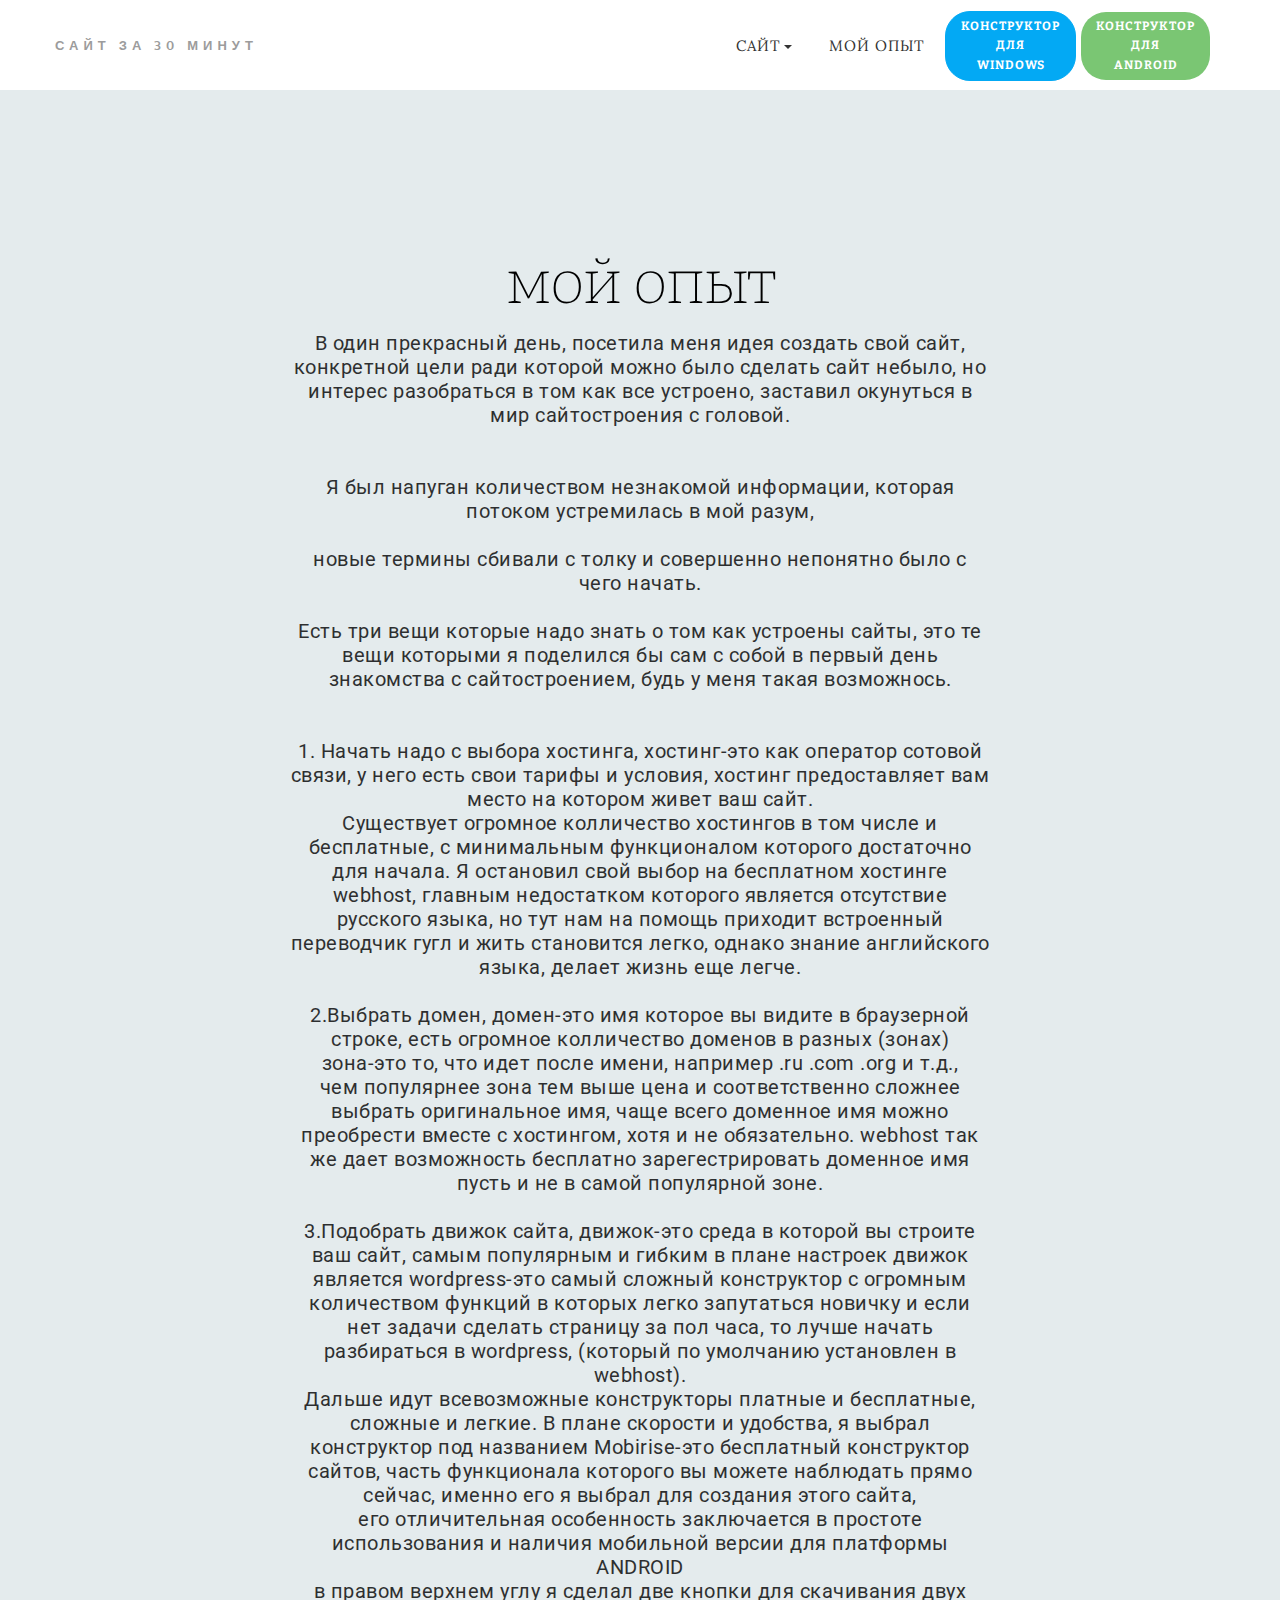
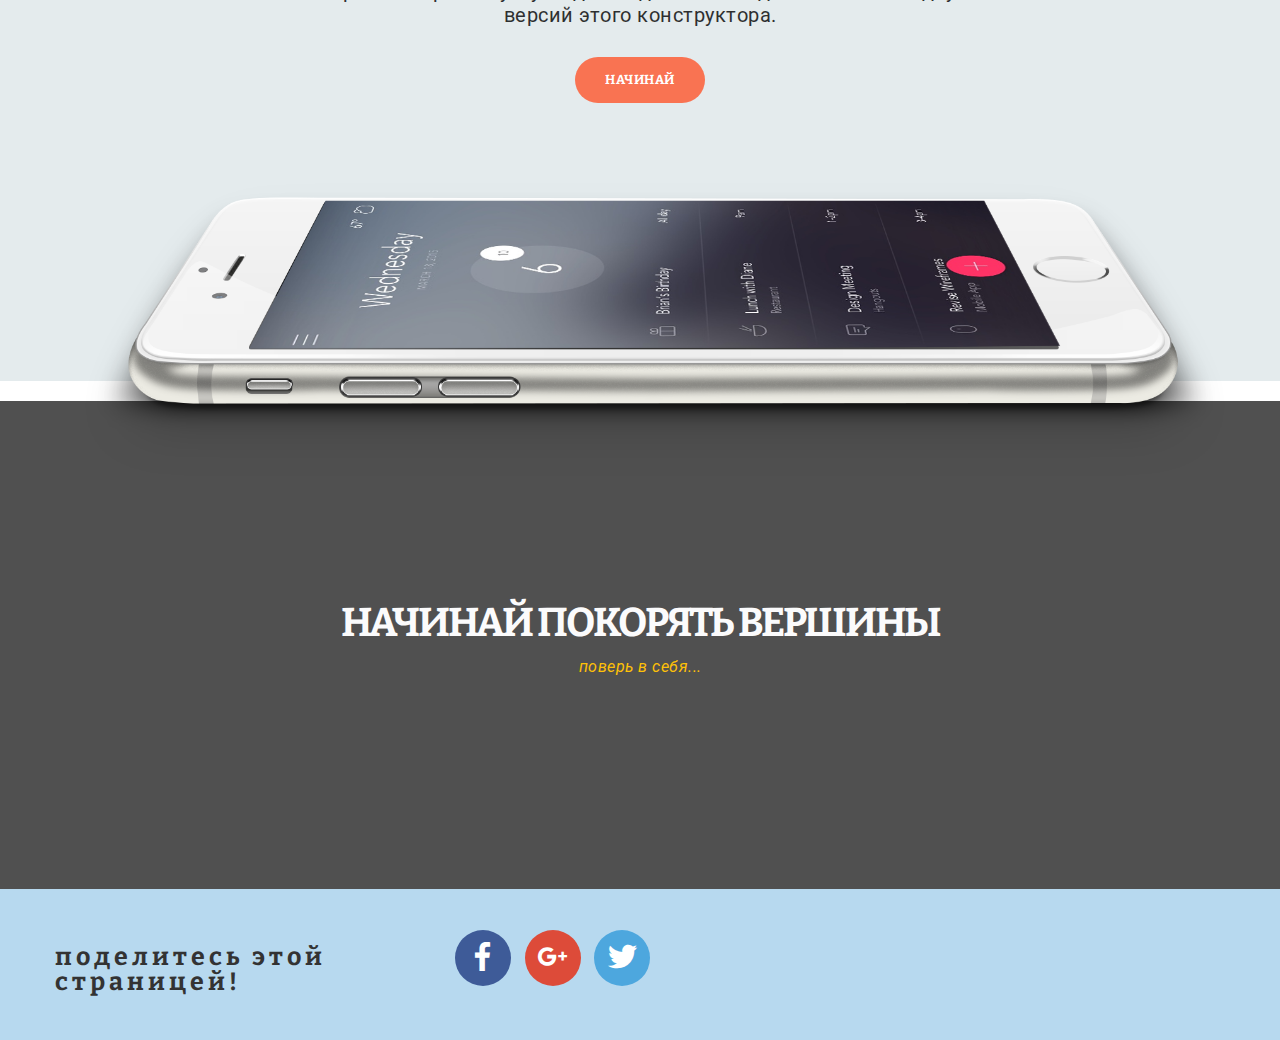
==== page1.html @ 686a281e "create github pages" ====
<!DOCTYPE html>
<html>
<head>
  <!-- Site made with Mobirise Website Builder v3.12.1, https://mobirise.com -->
  <meta charset="UTF-8">
  <meta http-equiv="X-UA-Compatible" content="IE=edge">
  <meta name="generator" content="Mobirise v3.12.1, mobirise.com">
  <meta name="viewport" content="width=device-width, initial-scale=1">
  <link rel="shortcut icon" href="assets/images/logo.png" type="image/x-icon">
  <meta name="description" content="">
  
  <link rel="stylesheet" href="https://fonts.googleapis.com/css?family=Raleway:400,100,200,300,500,600,700,800,900">
  <link rel="stylesheet" href="assets/bootstrap/css/bootstrap.min.css">
  <link rel="stylesheet" href="assets/socicon/css/socicon.min.css">
  <link rel="stylesheet" href="assets/font-un/css/style.css">
  <link rel="stylesheet" href="assets/unicore/css/style.css">
  <link rel="stylesheet" href="assets/dropdown-menu/style.light.css">
  <link rel="stylesheet" href="assets/mobirise/css/mbr-additional.css" type="text/css">
  
  
  
</head>
<body>
<section id="dropdown-menu1-g">

    <nav class="navbar navbar-dropdown mbr-title-font navbar-fixed-top">

        <div class="container">

            <div class="navbar-brand">
                
                <a class="text-gray" href="index.html">сайт за 30 минут</a>
            </div>

            <button class="navbar-toggler pull-xs-right hidden-md-up" type="button" data-toggle="collapse" data-target="#exCollapsingNavbar">
                ☰
            </button>

            <ul class="nav-dropdown collapse pull-xs-right navbar-toggleable-sm nav navbar-nav" id="exCollapsingNavbar"><li class="nav-item dropdown"><a class="nav-link link dropdown-toggle" data-toggle="dropdown-submenu" href="https://mobirise.com/" aria-expanded="false">Сайт</a><div class="dropdown-menu"><a class="dropdown-item" href="page2.html">способ монетизации</a><a class="dropdown-item" href="https://goo.gl/9ppjQy">бесплатный хостинг</a></div></li><li class="nav-item"><a class="nav-link link" href="page1.html">мой опыт</a></li><li class="nav-item nav-btn"><a class="nav-link btn btn-primary mbr-title-font" href="https://drive.google.com/open?id=0B-AIk7GVX3BUVmp4UUJ1UHZKY2c">конструктор<br>для<br>windows<br></a></li><li class="nav-item nav-btn"><a class="nav-link btn mbr-title-font btn-success" href="https://drive.google.com/open?id=0B-AIk7GVX3BUYUpDV1F5eVZ1LVE">конструктор<br>для<br>android<br></a></li></ul>

        </div>

    </nav>

</section>

<section class="mbr-section--bg-adapted mbr-after-navbar" id="header15-v" style="background-color: rgb(228, 235, 237);">
    <div class="intro intro4" style="padding-top: 220px; padding-bottom: 0px;">
        
        <div class="container">
            <div class="row center-content">
                <div class="col-md-10 col-md-offset-1 text-center">
                    <h2 class="mbr-title-font">мой опыт</h2>
                    <p>В один прекрасный день, посетила меня идея создать свой сайт, конкретной цели ради которой можно было сделать сайт небыло, но интерес разобраться в том как все устроено, заставил окунуться в мир сайтостроения с головой.<br><br><br>Я был напуган количеством незнакомой информации, которая потоком устремилась в мой разум,<br><br>новые термины сбивали с толку и совершенно непонятно было с чего начать. <br><br>Есть три вещи которые надо знать о том как устроены сайты, это те вещи которыми я поделился бы сам с собой в первый день знакомства с сайтостроением, будь у меня такая возможнось.<br><br><br>1. Начать надо с выбора хостинга, хостинг-это как оператор сотовой связи, у него есть свои тарифы и условия, хостинг предоставляет вам место на котором живет ваш сайт.<br>Существует огромное колличество хостингов в том числе и бесплатные, с минимальным функционалом которого достаточно для начала. Я остановил свой выбор на бесплатном хостинге webhost, главным недостатком которого является отсутствие русского языка, но тут нам на помощь приходит встроенный переводчик гугл и жить становится легко, однако знание английского языка, делает жизнь еще легче.<br><br>2.Выбрать домен, домен-это имя которое вы видите в браузерной строке, есть огромное колличество доменов в разных (зонах)<br>зона-это то, что идет после имени, например .ru .com .org и т.д.,<br>чем популярнее зона тем выше цена и соответственно сложнее выбрать оригинальное имя, чаще всего доменное имя можно преобрести вместе с хостингом, хотя и не обязательно. webhost так же дает возможность бесплатно зарегестрировать доменное имя пусть и не в самой популярной зоне.<br><br>3.Подобрать движок сайта, движок-это среда в которой вы строите ваш сайт, самым популярным и гибким в плане настроек движок является wordpress-это самый сложный конструктор с огромным количеством функций в которых легко запутаться новичку и если нет задачи сделать страницу за пол часа, то лучше начать разбираться в wordpress, (который по умолчанию установлен в webhost).<br>Дальше идут всевозможные конструкторы платные и бесплатные, сложные и легкие. В плане скорости и удобства, я выбрал конструктор под названием Mobirise-это бесплатный конструктор сайтов, часть функционала которого вы можете наблюдать прямо сейчас, именно его я выбрал для создания этого сайта,<br>его отличительная особенность заключается в простоте использования и наличия мобильной версии для платформы ANDROID<br>в правом верхнем углу я сделал две кнопки для скачивания двух версий этого конструктора.</p>
                    <div class="space30"></div>

                    <div><a href="https://goo.gl/9ppjQy" class="btn mbr-title-font btn-lg btn-danger">начинай</a></div>
                </div>
            </div>

            <div class="intro4-image container">
                <figure class="mbr-figure mbr-figure--adapted mbr-figure--caption-inside-bottom"><img src="assets/images/9.png" class="mbr-figure__img img-responsive center-block"></figure>
            </div>
        </div>
    </div>
</section>

<section class="parallax-content text-center" data-stellar-background-ratio="0.4" id="parallax1-r" style="background-image: url(assets/images/116.jpg); padding-top: 200px; padding-bottom: 200px;">
    <div class="mbr-overlay" style="opacity: 0.75; background-color: rgb(21, 21, 21);"></div>
    <div class="parallax container">
        <h4 class="mbr-title-font">начинай покорять вершины</h4>
        <p>поверь в себя...</p>
    </div>
</section>

<section class="mbr-section mbr-section--relative mbr-section--fixed-size" id="social-buttons1-11" style="background-color: rgb(183, 217, 239);">
    

    <div class="mbr-section__container container">
        <div class="mbr-header mbr-header--inline row" style="padding-top: 40.8px; padding-bottom: 40.8px;">
            <div class="col-sm-4">
                <h3 class="mbr-header__text mbr-title-font">поделитесь этой страницей!</h3>
            </div>
            <div class="mbr-social-icons col-sm-8">
                <div class="mbr-social-likes social-likes_style-1" data-counters="true">
                    <div class="mbr-social-icons__icon social-likes__icon facebook socicon-bg-facebook" title="Share link on Facebook">
                        <i class="socicon socicon-facebook"></i>
                        
                    </div>
                    <div class="mbr-social-icons__icon social-likes__icon plusone socicon-bg-googleplus" title="Share link on Google+">
                        <i class="socicon socicon-googleplus"></i>
                        
                    </div>
                    <div class="mbr-social-icons__icon social-likes__icon twitter socicon-bg-twitter" title="Share link on Twitter">
                        <i class="socicon socicon-twitter"></i>
                    </div>
                </div>
            </div>
        </div>
    </div>
</section>


  <script src="assets/web/assets/jquery/jquery.min.js"></script>
  <script src="assets/bootstrap/js/bootstrap.min.js"></script>
  <script src="assets/smooth-scroll/SmoothScroll.js"></script>
  <script src="assets/stellar/stellar.js"></script>
  <script src="assets/social-likes/social-likes.js"></script>
  <script src="assets/unicore/js/script.js"></script>
  <script src="assets/dropdown-menu/script.js"></script>
  
  
</body>
</html>
---- assets/socicon/css/socicon.min.css ----
@charset "UTF-8";@font-face{font-family:"socicon";src:url("../fonts/socicon.eot");src:url("../fonts/socicon.eot?#iefix") format("embedded-opentype"),url("../fonts/socicon.woff") format("woff"),url("../fonts/socicon.ttf") format("truetype"),url("../fonts/socicon.svg#sociconregular") format("svg");font-weight:normal;font-style:normal}.socicon:before{position:relative;top:1px;display:inline-block;font-family:"socicon";font-style:normal;font-weight:normal;line-height:1;text-transform:none !important;-webkit-font-smoothing:antialiased;-moz-osx-font-smoothing:grayscale}.socicon-twitter:before{content:"\e040"}.socicon-facebook:before{content:"\e041"}.socicon-googleplus:before{content:"\e042"}.socicon-pinterest:before{content:"\e043"}.socicon-foursquare:before{content:"\e044"}.socicon-yahoo:before{content:"\e045"}.socicon-skype:before{content:"\e046"}.socicon-yelp:before{content:"\e047"}.socicon-feedburner:before{content:"\e048"}.socicon-linkedin:before{content:"\e049"}.socicon-viadeo:before{content:"\e04a"}.socicon-xing:before{content:"\e04b"}.socicon-myspace:before{content:"\e04c"}.socicon-soundcloud:before{content:"\e04d"}.socicon-spotify:before{content:"\e04e"}.socicon-grooveshark:before{content:"\e04f"}.socicon-mixcloud:before{content:"\e001"}.socicon-lastfm:before{content:"\e050"}.socicon-youtube:before{content:"\e051"}.socicon-vimeo:before{content:"\e052"}.socicon-dailymotion:before{content:"\e053"}.socicon-vine:before{content:"\e054"}.socicon-flickr:before{content:"\e055"}.socicon-500px:before{content:"\e056"}.socicon-instagram:before{content:"\e057"}.socicon-wordpress:before{content:"\e058"}.socicon-tumblr:before{content:"\e059"}.socicon-blogger:before{content:"\e020"}.socicon-technorati:before{content:"\e021"}.socicon-reddit:before{content:"\e022"}.socicon-dribbble:before{content:"\e023"}.socicon-stumbleupon:before{content:"\e024"}.socicon-digg:before{content:"\e025"}.socicon-envato:before{content:"\e026"}.socicon-behance:before{content:"\e027"}.socicon-delicious:before{content:"\e028"}.socicon-deviantart:before{content:"\e029"}.socicon-forrst:before{content:"\e02a"}.socicon-play:before{content:"\e02b"}.socicon-zerply:before{content:"\e02c"}.socicon-wikipedia:before{content:"\e02d"}.socicon-apple:before{content:"\e02e"}.socicon-flattr:before{content:"\e02f"}.socicon-github:before{content:"\e030"}.socicon-friendfeed:before{content:"\e032"}.socicon-newsvine:before{content:"\e033"}.socicon-identica:before{content:"\e034"}.socicon-bebo:before{content:"\e035"}.socicon-zynga:before{content:"\e036"}.socicon-steam:before{content:"\e037"}.socicon-xbox:before{content:"\e038"}.socicon-windows:before{content:"\e039"}.socicon-outlook:before{content:"\e010"}.socicon-coderwall:before{content:"\e011"}.socicon-tripadvisor:before{content:"\e012"}.socicon-appnet:before{content:"\e013"}.socicon-goodreads:before{content:"\e014"}.socicon-tripit:before{content:"\e015"}.socicon-lanyrd:before{content:"\e016"}.socicon-slideshare:before{content:"\e017"}.socicon-buffer:before{content:"\e018"}.socicon-rss:before{content:"\e00b"}.socicon-vkontakte:before{content:"\e01a"}.socicon-disqus:before{content:"\e019"}.socicon-houzz:before{content:"\e00a"}.socicon-mail:before{content:"\e01f"}.socicon-patreon:before{content:"\e01c"}.socicon-paypal:before{content:"\e00c"}.socicon-playstation:before{content:"\e03d"}.socicon-smugmug:before{content:"\e05e"}.socicon-swarm:before{content:"\e003"}.socicon-triplej:before{content:"\e009"}.socicon-yammer:before{content:"\e005"}.socicon-stackoverflow:before{content:"\e007"}.socicon-drupal:before{content:"\e002"}.socicon-odnoklassniki:before{content:"\e00d"}.socicon-android:before{content:"\e03e"}.socicon-meetup:before{content:"\e03c"}.socicon-persona:before{content:"\e008"}.socicon-amazon:before{content:"\e05c"}.socicon-ello:before{content:"\e006"}.socicon-8tracks:before{content:"\e05b"}.socicon-twitch:before{content:"\e05a"}.socicon-airbnb:before{content:"\e00e"}.socicon-pocket:before{content:"\e01e"}.socicon-whatsapp:before{content:"\e01b"}.socicon-storehouse:before{content:"\e01d"}.socicon-icq:before{content:"\e05d"}.socicon-modelmayhem:before{content:"\e000"}.socicon-istock:before{content:"\e004"}.socicon-angellist:before{content:"\e062"}.socicon-periscope:before{content:"\e00f"}.socicon-ravelry:before{content:"\e05f"}.socicon-snapchat:before{content:"\e03f"}.socicon-weibo:before{content:"\e060"}.socicon-douban:before{content:"\e03b"}.socicon-baidu:before{content:"\e061"}.socicon-qq:before{content:"\e03a"}.socicon-renren:before{content:"\e031"}.socicon-ebay:before{content:"\e063"}.socicon-imdb:before{content:"\e064"}.socicon-stayfriends:before{content:"\e065"}.socicon-residentadvisor:before{content:"\e066"}.socicon-google:before{content:"\e067"}.socicon-yandex:before{content:"\e068"}.socicon-sharethis:before{content:"\e069"}.socicon-bandcamp:before{content:"\e06a"}.socicon-itunes:before{content:"\e06b"}.socicon-deezer:before{content:"\e06c"}.socicon-medium:before{content:"\e06d"}.socicon-telegram:before{content:"\e06e"}.socicon-openid:before{content:"\e06f"}.socicon-amplement:before{content:"\e070"}.socicon-bg-twitter{background:#4da7de}.socicon-bg-twitter:hover{background:#4da7de !important}.socicon-bg-facebook{background:#3e5b98}.socicon-bg-facebook:hover{background:#3e5b98 !important}.socicon-bg-googleplus{background:#dd4b39}.socicon-bg-googleplus:hover{background:#dd4b39 !important}.socicon-bg-pinterest{background:#c92619}.socicon-bg-pinterest:hover{background:#c92619 !important}.socicon-bg-foursquare{background:#f94877}.socicon-bg-foursquare:hover{background:#f94877 !important}.socicon-bg-yahoo{background:#6e2a85}.socicon-bg-yahoo:hover{background:#6e2a85 !important}.socicon-bg-skype{background:#28abe3}.socicon-bg-skype:hover{background:#28abe3 !important}.socicon-bg-yelp{background:#c83218}.socicon-bg-yelp:hover{background:#c83218 !important}.socicon-bg-feedburner{background:#fc0}.socicon-bg-feedburner:hover{background:#fc0 !important}.socicon-bg-linkedin{background:#3371b7}.socicon-bg-linkedin:hover{background:#3371b7 !important}.socicon-bg-viadeo{background:#e4a000}.socicon-bg-viadeo:hover{background:#e4a000 !important}.socicon-bg-xing{background:#005a60}.socicon-bg-xing:hover{background:#005a60 !important}.socicon-bg-myspace{background:#323232}.socicon-bg-myspace:hover{background:#323232 !important}.socicon-bg-soundcloud{background:#fe3801}.socicon-bg-soundcloud:hover{background:#fe3801 !important}.socicon-bg-spotify{background:#7bb342}.socicon-bg-spotify:hover{background:#7bb342 !important}.socicon-bg-grooveshark{background:#000}.socicon-bg-grooveshark:hover{background:#000 !important}.socicon-bg-mixcloud{background:#000}.socicon-bg-mixcloud:hover{background:#000 !important}.socicon-bg-lastfm{background:#d41316}.socicon-bg-lastfm:hover{background:#d41316 !important}.socicon-bg-youtube{background:#e02a20}.socicon-bg-youtube:hover{background:#e02a20 !important}.socicon-bg-vimeo{background:#51b5e7}.socicon-bg-vimeo:hover{background:#51b5e7 !important}.socicon-bg-dailymotion{background:#004e72}.socicon-bg-dailymotion:hover{background:#004e72 !important}.socicon-bg-vine{background:#00b389}.socicon-bg-vine:hover{background:#00b389 !important}.socicon-bg-flickr{background:#1e1e1b}.socicon-bg-flickr:hover{background:#1e1e1b !important}.socicon-bg-500px{background:#58a9de}.socicon-bg-500px:hover{background:#58a9de !important}.socicon-bg-instagram{background:#9c7c6e}.socicon-bg-instagram:hover{background:#9c7c6e !important}.socicon-bg-wordpress{background:#464646}.socicon-bg-wordpress:hover{background:#464646 !important}.socicon-bg-tumblr{background:#45556c}.socicon-bg-tumblr:hover{background:#45556c !important}.socicon-bg-blogger{background:#ec661c}.socicon-bg-blogger:hover{background:#ec661c !important}.socicon-bg-technorati{background:#5cb030}.socicon-bg-technorati:hover{background:#5cb030 !important}.socicon-bg-reddit{background:#e74a1e}.socicon-bg-reddit:hover{background:#e74a1e !important}.socicon-bg-dribbble{background:#e84d88}.socicon-bg-dribbble:hover{background:#e84d88 !important}.socicon-bg-stumbleupon{background:#e64011}.socicon-bg-stumbleupon:hover{background:#e64011 !important}.socicon-bg-digg{background:#1d1d1b}.socicon-bg-digg:hover{background:#1d1d1b !important}.socicon-bg-envato{background:#597c3a}.socicon-bg-envato:hover{background:#597c3a !important}.socicon-bg-behance{background:#000}.socicon-bg-behance:hover{background:#000 !important}.socicon-bg-delicious{background:#020202}.socicon-bg-delicious:hover{background:#020202 !important}.socicon-bg-deviantart{background:#c5d200}.socicon-bg-deviantart:hover{background:#c5d200 !important}.socicon-bg-forrst{background:#5b9a68}.socicon-bg-forrst:hover{background:#5b9a68 !important}.socicon-bg-play{background:#000}.socicon-bg-play:hover{background:#000 !important}.socicon-bg-zerply{background:#9dbc7a}.socicon-bg-zerply:hover{background:#9dbc7a !important}.socicon-bg-wikipedia{background:#000}.socicon-bg-wikipedia:hover{background:#000 !important}.socicon-bg-apple{background:#b9bfc1}.socicon-bg-apple:hover{background:#b9bfc1 !important}.socicon-bg-flattr{background:#f67c1a}.socicon-bg-flattr:hover{background:#f67c1a !important}.socicon-bg-github{background:#221e1b}.socicon-bg-github:hover{background:#221e1b !important}.socicon-bg-friendfeed{background:#2f72c4}.socicon-bg-friendfeed:hover{background:#2f72c4 !important}.socicon-bg-newsvine{background:#075b2f}.socicon-bg-newsvine:hover{background:#075b2f !important}.socicon-bg-identica{background:#000}.socicon-bg-identica:hover{background:#000 !important}.socicon-bg-bebo{background:#ef1011}.socicon-bg-bebo:hover{background:#ef1011 !important}.socicon-bg-zynga{background:#dc0606}.socicon-bg-zynga:hover{background:#dc0606 !important}.socicon-bg-steam{background:#171a21}.socicon-bg-steam:hover{background:#171a21 !important}.socicon-bg-xbox{background:#92c83e}.socicon-bg-xbox:hover{background:#92c83e !important}.socicon-bg-windows{background:#00bdf6}.socicon-bg-windows:hover{background:#00bdf6 !important}.socicon-bg-outlook{background:#0072c6}.socicon-bg-outlook:hover{background:#0072c6 !important}.socicon-bg-coderwall{background:#3e8dcc}.socicon-bg-coderwall:hover{background:#3e8dcc !important}.socicon-bg-tripadvisor{background:#4b7e37}.socicon-bg-tripadvisor:hover{background:#4b7e37 !important}.socicon-bg-appnet{background:#494949}.socicon-bg-appnet:hover{background:#494949 !important}.socicon-bg-goodreads{background:#463020}.socicon-bg-goodreads:hover{background:#463020 !important}.socicon-bg-tripit{background:#1982c3}.socicon-bg-tripit:hover{background:#1982c3 !important}.socicon-bg-lanyrd{background:#3c80c9}.socicon-bg-lanyrd:hover{background:#3c80c9 !important}.socicon-bg-slideshare{background:#4ba3a6}.socicon-bg-slideshare:hover{background:#4ba3a6 !important}.socicon-bg-buffer{background:#000}.socicon-bg-buffer:hover{background:#000 !important}.socicon-bg-rss{background:#f26109}.socicon-bg-rss:hover{background:#f26109 !important}.socicon-bg-vkontakte{background:#5a7fa6}.socicon-bg-vkontakte:hover{background:#5a7fa6 !important}.socicon-bg-disqus{background:#2e9fff}.socicon-bg-disqus:hover{background:#2e9fff !important}.socicon-bg-houzz{background:#7cc04b}.socicon-bg-houzz:hover{background:#7cc04b !important}.socicon-bg-mail{background:#000}.socicon-bg-mail:hover{background:#000 !important}.socicon-bg-patreon{background:#e44727}.socicon-bg-patreon:hover{background:#e44727 !important}.socicon-bg-paypal{background:#009cde}.socicon-bg-paypal:hover{background:#009cde !important}.socicon-bg-playstation{background:#000}.socicon-bg-playstation:hover{background:#000 !important}.socicon-bg-smugmug{background:#acfd32}.socicon-bg-smugmug:hover{background:#acfd32 !important}.socicon-bg-swarm{background:#fc9d3c}.socicon-bg-swarm:hover{background:#fc9d3c !important}.socicon-bg-triplej{background:#e53531}.socicon-bg-triplej:hover{background:#e53531 !important}.socicon-bg-yammer{background:#1175c4}.socicon-bg-yammer:hover{background:#1175c4 !important}.socicon-bg-stackoverflow{background:#fd9827}.socicon-bg-stackoverflow:hover{background:#fd9827 !important}.socicon-bg-drupal{background:#00598e}.socicon-bg-drupal:hover{background:#00598e !important}.socicon-bg-odnoklassniki{background:#f48420}.socicon-bg-odnoklassniki:hover{background:#f48420 !important}.socicon-bg-android{background:#8ec047}.socicon-bg-android:hover{background:#8ec047 !important}.socicon-bg-meetup{background:#e2373c}.socicon-bg-meetup:hover{background:#e2373c !important}.socicon-bg-persona{background:#e6753d}.socicon-bg-persona:hover{background:#e6753d !important}.socicon-bg-amazon{background:#f90}.socicon-bg-amazon:hover{background:#f90 !important}.socicon-bg-ello{background:#000}.socicon-bg-ello:hover{background:#000 !important}.socicon-bg-8tracks{background:#122c4b}.socicon-bg-8tracks:hover{background:#122c4b !important}.socicon-bg-twitch{background:#6441a5}.socicon-bg-twitch:hover{background:#6441a5 !important}.socicon-bg-airbnb{background:#ff5a5f}.socicon-bg-airbnb:hover{background:#ff5a5f !important}.socicon-bg-pocket{background:#ed4055}.socicon-bg-pocket:hover{background:#ed4055 !important}.socicon-bg-whatsapp{background:#20b038}.socicon-bg-whatsapp:hover{background:#20b038 !important}.socicon-bg-storehouse{background:#25b0e6}.socicon-bg-storehouse:hover{background:#25b0e6 !important}.socicon-bg-icq{background:#7ebd00}.socicon-bg-icq:hover{background:#7ebd00 !important}.socicon-bg-modelmayhem{background:#000}.socicon-bg-modelmayhem:hover{background:#000 !important}.socicon-bg-istock{background:#000}.socicon-bg-istock:hover{background:#000 !important}.socicon-bg-angellist{background:#000}.socicon-bg-angellist:hover{background:#000 !important}.socicon-bg-periscope{background:#3aa4c6}.socicon-bg-periscope:hover{background:#3aa4c6 !important}.socicon-bg-ravelry{background:#b6014c}.socicon-bg-ravelry:hover{background:#b6014c !important}.socicon-bg-snapchat{background:#fffa37}.socicon-bg-snapchat:hover{background:#fffa37 !important}.socicon-bg-weibo{background:#e31c34}.socicon-bg-weibo:hover{background:#e31c34 !important}.socicon-bg-douban{background:#3ca353}.socicon-bg-douban:hover{background:#3ca353 !important}.socicon-bg-baidu{background:#2629d9}.socicon-bg-baidu:hover{background:#2629d9 !important}.socicon-bg-qq{background:#4297d3}.socicon-bg-qq:hover{background:#4297d3 !important}.socicon-bg-renren{background:#2266b0}.socicon-bg-renren:hover{background:#2266b0 !important}.socicon-bg-ebay{background:#333}.socicon-bg-ebay:hover{background:#333 !important}.socicon-bg-imdb{background:#e8ba00}.socicon-bg-imdb:hover{background:#e8ba00 !important}.socicon-bg-stayfriends{background:#f08a1c}.socicon-bg-stayfriends:hover{background:#f08a1c !important}.socicon-bg-residentadvisor{background:#b3be1b}.socicon-bg-residentadvisor:hover{background:#b3be1b !important}.socicon-bg-google{background:#4285f4}.socicon-bg-google:hover{background:#4285f4 !important}.socicon-bg-yandex{background:#f00}.socicon-bg-yandex:hover{background:#f00 !important}.socicon-bg-sharethis{background:#01bf01}.socicon-bg-sharethis:hover{background:#01bf01 !important}.socicon-bg-bandcamp{background:#619aa9}.socicon-bg-bandcamp:hover{background:#619aa9 !important}.socicon-bg-itunes{background:#ff5e51}.socicon-bg-itunes:hover{background:#ff5e51 !important}.socicon-bg-deezer{background:#32323d}.socicon-bg-deezer:hover{background:#32323d !important}.socicon-bg-medium{background:#000}.socicon-bg-medium:hover{background:#000 !important}.socicon-bg-telegram{background:#08c}.socicon-bg-telegram:hover{background:#08c !important}.socicon-bg-openid{background:#f78c40}.socicon-bg-openid:hover{background:#f78c40 !important}.socicon-bg-amplement{background:#0996c3}.socicon-bg-amplement:hover{background:#0996c3 !important}
---- assets/font-un/css/style.css ----
@font-face {
    font-family: 'un';
    src:    url('../fonts/un.eot?jzbwqt');
    src:    url('../fonts/un.eot?jzbwqt#iefix') format('embedded-opentype'),
        url('../fonts/un.ttf?jzbwqt') format('truetype'),
        url('../fonts/un.woff?jzbwqt') format('woff'),
        url('../fonts/un.svg?jzbwqt#un') format('svg');
    font-weight: normal;
    font-style: normal;
}

[class^="icon-"], [class*=" icon-"] {
    /* use !important to prevent issues with browser extensions that change fonts */
    font-family: 'un' !important;
    speak: none;
    font-style: normal;
    font-weight: normal;
    font-variant: normal;
    text-transform: none;
    line-height: 1;

    /* Better Font Rendering =========== */
    -webkit-font-smoothing: antialiased;
    -moz-osx-font-smoothing: grayscale;
}

.icon-mobile:before {
    content: "\e00a";
}
.icon-laptop:before {
    content: "\e00b";
}
.icon-desktop:before {
    content: "\e00c";
}
.icon-tablet:before {
    content: "\e00d";
}
.icon-phone2:before {
    content: "\e00e";
}
.icon-document:before {
    content: "\e00f";
}
.icon-documents:before {
    content: "\e01a";
}
.icon-search3:before {
    content: "\e01b";
}
.icon-clipboard5:before {
    content: "\e01c";
}
.icon-newspaper:before {
    content: "\e01d";
}
.icon-notebook2:before {
    content: "\e01e";
}
.icon-book-open:before {
    content: "\e01f";
}
.icon-browser2:before {
    content: "\e02a";
}
.icon-calendar:before {
    content: "\e02b";
}
.icon-presentation2:before {
    content: "\e02c";
}
.icon-picture2:before {
    content: "\e02d";
}
.icon-pictures4:before {
    content: "\e02e";
}
.icon-video3:before {
    content: "\e02f";
}
.icon-camera6:before {
    content: "\e03a";
}
.icon-printer3:before {
    content: "\e03b";
}
.icon-toolbox:before {
    content: "\e03c";
}
.icon-briefcase2:before {
    content: "\e03d";
}
.icon-wallet3:before {
    content: "\e03e";
}
.icon-gift2:before {
    content: "\e03f";
}
.icon-bargraph:before {
    content: "\e04a";
}
.icon-grid4:before {
    content: "\e04b";
}
.icon-expand3:before {
    content: "\e04c";
}
.icon-focus:before {
    content: "\e04d";
}
.icon-edit2:before {
    content: "\e04e";
}
.icon-adjustments:before {
    content: "\e04f";
}
.icon-ribbon3:before {
    content: "\e05a";
}
.icon-hourglass3:before {
    content: "\e05b";
}
.icon-lock3:before {
    content: "\e05c";
}
.icon-megaphone3:before {
    content: "\e05d";
}
.icon-shield2:before {
    content: "\e05e";
}
.icon-trophy:before {
    content: "\e05f";
}
.icon-flag3:before {
    content: "\e06a";
}
.icon-map4:before {
    content: "\e06b";
}
.icon-puzzle:before {
    content: "\e06c";
}
.icon-basket2:before {
    content: "\e06d";
}
.icon-envelope:before {
    content: "\e06e";
}
.icon-streetsign:before {
    content: "\e06f";
}
.icon-telescope:before {
    content: "\e07a";
}
.icon-gears:before {
    content: "\e07b";
}
.icon-key3:before {
    content: "\e07c";
}
.icon-paperclip2:before {
    content: "\e07d";
}
.icon-attachment:before {
    content: "\e07e";
}
.icon-pricetags:before {
    content: "\e07f";
}
.icon-lightbulb:before {
    content: "\e08a";
}
.icon-layers2:before {
    content: "\e08b";
}
.icon-pencil:before {
    content: "\e08c";
}
.icon-tools3:before {
    content: "\e08d";
}
.icon-tools-2:before {
    content: "\e08e";
}
.icon-scissors3:before {
    content: "\e08f";
}
.icon-paintbrush:before {
    content: "\e09a";
}
.icon-magnifying-glass:before {
    content: "\e09b";
}
.icon-circle-compass:before {
    content: "\e09c";
}
.icon-linegraph:before {
    content: "\e09d";
}
.icon-mic:before {
    content: "\e09e";
}
.icon-strategy:before {
    content: "\e09f";
}
.icon-beaker:before {
    content: "\e0a0";
}
.icon-caution:before {
    content: "\e0a1";
}
.icon-recycle:before {
    content: "\e0a2";
}
.icon-anchor3:before {
    content: "\e0a3";
}
.icon-profile-male:before {
    content: "\e0a4";
}
.icon-profile-female:before {
    content: "\e0a5";
}
.icon-bike3:before {
    content: "\e0a6";
}
.icon-wine2:before {
    content: "\e0a7";
}
.icon-hotairballoon:before {
    content: "\e0a8";
}
.icon-globe4:before {
    content: "\e0a9";
}
.icon-genius:before {
    content: "\e0aa";
}
.icon-map-pin:before {
    content: "\e0ab";
}
.icon-dial:before {
    content: "\e0ac";
}
.icon-chat5:before {
    content: "\e0ad";
}
.icon-heart5:before {
    content: "\e0ae";
}
.icon-cloud4:before {
    content: "\e0af";
}
.icon-upload4:before {
    content: "\e0b0";
}
.icon-download5:before {
    content: "\e0b1";
}
.icon-target3:before {
    content: "\e0b2";
}
.icon-hazardous:before {
    content: "\e0b3";
}
.icon-piechart:before {
    content: "\e0b4";
}
.icon-speedometer:before {
    content: "\e0b5";
}
.icon-global2:before {
    content: "\e0b6";
}
.icon-compass3:before {
    content: "\e0b7";
}
.icon-lifesaver:before {
    content: "\e0b8";
}
.icon-clock3:before {
    content: "\e0b9";
}
.icon-aperture:before {
    content: "\e0ba";
}
.icon-quote3:before {
    content: "\e0bb";
}
.icon-scope:before {
    content: "\e0bc";
}
.icon-alarmclock2:before {
    content: "\e0bd";
}
.icon-refresh2:before {
    content: "\e0be";
}
.icon-happy:before {
    content: "\e0bf";
}
.icon-sad2:before {
    content: "\e0c0";
}
.icon-facebook:before {
    content: "\e0c1";
}
.icon-twitter:before {
    content: "\e0c2";
}
.icon-googleplus:before {
    content: "\e0c3";
}
.icon-rss:before {
    content: "\e0c4";
}
.icon-tumblr:before {
    content: "\e0c5";
}
.icon-linkedin:before {
    content: "\e0c6";
}
.icon-dribbble:before {
    content: "\e0c7";
}
.icon-number:before {
    content: "\e9ca";
}
.icon-number2:before {
    content: "\e9cb";
}
.icon-number3:before {
    content: "\e9cc";
}
.icon-number4:before {
    content: "\e9cd";
}
.icon-number5:before {
    content: "\e9ce";
}
.icon-number6:before {
    content: "\e9cf";
}
.icon-number7:before {
    content: "\e9d0";
}
.icon-number8:before {
    content: "\e9d1";
}
.icon-number9:before {
    content: "\e9d2";
}
.icon-number10:before {
    content: "\e9d3";
}
.icon-number11:before {
    content: "\e9d4";
}
.icon-number12:before {
    content: "\e9d5";
}
.icon-number13:before {
    content: "\e9d6";
}
.icon-number14:before {
    content: "\e9d7";
}
.icon-number15:before {
    content: "\e9d8";
}
.icon-number16:before {
    content: "\e9d9";
}
.icon-number17:before {
    content: "\e9da";
}
.icon-number18:before {
    content: "\e9db";
}
.icon-number19:before {
    content: "\e9dc";
}
.icon-number20:before {
    content: "\e9dd";
}
.icon-quote:before {
    content: "\e9de";
}
.icon-quote2:before {
    content: "\e9df";
}
.icon-tag2:before {
    content: "\e9e0";
}
.icon-tag3:before {
    content: "\e9e1";
}
.icon-link3:before {
    content: "\e9e2";
}
.icon-link4:before {
    content: "\e9e3";
}
.icon-cabinet:before {
    content: "\e9e4";
}
.icon-cabinet2:before {
    content: "\e9e5";
}
.icon-calendar2:before {
    content: "\e9e6";
}
.icon-calendar3:before {
    content: "\e9e7";
}
.icon-calendar4:before {
    content: "\e9e8";
}
.icon-file2:before {
    content: "\e9e9";
}
.icon-file3:before {
    content: "\e9ea";
}
.icon-file4:before {
    content: "\e9eb";
}
.icon-files:before {
    content: "\e9ec";
}
.icon-phone3:before {
    content: "\e9ed";
}
.icon-tablet3:before {
    content: "\e9ee";
}
.icon-window:before {
    content: "\e9ef";
}
.icon-monitor2:before {
    content: "\e9f0";
}
.icon-ipod:before {
    content: "\e9f1";
}
.icon-tv3:before {
    content: "\e9f2";
}
.icon-camera3:before {
    content: "\e9f3";
}
.icon-camera4:before {
    content: "\e9f4";
}
.icon-camera5:before {
    content: "\e9f5";
}
.icon-film2:before {
    content: "\e9f6";
}
.icon-film3:before {
    content: "\e9f7";
}
.icon-film4:before {
    content: "\e9f8";
}
.icon-microphone2:before {
    content: "\e9f9";
}
.icon-microphone3:before {
    content: "\e9fa";
}
.icon-microphone4:before {
    content: "\e9fb";
}
.icon-drink:before {
    content: "\e9fc";
}
.icon-drink2:before {
    content: "\e9fd";
}
.icon-drink3:before {
    content: "\e9fe";
}
.icon-drink4:before {
    content: "\e9ff";
}
.icon-coffee2:before {
    content: "\ea00";
}
.icon-mug:before {
    content: "\ea01";
}
.icon-icecream:before {
    content: "\ea02";
}
.icon-cake2:before {
    content: "\ea03";
}
.icon-inbox3:before {
    content: "\ea04";
}
.icon-download2:before {
    content: "\ea05";
}
.icon-upload2:before {
    content: "\ea06";
}
.icon-inbox4:before {
    content: "\ea07";
}
.icon-checkmark:before {
    content: "\ea08";
}
.icon-checkmark2:before {
    content: "\ea09";
}
.icon-cancel2:before {
    content: "\ea0a";
}
.icon-cancel3:before {
    content: "\ea0b";
}
.icon-plus2:before {
    content: "\ea0c";
}
.icon-plus3:before {
    content: "\ea0d";
}
.icon-minus2:before {
    content: "\ea0e";
}
.icon-minus3:before {
    content: "\ea0f";
}
.icon-notice:before {
    content: "\ea10";
}
.icon-notice2:before {
    content: "\ea11";
}
.icon-cog2:before {
    content: "\ea12";
}
.icon-cogs2:before {
    content: "\ea13";
}
.icon-cog3:before {
    content: "\ea14";
}
.icon-warning3:before {
    content: "\ea15";
}
.icon-health:before {
    content: "\ea16";
}
.icon-suitcase2:before {
    content: "\ea17";
}
.icon-suitcase3:before {
    content: "\ea18";
}
.icon-suitcase4:before {
    content: "\ea19";
}
.icon-picture:before {
    content: "\ea1a";
}
.icon-pictures:before {
    content: "\ea1b";
}
.icon-pictures2:before {
    content: "\ea1c";
}
.icon-android3:before {
    content: "\ea1d";
}
.icon-marvin:before {
    content: "\ea1e";
}
.icon-pacman:before {
    content: "\ea1f";
}
.icon-cassette:before {
    content: "\ea20";
}
.icon-watch2:before {
    content: "\ea21";
}
.icon-chronometer:before {
    content: "\ea22";
}
.icon-watch3:before {
    content: "\ea23";
}
.icon-alarmclock:before {
    content: "\ea24";
}
.icon-time:before {
    content: "\ea25";
}
.icon-time2:before {
    content: "\ea26";
}
.icon-headphones2:before {
    content: "\ea27";
}
.icon-wallet2:before {
    content: "\ea28";
}
.icon-checkmark3:before {
    content: "\ea29";
}
.icon-cancel4:before {
    content: "\ea2a";
}
.icon-eye2:before {
    content: "\ea2b";
}
.icon-position:before {
    content: "\ea2c";
}
.icon-sitemap2:before {
    content: "\ea2d";
}
.icon-sitemap3:before {
    content: "\ea2e";
}
.icon-cloud3:before {
    content: "\ea2f";
}
.icon-upload3:before {
    content: "\ea30";
}
.icon-chart:before {
    content: "\ea31";
}
.icon-chart2:before {
    content: "\ea32";
}
.icon-chart3:before {
    content: "\ea33";
}
.icon-chart4:before {
    content: "\ea34";
}
.icon-chart5:before {
    content: "\ea35";
}
.icon-chart6:before {
    content: "\ea36";
}
.icon-location:before {
    content: "\ea37";
}
.icon-download3:before {
    content: "\ea38";
}
.icon-basket:before {
    content: "\ea39";
}
.icon-folder3:before {
    content: "\ea3a";
}
.icon-gamepad3:before {
    content: "\ea3b";
}
.icon-alarm2:before {
    content: "\ea3c";
}
.icon-alarm-cancel:before {
    content: "\ea3d";
}
.icon-phone4:before {
    content: "\ea3e";
}
.icon-phone5:before {
    content: "\ea3f";
}
.icon-image3:before {
    content: "\ea40";
}
.icon-open:before {
    content: "\ea41";
}
.icon-sale:before {
    content: "\ea42";
}
.icon-direction:before {
    content: "\ea43";
}
.icon-map3:before {
    content: "\ea44";
}
.icon-trashcan:before {
    content: "\ea45";
}
.icon-vote:before {
    content: "\ea46";
}
.icon-graduate:before {
    content: "\ea47";
}
.icon-lab:before {
    content: "\ea48";
}
.icon-tie:before {
    content: "\ea49";
}
.icon-football:before {
    content: "\ea4a";
}
.icon-eightball:before {
    content: "\ea4b";
}
.icon-bowling:before {
    content: "\ea4c";
}
.icon-bowlingpin:before {
    content: "\ea4d";
}
.icon-baseball:before {
    content: "\ea4e";
}
.icon-soccer:before {
    content: "\ea4f";
}
.icon-3dglasses:before {
    content: "\ea50";
}
.icon-microwave:before {
    content: "\ea51";
}
.icon-refrigerator:before {
    content: "\ea52";
}
.icon-oven:before {
    content: "\ea53";
}
.icon-washingmachine:before {
    content: "\ea54";
}
.icon-mouse2:before {
    content: "\ea55";
}
.icon-smiley:before {
    content: "\ea56";
}
.icon-sad:before {
    content: "\ea57";
}
.icon-mute2:before {
    content: "\ea58";
}
.icon-hand:before {
    content: "\ea59";
}
.icon-radio2:before {
    content: "\ea5a";
}
.icon-satellite2:before {
    content: "\ea5b";
}
.icon-medal2:before {
    content: "\ea5c";
}
.icon-medal22:before {
    content: "\ea5d";
}
.icon-switch2:before {
    content: "\ea5e";
}
.icon-key2:before {
    content: "\ea5f";
}
.icon-cord:before {
    content: "\ea60";
}
.icon-locked:before {
    content: "\ea61";
}
.icon-unlocked:before {
    content: "\ea62";
}
.icon-locked2:before {
    content: "\ea63";
}
.icon-unlocked2:before {
    content: "\ea64";
}
.icon-magnifier:before {
    content: "\ea65";
}
.icon-zoomin:before {
    content: "\ea66";
}
.icon-zoomout:before {
    content: "\ea67";
}
.icon-stack:before {
    content: "\ea68";
}
.icon-stack2:before {
    content: "\ea69";
}
.icon-stack3:before {
    content: "\ea6a";
}
.icon-davidstar:before {
    content: "\ea6b";
}
.icon-cross:before {
    content: "\ea6c";
}
.icon-moonandstar:before {
    content: "\ea6d";
}
.icon-transformers:before {
    content: "\ea6e";
}
.icon-batman:before {
    content: "\ea6f";
}
.icon-spaceinvaders:before {
    content: "\ea70";
}
.icon-skeletor:before {
    content: "\ea71";
}
.icon-lamp:before {
    content: "\ea72";
}
.icon-lamp2:before {
    content: "\ea73";
}
.icon-umbrella2:before {
    content: "\ea74";
}
.icon-streetlight:before {
    content: "\ea75";
}
.icon-bomb2:before {
    content: "\ea76";
}
.icon-archive3:before {
    content: "\ea77";
}
.icon-battery2:before {
    content: "\ea78";
}
.icon-battery22:before {
    content: "\ea79";
}
.icon-battery3:before {
    content: "\ea7a";
}
.icon-battery4:before {
    content: "\ea7b";
}
.icon-battery5:before {
    content: "\ea7c";
}
.icon-megaphone:before {
    content: "\ea7d";
}
.icon-megaphone2:before {
    content: "\ea7e";
}
.icon-patch:before {
    content: "\ea7f";
}
.icon-pil:before {
    content: "\ea80";
}
.icon-injection:before {
    content: "\ea81";
}
.icon-thermometer:before {
    content: "\ea82";
}
.icon-lamp3:before {
    content: "\ea83";
}
.icon-lamp4:before {
    content: "\ea84";
}
.icon-lamp5:before {
    content: "\ea85";
}
.icon-cube2:before {
    content: "\ea86";
}
.icon-box:before {
    content: "\ea87";
}
.icon-box22:before {
    content: "\ea88";
}
.icon-diamond2:before {
    content: "\ea89";
}
.icon-bag:before {
    content: "\ea8a";
}
.icon-moneybag:before {
    content: "\ea8b";
}
.icon-grid:before {
    content: "\ea8c";
}
.icon-grid2:before {
    content: "\ea8d";
}
.icon-list3:before {
    content: "\ea8e";
}
.icon-list4:before {
    content: "\ea8f";
}
.icon-ruler:before {
    content: "\ea90";
}
.icon-ruler2:before {
    content: "\ea91";
}
.icon-layout:before {
    content: "\ea92";
}
.icon-layout2:before {
    content: "\ea93";
}
.icon-layout3:before {
    content: "\ea94";
}
.icon-layout4:before {
    content: "\ea95";
}
.icon-layout5:before {
    content: "\ea96";
}
.icon-layout6:before {
    content: "\ea97";
}
.icon-layout7:before {
    content: "\ea98";
}
.icon-layout8:before {
    content: "\ea99";
}
.icon-layout9:before {
    content: "\ea9a";
}
.icon-layout10:before {
    content: "\ea9b";
}
.icon-layout11:before {
    content: "\ea9c";
}
.icon-layout12:before {
    content: "\ea9d";
}
.icon-layout13:before {
    content: "\ea9e";
}
.icon-layout14:before {
    content: "\ea9f";
}
.icon-tools2:before {
    content: "\eaa0";
}
.icon-screwdriver:before {
    content: "\eaa1";
}
.icon-paint2:before {
    content: "\eaa2";
}
.icon-hammer2:before {
    content: "\eaa3";
}
.icon-brush2:before {
    content: "\eaa4";
}
.icon-pen2:before {
    content: "\eaa5";
}
.icon-chat2:before {
    content: "\eaa6";
}
.icon-comments2:before {
    content: "\eaa7";
}
.icon-chat3:before {
    content: "\eaa8";
}
.icon-chat4:before {
    content: "\eaa9";
}
.icon-volume3:before {
    content: "\eaaa";
}
.icon-volume22:before {
    content: "\eaab";
}
.icon-volume32:before {
    content: "\eaac";
}
.icon-equalizer2:before {
    content: "\eaad";
}
.icon-resize:before {
    content: "\eaae";
}
.icon-resize2:before {
    content: "\eaaf";
}
.icon-stretch:before {
    content: "\eab0";
}
.icon-narrow:before {
    content: "\eab1";
}
.icon-resize3:before {
    content: "\eab2";
}
.icon-download4:before {
    content: "\eab3";
}
.icon-calculator2:before {
    content: "\eab4";
}
.icon-library:before {
    content: "\eab5";
}
.icon-auction:before {
    content: "\eab6";
}
.icon-justice:before {
    content: "\eab7";
}
.icon-stats:before {
    content: "\eab8";
}
.icon-stats2:before {
    content: "\eab9";
}
.icon-attachment2:before {
    content: "\eaba";
}
.icon-hourglass2:before {
    content: "\eabb";
}
.icon-abacus:before {
    content: "\eabc";
}
.icon-pencil2:before {
    content: "\eabd";
}
.icon-pen22:before {
    content: "\eabe";
}
.icon-pin2:before {
    content: "\eabf";
}
.icon-pin22:before {
    content: "\eac0";
}
.icon-discout:before {
    content: "\eac1";
}
.icon-edit3:before {
    content: "\eac2";
}
.icon-scissors2:before {
    content: "\eac3";
}
.icon-profile:before {
    content: "\eac4";
}
.icon-profile2:before {
    content: "\eac5";
}
.icon-profile3:before {
    content: "\eac6";
}
.icon-rotate:before {
    content: "\eac7";
}
.icon-rotate2:before {
    content: "\eac8";
}
.icon-reply3:before {
    content: "\eac9";
}
.icon-forward3:before {
    content: "\eaca";
}
.icon-retweet2:before {
    content: "\eacb";
}
.icon-shuffle2:before {
    content: "\eacc";
}
.icon-loop2:before {
    content: "\eacd";
}
.icon-crop3:before {
    content: "\eace";
}
.icon-square2:before {
    content: "\eacf";
}
.icon-square3:before {
    content: "\ead0";
}
.icon-circle2:before {
    content: "\ead1";
}
.icon-dollar2:before {
    content: "\ead2";
}
.icon-dollar3:before {
    content: "\ead3";
}
.icon-coins:before {
    content: "\ead4";
}
.icon-pig:before {
    content: "\ead5";
}
.icon-bookmark3:before {
    content: "\ead6";
}
.icon-bookmark4:before {
    content: "\ead7";
}
.icon-addressbook:before {
    content: "\ead8";
}
.icon-addressbook2:before {
    content: "\ead9";
}
.icon-safe2:before {
    content: "\eada";
}
.icon-envelope2:before {
    content: "\eadb";
}
.icon-envelope3:before {
    content: "\eadc";
}
.icon-radioactive:before {
    content: "\eadd";
}
.icon-music2:before {
    content: "\eade";
}
.icon-presentation:before {
    content: "\eadf";
}
.icon-male2:before {
    content: "\eae0";
}
.icon-female2:before {
    content: "\eae1";
}
.icon-aids:before {
    content: "\eae2";
}
.icon-heart2:before {
    content: "\eae3";
}
.icon-info3:before {
    content: "\eae4";
}
.icon-info4:before {
    content: "\eae5";
}
.icon-piano:before {
    content: "\eae6";
}
.icon-rain:before {
    content: "\eae7";
}
.icon-snow:before {
    content: "\eae8";
}
.icon-lightning:before {
    content: "\eae9";
}
.icon-sun2:before {
    content: "\eaea";
}
.icon-moon2:before {
    content: "\eaeb";
}
.icon-cloudy:before {
    content: "\eaec";
}
.icon-cloudy2:before {
    content: "\eaed";
}
.icon-car2:before {
    content: "\eaee";
}
.icon-bike:before {
    content: "\eaef";
}
.icon-truck2:before {
    content: "\eaf0";
}
.icon-bus2:before {
    content: "\eaf1";
}
.icon-bike2:before {
    content: "\eaf2";
}
.icon-plane2:before {
    content: "\eaf3";
}
.icon-paperplane:before {
    content: "\eaf4";
}
.icon-rocket2:before {
    content: "\eaf5";
}
.icon-book3:before {
    content: "\eaf6";
}
.icon-book4:before {
    content: "\eaf7";
}
.icon-barcode2:before {
    content: "\eaf8";
}
.icon-barcode3:before {
    content: "\eaf9";
}
.icon-expand2:before {
    content: "\eafa";
}
.icon-collapse:before {
    content: "\eafb";
}
.icon-popout:before {
    content: "\eafc";
}
.icon-popin:before {
    content: "\eafd";
}
.icon-target2:before {
    content: "\eafe";
}
.icon-badge:before {
    content: "\eaff";
}
.icon-badge2:before {
    content: "\eb00";
}
.icon-ticket2:before {
    content: "\eb01";
}
.icon-ticket3:before {
    content: "\eb02";
}
.icon-ticket4:before {
    content: "\eb03";
}
.icon-microphone5:before {
    content: "\eb04";
}
.icon-cone:before {
    content: "\eb05";
}
.icon-blocked:before {
    content: "\eb06";
}
.icon-stop3:before {
    content: "\eb07";
}
.icon-keyboard2:before {
    content: "\eb08";
}
.icon-keyboard3:before {
    content: "\eb09";
}
.icon-radio3:before {
    content: "\eb0a";
}
.icon-printer:before {
    content: "\eb0b";
}
.icon-checked:before {
    content: "\eb0c";
}
.icon-error2:before {
    content: "\eb0d";
}
.icon-add2:before {
    content: "\eb0e";
}
.icon-minus4:before {
    content: "\eb0f";
}
.icon-alert:before {
    content: "\eb10";
}
.icon-pictures3:before {
    content: "\eb11";
}
.icon-atom:before {
    content: "\eb12";
}
.icon-eyedropper2:before {
    content: "\eb13";
}
.icon-globe2:before {
    content: "\eb14";
}
.icon-globe3:before {
    content: "\eb15";
}
.icon-shipping:before {
    content: "\eb16";
}
.icon-yingyang:before {
    content: "\eb17";
}
.icon-compass2:before {
    content: "\eb18";
}
.icon-zip:before {
    content: "\eb19";
}
.icon-zip2:before {
    content: "\eb1a";
}
.icon-anchor2:before {
    content: "\eb1b";
}
.icon-lockedheart:before {
    content: "\eb1c";
}
.icon-magnet2:before {
    content: "\eb1d";
}
.icon-navigation2:before {
    content: "\eb1e";
}
.icon-tags2:before {
    content: "\eb1f";
}
.icon-heart3:before {
    content: "\eb20";
}
.icon-heart4:before {
    content: "\eb21";
}
.icon-usb3:before {
    content: "\eb22";
}
.icon-clipboard2:before {
    content: "\eb23";
}
.icon-clipboard3:before {
    content: "\eb24";
}
.icon-clipboard4:before {
    content: "\eb25";
}
.icon-switch22:before {
    content: "\eb26";
}
.icon-ruler3:before {
    content: "\eb27";
}
.icon-add-user:before {
    content: "\e900";
}
.icon-airplay:before {
    content: "\e901";
}
.icon-alarm:before {
    content: "\e902";
}
.icon-album:before {
    content: "\e903";
}
.icon-albums:before {
    content: "\e904";
}
.icon-anchor:before {
    content: "\e905";
}
.icon-angle-down:before {
    content: "\e906";
}
.icon-angle-down-circle:before {
    content: "\e907";
}
.icon-angle-left:before {
    content: "\e908";
}
.icon-angle-left-circle:before {
    content: "\e909";
}
.icon-angle-right:before {
    content: "\e90a";
}
.icon-angle-right-circle:before {
    content: "\e90b";
}
.icon-angle-up:before {
    content: "\e90c";
}
.icon-angle-up-circle:before {
    content: "\e90d";
}
.icon-arc:before {
    content: "\e90e";
}
.icon-attention:before {
    content: "\e90f";
}
.icon-back:before {
    content: "\e910";
}
.icon-back-2:before {
    content: "\e911";
}
.icon-ball:before {
    content: "\e912";
}
.icon-bandaid:before {
    content: "\e913";
}
.icon-battery:before {
    content: "\e914";
}
.icon-bell:before {
    content: "\e915";
}
.icon-bicycle:before {
    content: "\e916";
}
.icon-bluetooth:before {
    content: "\e917";
}
.icon-bookmarks:before {
    content: "\e918";
}
.icon-bottom-arrow:before {
    content: "\e919";
}
.icon-box1:before {
    content: "\e91a";
}
.icon-box2:before {
    content: "\e91b";
}
.icon-browser:before {
    content: "\e91c";
}
.icon-calculator:before {
    content: "\e91d";
}
.icon-call:before {
    content: "\e91e";
}
.icon-camera:before {
    content: "\e91f";
}
.icon-car:before {
    content: "\e920";
}
.icon-cart:before {
    content: "\e921";
}
.icon-cash:before {
    content: "\e922";
}
.icon-chat:before {
    content: "\e923";
}
.icon-check:before {
    content: "\e924";
}
.icon-clock:before {
    content: "\e925";
}
.icon-close:before {
    content: "\e926";
}
.icon-close-circle:before {
    content: "\e927";
}
.icon-cloud:before {
    content: "\e928";
}
.icon-cloud-download:before {
    content: "\e929";
}
.icon-cloud-upload:before {
    content: "\e92a";
}
.icon-coffee:before {
    content: "\e92b";
}
.icon-comment:before {
    content: "\e92c";
}
.icon-compass:before {
    content: "\e92d";
}
.icon-config:before {
    content: "\e92e";
}
.icon-copy-file:before {
    content: "\e92f";
}
.icon-credit:before {
    content: "\e930";
}
.icon-crop:before {
    content: "\e931";
}
.icon-culture:before {
    content: "\e932";
}
.icon-cup:before {
    content: "\e933";
}
.icon-date:before {
    content: "\e934";
}
.icon-delete-user:before {
    content: "\e935";
}
.icon-diamond:before {
    content: "\e936";
}
.icon-disk:before {
    content: "\e937";
}
.icon-diskette:before {
    content: "\e938";
}
.icon-display1:before {
    content: "\e939";
}
.icon-display2:before {
    content: "\e93a";
}
.icon-door-lock:before {
    content: "\e93b";
}
.icon-download:before {
    content: "\e93c";
}
.icon-drawer:before {
    content: "\e93d";
}
.icon-drop:before {
    content: "\e93e";
}
.icon-edit:before {
    content: "\e93f";
}
.icon-exapnd2:before {
    content: "\e940";
}
.icon-expand1:before {
    content: "\e941";
}
.icon-eyedropper:before {
    content: "\e942";
}
.icon-female:before {
    content: "\e943";
}
.icon-file:before {
    content: "\e944";
}
.icon-film:before {
    content: "\e945";
}
.icon-filter:before {
    content: "\e946";
}
.icon-flag:before {
    content: "\e947";
}
.icon-folder:before {
    content: "\e948";
}
.icon-gift:before {
    content: "\e949";
}
.icon-glasses:before {
    content: "\e94a";
}
.icon-gleam:before {
    content: "\e94b";
}
.icon-global:before {
    content: "\e94c";
}
.icon-graph:before {
    content: "\e94d";
}
.icon-graph1:before {
    content: "\e94e";
}
.icon-graph2:before {
    content: "\e94f";
}
.icon-graph3:before {
    content: "\e950";
}
.icon-gym:before {
    content: "\e951";
}
.icon-hammer:before {
    content: "\e952";
}
.icon-headphones:before {
    content: "\e953";
}
.icon-helm:before {
    content: "\e954";
}
.icon-help1:before {
    content: "\e955";
}
.icon-help2:before {
    content: "\e956";
}
.icon-home:before {
    content: "\e957";
}
.icon-hourglass:before {
    content: "\e958";
}
.icon-id:before {
    content: "\e959";
}
.icon-info:before {
    content: "\e95a";
}
.icon-joy:before {
    content: "\e95b";
}
.icon-junk:before {
    content: "\e95c";
}
.icon-key:before {
    content: "\e95d";
}
.icon-keypad:before {
    content: "\e95e";
}
.icon-leaf:before {
    content: "\e95f";
}
.icon-left-arrow:before {
    content: "\e960";
}
.icon-less:before {
    content: "\e961";
}
.icon-light:before {
    content: "\e962";
}
.icon-like:before {
    content: "\e963";
}
.icon-like2:before {
    content: "\e964";
}
.icon-link:before {
    content: "\e965";
}
.icon-lintern:before {
    content: "\e966";
}
.icon-lock:before {
    content: "\e967";
}
.icon-look:before {
    content: "\e968";
}
.icon-loop:before {
    content: "\e969";
}
.icon-magic-wand:before {
    content: "\e96a";
}
.icon-magnet:before {
    content: "\e96b";
}
.icon-mail:before {
    content: "\e96c";
}
.icon-mail-open:before {
    content: "\e96d";
}
.icon-mail-open-file:before {
    content: "\e96e";
}
.icon-male:before {
    content: "\e96f";
}
.icon-map:before {
    content: "\e970";
}
.icon-map-2:before {
    content: "\e971";
}
.icon-map-marker:before {
    content: "\e972";
}
.icon-medal:before {
    content: "\e973";
}
.icon-menu:before {
    content: "\e974";
}
.icon-micro:before {
    content: "\e975";
}
.icon-monitor:before {
    content: "\e976";
}
.icon-moon:before {
    content: "\e977";
}
.icon-more:before {
    content: "\e978";
}
.icon-mouse:before {
    content: "\e979";
}
.icon-music:before {
    content: "\e97a";
}
.icon-musiclist:before {
    content: "\e97b";
}
.icon-mute:before {
    content: "\e97c";
}
.icon-network:before {
    content: "\e97d";
}
.icon-news-paper:before {
    content: "\e97e";
}
.icon-next:before {
    content: "\e97f";
}
.icon-next-2:before {
    content: "\e980";
}
.icon-note:before {
    content: "\e981";
}
.icon-note2:before {
    content: "\e982";
}
.icon-notebook:before {
    content: "\e983";
}
.icon-paint:before {
    content: "\e984";
}
.icon-paint-bucket:before {
    content: "\e985";
}
.icon-paperclip:before {
    content: "\e986";
}
.icon-paper-plane:before {
    content: "\e987";
}
.icon-pen:before {
    content: "\e988";
}
.icon-pendrive:before {
    content: "\e989";
}
.icon-phone:before {
    content: "\e98a";
}
.icon-photo:before {
    content: "\e98b";
}
.icon-photo-gallery:before {
    content: "\e98c";
}
.icon-piggy:before {
    content: "\e98d";
}
.icon-pin:before {
    content: "\e98e";
}
.icon-plane:before {
    content: "\e98f";
}
.icon-play:before {
    content: "\e990";
}
.icon-plug:before {
    content: "\e991";
}
.icon-plugin:before {
    content: "\e992";
}
.icon-plus:before {
    content: "\e993";
}
.icon-portfolio:before {
    content: "\e994";
}
.icon-power:before {
    content: "\e995";
}
.icon-prev:before {
    content: "\e996";
}
.icon-print:before {
    content: "\e997";
}
.icon-radio:before {
    content: "\e998";
}
.icon-refresh:before {
    content: "\e999";
}
.icon-refresh-2:before {
    content: "\e99a";
}
.icon-refresh-cloud:before {
    content: "\e99b";
}
.icon-repeat:before {
    content: "\e99c";
}
.icon-ribbon:before {
    content: "\e99d";
}
.icon-right-arrow:before {
    content: "\e99e";
}
.icon-rocket:before {
    content: "\e99f";
}
.icon-safe:before {
    content: "\e9a0";
}
.icon-science:before {
    content: "\e9a1";
}
.icon-scissors:before {
    content: "\e9a2";
}
.icon-search:before {
    content: "\e9a3";
}
.icon-server:before {
    content: "\e9a4";
}
.icon-settings:before {
    content: "\e9a5";
}
.icon-share:before {
    content: "\e9a6";
}
.icon-shield:before {
    content: "\e9a7";
}
.icon-shopbag:before {
    content: "\e9a8";
}
.icon-shuffle:before {
    content: "\e9a9";
}
.icon-signal:before {
    content: "\e9aa";
}
.icon-smile:before {
    content: "\e9ab";
}
.icon-speaker:before {
    content: "\e9ac";
}
.icon-star:before {
    content: "\e9ad";
}
.icon-stopwatch:before {
    content: "\e9ae";
}
.icon-study:before {
    content: "\e9af";
}
.icon-sun:before {
    content: "\e9b0";
}
.icon-switch:before {
    content: "\e9b1";
}
.icon-target:before {
    content: "\e9b2";
}
.icon-ticket:before {
    content: "\e9b3";
}
.icon-timer:before {
    content: "\e9b4";
}
.icon-tools:before {
    content: "\e9b5";
}
.icon-trash:before {
    content: "\e9b6";
}
.icon-umbrella:before {
    content: "\e9b7";
}
.icon-unlock:before {
    content: "\e9b8";
}
.icon-up-arrow:before {
    content: "\e9b9";
}
.icon-upload:before {
    content: "\e9ba";
}
.icon-usb:before {
    content: "\e9bb";
}
.icon-user:before {
    content: "\e9bc";
}
.icon-user-female:before {
    content: "\e9bd";
}
.icon-users:before {
    content: "\e9be";
}
.icon-vector:before {
    content: "\e9bf";
}
.icon-video:before {
    content: "\e9c0";
}
.icon-voicemail:before {
    content: "\e9c1";
}
.icon-volume:before {
    content: "\e9c2";
}
.icon-volume1:before {
    content: "\e9c3";
}
.icon-volume2:before {
    content: "\e9c4";
}
.icon-wallet:before {
    content: "\e9c5";
}
.icon-way:before {
    content: "\e9c6";
}
.icon-wine:before {
    content: "\e9c7";
}
.icon-world:before {
    content: "\e9c8";
}
.icon-wristwatch:before {
    content: "\e9c9";
}
.icon-eye:before {
    content: "\e000";
}
.icon-paper-clip:before {
    content: "\e001";
}
.icon-mail2:before {
    content: "\e002";
}
.icon-toggle:before {
    content: "\e003";
}
.icon-layout15:before {
    content: "\e004";
}
.icon-link2:before {
    content: "\e005";
}
.icon-bell2:before {
    content: "\e006";
}
.icon-lock2:before {
    content: "\e007";
}
.icon-unlock2:before {
    content: "\e008";
}
.icon-ribbon2:before {
    content: "\e009";
}
.icon-image:before {
    content: "\e010";
}
.icon-signal2:before {
    content: "\e011";
}
.icon-target22:before {
    content: "\e012";
}
.icon-clipboard:before {
    content: "\e013";
}
.icon-clock2:before {
    content: "\e014";
}
.icon-watch:before {
    content: "\e015";
}
.icon-air-play:before {
    content: "\e016";
}
.icon-camera2:before {
    content: "\e017";
}
.icon-video2:before {
    content: "\e018";
}
.icon-disc:before {
    content: "\e019";
}
.icon-printer2:before {
    content: "\e020";
}
.icon-monitor22:before {
    content: "\e021";
}
.icon-server2:before {
    content: "\e022";
}
.icon-cog:before {
    content: "\e023";
}
.icon-heart:before {
    content: "\e024";
}
.icon-paragraph:before {
    content: "\e025";
}
.icon-align-justify:before {
    content: "\e026";
}
.icon-align-left:before {
    content: "\e027";
}
.icon-align-center:before {
    content: "\e028";
}
.icon-align-right:before {
    content: "\e029";
}
.icon-book:before {
    content: "\e030";
}
.icon-layers:before {
    content: "\e031";
}
.icon-stack4:before {
    content: "\e032";
}
.icon-stack-2:before {
    content: "\e033";
}
.icon-paper:before {
    content: "\e034";
}
.icon-paper-stack:before {
    content: "\e035";
}
.icon-search2:before {
    content: "\e036";
}
.icon-zoom-in:before {
    content: "\e037";
}
.icon-zoom-out:before {
    content: "\e038";
}
.icon-reply:before {
    content: "\e039";
}
.icon-circle-plus:before {
    content: "\e040";
}
.icon-circle-minus:before {
    content: "\e041";
}
.icon-circle-check:before {
    content: "\e042";
}
.icon-circle-cross:before {
    content: "\e043";
}
.icon-square-plus:before {
    content: "\e044";
}
.icon-square-minus:before {
    content: "\e045";
}
.icon-square-check:before {
    content: "\e046";
}
.icon-square-cross:before {
    content: "\e047";
}
.icon-microphone:before {
    content: "\e048";
}
.icon-record:before {
    content: "\e049";
}
.icon-skip-back:before {
    content: "\e050";
}
.icon-rewind:before {
    content: "\e051";
}
.icon-play2:before {
    content: "\e052";
}
.icon-pause:before {
    content: "\e053";
}
.icon-stop:before {
    content: "\e054";
}
.icon-fast-forward:before {
    content: "\e055";
}
.icon-skip-forward:before {
    content: "\e056";
}
.icon-shuffle22:before {
    content: "\e057";
}
.icon-repeat2:before {
    content: "\e058";
}
.icon-folder2:before {
    content: "\e059";
}
.icon-umbrella22:before {
    content: "\e060";
}
.icon-moon22:before {
    content: "\e061";
}
.icon-thermometer2:before {
    content: "\e062";
}
.icon-drop2:before {
    content: "\e063";
}
.icon-sun22:before {
    content: "\e064";
}
.icon-cloud2:before {
    content: "\e065";
}
.icon-cloud-upload2:before {
    content: "\e066";
}
.icon-cloud-download2:before {
    content: "\e067";
}
.icon-upload22:before {
    content: "\e068";
}
.icon-download22:before {
    content: "\e069";
}
.icon-location2:before {
    content: "\e070";
}
.icon-location-2:before {
    content: "\e071";
}
.icon-map2:before {
    content: "\e072";
}
.icon-battery23:before {
    content: "\e073";
}
.icon-head:before {
    content: "\e074";
}
.icon-briefcase:before {
    content: "\e075";
}
.icon-speech-bubble:before {
    content: "\e076";
}
.icon-anchor22:before {
    content: "\e077";
}
.icon-globe:before {
    content: "\e078";
}
.icon-box3:before {
    content: "\e079";
}
.icon-reload:before {
    content: "\e080";
}
.icon-share2:before {
    content: "\e081";
}
.icon-marquee:before {
    content: "\e082";
}
.icon-marquee-plus:before {
    content: "\e083";
}
.icon-marquee-minus:before {
    content: "\e084";
}
.icon-tag:before {
    content: "\e085";
}
.icon-power2:before {
    content: "\e086";
}
.icon-command:before {
    content: "\e087";
}
.icon-alt:before {
    content: "\e088";
}
.icon-esc:before {
    content: "\e089";
}
.icon-bar-graph:before {
    content: "\e090";
}
.icon-bar-graph-2:before {
    content: "\e091";
}
.icon-pie-graph:before {
    content: "\e092";
}
.icon-star2:before {
    content: "\e093";
}
.icon-arrow-left:before {
    content: "\e094";
}
.icon-arrow-right:before {
    content: "\e095";
}
.icon-arrow-up:before {
    content: "\e096";
}
.icon-arrow-down:before {
    content: "\e097";
}
.icon-volume33:before {
    content: "\e098";
}
.icon-mute22:before {
    content: "\e099";
}
.icon-content-right:before {
    content: "\e100";
}
.icon-content-left:before {
    content: "\e101";
}
.icon-grid3:before {
    content: "\e102";
}
.icon-grid-2:before {
    content: "\e103";
}
.icon-columns:before {
    content: "\e104";
}
.icon-loader:before {
    content: "\e105";
}
.icon-bag2:before {
    content: "\e106";
}
.icon-ban:before {
    content: "\e107";
}
.icon-flag2:before {
    content: "\e108";
}
.icon-trash2:before {
    content: "\e109";
}
.icon-expand:before {
    content: "\e110";
}
.icon-contract:before {
    content: "\e111";
}
.icon-maximize:before {
    content: "\e112";
}
.icon-minimize:before {
    content: "\e113";
}
.icon-plus22:before {
    content: "\e114";
}
.icon-minus:before {
    content: "\e115";
}
.icon-check2:before {
    content: "\e116";
}
.icon-cross2:before {
    content: "\e117";
}
.icon-move:before {
    content: "\e118";
}
.icon-delete:before {
    content: "\e119";
}
.icon-menu2:before {
    content: "\e120";
}
.icon-archive:before {
    content: "\e121";
}
.icon-inbox:before {
    content: "\e122";
}
.icon-outbox:before {
    content: "\e123";
}
.icon-file22:before {
    content: "\e124";
}
.icon-file-add:before {
    content: "\e125";
}
.icon-file-subtract:before {
    content: "\e126";
}
.icon-help:before {
    content: "\e127";
}
.icon-open2:before {
    content: "\e128";
}
.icon-ellipsis:before {
    content: "\e129";
}
---- assets/unicore/css/style.css ----
@import url(https://fonts.googleapis.com/css?family=Montserrat:400,700);
@import url(https://fonts.googleapis.com/css?family=Droid+Serif:400italic,300italic);

.brandName {
  display: inline-block;
}


.mbr-brand--inline .mbr-brand__logo,
.mbr-brand--inline .mbr-brand__name {
  display: inline-block;
  vertical-align: middle;
}
.mbr-brand--inline .mbr-brand__logo {
  padding-right: 10px;
}
.mbr-brand--inline .mbr-brand__name {
  margin: 0;
  text-align: left;
}

.mbr-navbar:before,
.mbr-navbar__container {
  height: 98px;
}
.mbr-navbar--ss .mbr-navbar__brand-link:after,
.mbr-navbar--ss .mbr-navbar__brand-img {
  height: 74px;
}
.mbr-navbar--ss:before,
.mbr-navbar--ss .mbr-navbar__container {
  height: 98px;
}
.mbr-navbar--xs .mbr-navbar__brand-link:after,
.mbr-navbar--xs .mbr-navbar__brand-img {
  height: 32px;
}
.mbr-navbar--xs:before,
.mbr-navbar--xs .mbr-navbar__container {
  height: 56px;
}
.mbr-navbar--s .mbr-navbar__brand-link:after,
.mbr-navbar--s .mbr-navbar__brand-img {
  height: 48px;
}
.mbr-navbar--s:before,
.mbr-navbar--s .mbr-navbar__container {
  height: 72px;
}
.mbr-navbar--m .mbr-navbar__brand-link:after,
.mbr-navbar--m .mbr-navbar__brand-img {
  height: 64px;
}
.mbr-navbar--m:before,
.mbr-navbar--m .mbr-navbar__container {
  height: 88px;
}
.mbr-navbar--l .mbr-navbar__brand-link:after,
.mbr-navbar--l .mbr-navbar__brand-img {
  height: 96px;
}
.mbr-navbar--l:before,
.mbr-navbar--l .mbr-navbar__container {
  height: 120px;
}
.mbr-navbar--xl .mbr-navbar__brand-link:after,
.mbr-navbar--xl .mbr-navbar__brand-img {
  height: 128px;
}
.mbr-navbar--xl:before,
.mbr-navbar--xl .mbr-navbar__container {
  height: 152px;
}
.mbr-navbar--short .mbr-navbar__brand-link:after,
.mbr-navbar--short .mbr-navbar__brand-img {
  /*ksa-fix*/
  height: 55px;
}
.mbr-navbar--short:before,
.mbr-navbar--short .mbr-navbar__container {
  height: 64px;
}
.mbr-navbar--short .mbr-navbar__container {
  padding: 12px 0;
}
@media (max-width: 767px) {
  .mbr-navbar--short .mbr-navbar__brand-link:after,
  .mbr-navbar--short .mbr-navbar__brand-img {
    /*ksa-fix*/
    height: 50px;
  }
  .mbr-navbar--short:before,
  .mbr-navbar--short .mbr-navbar__container {
    height: 45px;
  }
  .mbr-navbar--short .mbr-navbar__container {
    padding: 7px 0;
  }
}
.mbr-navbar__brand-img {
  position: relative;
}
.mbr-navbar__brand-img,
.mbr-navbar__container,
.mbr-navbar__section {
  -webkit-transition: all 300ms ease-in-out 0s;
  -o-transition: all 300ms ease-in-out 0s;
  transition: all 300ms ease-in-out 0s;
}

.mbr-navbar--collapsed.mbr-navbar--open .mbr-navbar__brand-img,
.mbr-navbar--collapsed.mbr-navbar--open .mbr-navbar__container {
  -webkit-transition: none;
  -o-transition: none;
  transition: none;
}

@media (max-width: 991px) {

  .mbr-navbar--auto-collapse.mbr-navbar--open .mbr-navbar__brand-img,
  .mbr-navbar--auto-collapse.mbr-navbar--open .mbr-navbar__container {
    -webkit-transition: none;
    -o-transition: none;
    transition: none;
  }
}

@media (max-width: 768px) {
  .mbr-navbar__brand-img {
    padding-left: 10px;
  }
}





.mbr-section {
  padding: 0 20px;
}
.mbr-section--no-padding {
  padding: 0;
}


.mbr-section__container {
  padding: 0;
  position: relative;
  z-index: 3;
}
.mbr-section__container--center {
  text-align: center;
}
.mbr-section__container--std-padding {
  padding: 93px 0;
}
.mbr-section__container--std-top-padding {
  padding-top: 93px;
}
.mbr-section__container--std-bot-padding {
  padding-bottom: 93px;
}
.mbr-section__container--sm-padding {
  padding: 41px 0;
}
.mbr-section__container--sm-top-padding {
  padding-top: 41px;
}
.mbr-section__container--sm-bot-padding {
  padding-bottom: 41px;
}
.mbr-section__container--isolated {
  padding-bottom: 93px;
  padding-top: 93px;
}
.mbr-section__container--first {
  padding-top: 93px;
  padding-bottom: 41px;
}
.mbr-section__container--middle {
  padding-bottom: 41px;
}
.mbr-section__container--last {
  padding-bottom: 93px;
}
.mbr-section__row {
  margin-left: -24px;
  margin-right: -24px;
}
.mbr-section__col {
  overflow: hidden;
  padding-left: 24px;
  padding-right: 24px;
}
.mbr-section__left {
  padding-right: 40px;
}
.mbr-section__right {
  padding-left: 15px;
}
.mbr-section__header {
  line-height: 1.5em;
  margin: -10px 0 0;
  text-align: center;
}
@media (min-width: 768px) {
  .mbr-section--short-paddings .mbr-section__container--std-padding {
    padding: 59px 0;
  }
  .mbr-section--short-paddings .mbr-section__container--std-top-padding {
    padding-top: 59px;
  }
  .mbr-section--short-paddings .mbr-section__container--std-bot-padding {
    padding-bottom: 59px;
  }
  .mbr-section--short-paddings .mbr-section__container--sm-padding {
    padding: 41px 0;
  }
  .mbr-section--short-paddings .mbr-section__container--sm-top-padding {
    padding-top: 41px;
  }
  .mbr-section--short-paddings .mbr-section__container--sm-bot-padding {
    padding-bottom: 41px;
  }
  .mbr-section--short-paddings .mbr-section__container--isolated {
    padding-bottom: 59px;
    padding-top: 59px;
  }
  .mbr-section--short-paddings .mbr-section__container--first {
    padding-top: 59px;
    padding-bottom: 41px;
  }
  .mbr-section--short-paddings .mbr-section__container--middle {
    padding-bottom: 41px;
  }
  .mbr-section--short-paddings .mbr-section__container--last {
    padding-bottom: 59px;
  }
}

.mbr-box {
  display: table;
  width: 100%;
}
.mbr-box--fixed {
  table-layout: fixed;
}
.mbr-box--stretched {
  height: 100%;
}
.mbr-box__magnet {
  display: table-cell;
  float: none;
  height: 100%;
  margin-bottom: 0;
  margin-top: 0;
  text-align: center;
  vertical-align: middle;
}
.mbr-box__magnet--sm-padding {
  padding: 41px 0;
}
.mbr-box__magnet--top-left,
.mbr-box__magnet--top-center,
.mbr-box__magnet--top-right {
  vertical-align: top;
}
.mbr-box__magnet--bottom-left,
.mbr-box__magnet--bottom-center,
.mbr-box__magnet--bottom-right {
  vertical-align: bottom;
}
.mbr-box__magnet--top-left,
.mbr-box__magnet--center-left,
.mbr-box__magnet--bottom-left {
  text-align: left;
}
.mbr-box__magnet--top-right,
.mbr-box__magnet--center-right,
.mbr-box__magnet--bottom-right {
  text-align: right;
}
.mbr-box__container {
  height: 50%;
}
@media (max-width: 767px) {
  .mbr-box__container {
    height: 100%;
  }
  .mbr-box--adapted {
    display: block;
  }
  .mbr-box--adapted > .mbr-box__magnet {
    display: block;
    height: auto;
  }
}

.mbr-section {
  padding: 0 20px;
}
.mbr-section--no-padding {
  padding: 0;
}
.mbr-section--relative {
  position: relative;
}
.mbr-section--fixed-size {
  overflow: hidden;
}
.mbr-section--full-height {
  height: 100vh;
}
.mbr-section--full-height.mbr-after-navbar:before {
  display: none;
}
.mbr-section--bg-adapted {
  background-attachment: scroll;
  background-position: center;
  background-repeat: no-repeat;
  background-size: cover;
}
.mbr-section--gray {
  background-color: #444444;
}
.mbr-section--light-gray {
  background-color: #f0f0f0;
}
.mbr-section--dark-gray {
  background-color: #3c3c3c;
}
.mbr-section__container {
  padding: 0;
  position: relative;
  z-index: 3;
}
.mbr-section__container--center {
  text-align: center;
}
.mbr-section__container--std-padding {
  padding: 93px 0;
}
.mbr-section__container--std-top-padding {
  padding-top: 93px;
}
.mbr-section__container--std-bot-padding {
  padding-bottom: 93px;
}
.mbr-section__container--sm-padding {
  padding: 41px 0;
}
.mbr-section__container--sm-top-padding {
  padding-top: 41px;
}
.mbr-section__container--sm-bot-padding {
  padding-bottom: 41px;
}
.mbr-section__container--isolated {
  padding-bottom: 93px;
  padding-top: 93px;
}
.mbr-section__container--first {
  padding-top: 93px;
  padding-bottom: 41px;
}
.mbr-section__container--middle {
  padding-bottom: 41px;
}
.mbr-section__container--last {
  padding-bottom: 93px;
}
.mbr-section__row {
  margin-left: -24px;
  margin-right: -24px;
}
.mbr-section__col {
  overflow: hidden;
  padding-left: 24px;
  padding-right: 24px;
}
.mbr-section__left {
  padding-right: 40px;
}
.mbr-section__right {
  padding-left: 15px;
}
.mbr-section__header {
  line-height: 1.5em;
  margin: -10px 0 0;
  text-align: center;
}
@media (min-width: 768px) {
  .mbr-section--short-paddings .mbr-section__container--std-padding {
    padding: 59px 0;
  }
  .mbr-section--short-paddings .mbr-section__container--std-top-padding {
    padding-top: 59px;
  }
  .mbr-section--short-paddings .mbr-section__container--std-bot-padding {
    padding-bottom: 59px;
  }
  .mbr-section--short-paddings .mbr-section__container--sm-padding {
    padding: 41px 0;
  }
  .mbr-section--short-paddings .mbr-section__container--sm-top-padding {
    padding-top: 41px;
  }
  .mbr-section--short-paddings .mbr-section__container--sm-bot-padding {
    padding-bottom: 41px;
  }
  .mbr-section--short-paddings .mbr-section__container--isolated {
    padding-bottom: 59px;
    padding-top: 59px;
  }
  .mbr-section--short-paddings .mbr-section__container--first {
    padding-top: 59px;
    padding-bottom: 41px;
  }
  .mbr-section--short-paddings .mbr-section__container--middle {
    padding-bottom: 41px;
  }
  .mbr-section--short-paddings .mbr-section__container--last {
    padding-bottom: 59px;
  }
}
@media (max-width: 767px) {
  .mbr-section__left {
    padding-right: 15px;
  }
  .mbr-section__right {
    padding-left: 15px;
    padding-top: 51px;
  }
}

.mbr-overlay {
  background: #222;
  bottom: 0;
  left: 0;
  position: absolute;
  right: 0;
  top: 0;
  z-index: 2;
}

.mbr-hero {
  color: #fff;
  position: relative;
}
.mbr-hero__text {
  font-size: 46px;
  font-weight: bold;
  left: -2px;
  letter-spacing: 2px;
  line-height: 50px;
  margin: -18px 0 1px 0;
  padding-bottom: 41px;
  position: relative;
  top: 8px;
  color: #fff;
}
.mbr-hero__subtext {
  font-size: 21px;
  line-height: 29px;
  margin: -32px 0 3px 0;
  padding: 0 0 41px 0;
  position: relative;
  top: 6px;
  color: #fff;

}

.mbr-buttons {
  margin: -26px 0 13px 0;
  position: relative;
  text-align: left;
  top: 26px;
}
.mbr-buttons__btn,
.mbr-buttons__link {
  margin: 0 10px 13px 0;
}
.mbr-buttons__btn,
.mbr-buttons__link,
.mbr-buttons__btn:hover,
.mbr-buttons__link:hover {
  text-decoration: none;
}
.mbr-buttons--top {
  top: 44px;
  margin-top: -62px;
}
.mbr-buttons--no-offset {
  margin-top: 0;
  top: 0;
}
.mbr-buttons--only-links {
  left: -20px;
}
.mbr-buttons--center {
  left: 5px;
  text-align: center;
}
.mbr-buttons--center.mbr-buttons--only-links {
  left: 0;
}
.mbr-buttons--right {
  text-align: right;
}
.mbr-buttons--right .mbr-buttons__btn,
.mbr-buttons--right .mbr-buttons__link {
  margin: 0 0 13px 10px;
}
.mbr-buttons--right.mbr-buttons--only-links {
  left: 20px;
}
.mbr-buttons--activated {
  left: 5px;
  text-align: center;
}
.mbr-buttons--activated .mbr-buttons__btn,
.mbr-buttons--activated .mbr-buttons__link {
  margin-left: 0;
  margin-right: 0;
}
.mbr-buttons--activated .mbr-buttons__link {
  font-size: 25px;
  padding: 10px 30px 2px;
}
.mbr-buttons--activated .mbr-buttons__btn {
  font-size: 15px;
  margin-top: 9px;
  padding: 15px 30px;
}
.mbr-buttons--freeze.mbr-buttons--activated .mbr-buttons__link {
  font-size: 25px !important;
}
.mbr-buttons--freeze.mbr-buttons--activated .mbr-buttons__link,
.mbr-buttons--freeze.mbr-buttons--activated .mbr-buttons__link:hover {
  color: #fff !important;
}
.mbr-buttons--freeze.mbr-buttons--activated .mbr-buttons__btn {
  font-size: 15px !important;
}
@media (max-width: 991px) {
  .mbr-buttons {
    top: 0;
  }
  form:not(.mbr-form) .mbr-buttons {
    top: 26px;
  }
  .mbr-buttons:first-child {
    margin-top: 0;
  }
  .mbr-buttons--active {
    left: 5px;
    text-align: center;
  }
  .mbr-buttons--active .mbr-buttons__btn,
  .mbr-buttons--active .mbr-buttons__link {
    margin-left: 0;
    margin-right: 0;
  }
  .mbr-buttons--right.mbr-buttons--only-links {
    left: 0;
  }
  .mbr-buttons--active .mbr-buttons__link {
    font-size: 25px;
    padding: 10px 30px 2px;
  }
  .mbr-buttons--active .mbr-buttons__btn {
    font-size: 15px;
    margin-top: 9px;
    padding: 15px 30px;
  }
  .mbr-buttons--freeze.mbr-buttons--active .mbr-buttons__link {
    font-size: 25px !important;
  }
  .mbr-buttons--freeze.mbr-buttons--active .mbr-buttons__link,
  .mbr-buttons--freeze.mbr-buttons--active .mbr-buttons__link:hover {
    color: #fff !important;
  }
  .mbr-buttons--freeze.mbr-buttons--active .mbr-buttons__btn {
    font-size: 15px !important;
  }
}
@media (max-width: 767px) {
  .mbr-buttons--auto-align {
    left: 5px;
    margin-top: -26px;
    text-align: center;
    top: 26px;
  }
  .mbr-buttons--auto-align.mbr-buttons--only-links {
    left: 0;
  }
}
@media (max-width: 530px) {
  .mbr-buttons {
    left: 0;
  }
  .mbr-buttons__btn,
  .mbr-buttons__link,
  .mbr-buttons--right .mbr-buttons__btn,
  .mbr-buttons--right .mbr-buttons__link {
    display: inline-block;
    margin: 0 0 13px 0;
    text-align: center;
    width: 100%;
  }
  .mbr-buttons--activated .mbr-buttons__btn,
  .mbr-buttons--activated .mbr-buttons__link,
  .mbr-buttons--active .mbr-buttons__btn,
  .mbr-buttons--active .mbr-buttons__link {
    width: auto;
  }
  .mbr-buttons--activated .mbr-buttons__btn,
  .mbr-buttons--active .mbr-buttons__btn {
    margin-top: 9px;
  }
}


.mbr-plan {
  padding-bottom: 41px;
  /*padding-left: 1px;*/
  /*padding-right: 0;*/
  position: relative;
}
.mbr-plan--first,
.mbr-plan:first-child {
  padding-left: 0;
}
.mbr-plan--last,
.mbr-plan:last-child {
  padding-bottom: 93px;
}

@media (max-width: 767px) {
  .mbr-plan,
  .mbr-plan--first,
  .mbr-plan:first-child {
    padding-left: 15px;
    padding-right: 15px;
  }
  .mbr-plan__number {
    font-size: 79px;
  }
  .mbr-plan__details {
    font-size: 17px;
  }
  .mbr-plan--favorite {
    margin: 0;
    top: 0;
  }
}

.container{
  position: relative;
  z-index: 77;
  background-color: inherit;
}

.container-fluid {
  position: relative;
  z-index: 77;
}

.testimonials4 .row {
  margin-right: 0;
}



.mbr-figure {
  display: inline-block;
  line-height: 1px;
  margin: 0;
  max-width: 100%;
  overflow: hidden;
  position: relative;
}
.quote3 .mbr-figure {
  overflow: visible;
}
.mbr-figure--no-bg {
  background: none;
}
.mbr-figure--full-width {
  display: block;
  width: 100%;
}
.mbr-figure.mbr-after-navbar:before {
  display: none;
}
.mbr-figure--full-width iframe,
.mbr-figure--full-width .mbr-figure__img,
.mbr-figure--full-width .mbr-figure__map {
  width: 100%;
}
.mbr-figure iframe,
.mbr-figure__img,
.mbr-figure__map {
  max-width: 100%;
}
.mbr-figure__map {
  height: 400px;
  line-height: 1.3em;
}
.mbr-figure__map--short {
  height: 278px;
}
.mbr-figure__map--big {
  height: 640px;
}
.mbr-figure__caption {
  background: rgba(0, 0, 0, 0.5);
  bottom: 0;
  color: #fff;
  display: block;
  font-size: 17px;
  left: 0;
  line-height: 1.3em;
  min-height: 53px;
  padding: 17px 20px;
  position: absolute;
  text-align: left;
  width: 100%;
}
.mbr-figure__caption--no-padding {
  padding: 17px 0;
}
.mbr-figure--wysiwyg .mbr-figure__caption a,
.mbr-figure--wysiwyg .mbr-figure__caption a:hover {
  color: inherit;
  text-decoration: underline;
}
.mbr-figure--caption-inside-top .mbr-figure__caption {
  bottom: auto;
  top: 0;
}
.mbr-figure--caption-outside-top .mbr-figure__caption,
.mbr-figure--caption-outside-bottom .mbr-figure__caption {
  background: none;
  position: relative;
}
.mbr-figure--no-bg.mbr-figure--caption-outside-top .mbr-figure__caption,
.mbr-figure--no-bg.mbr-figure--caption-outside-bottom .mbr-figure__caption {
  color: #252525;
}
.mbr-figure--no-bg.mbr-figure--caption-outside-top .mbr-figure__caption {
  margin-top: -3px;
  padding-top: 0;
}
.mbr-figure--no-bg.mbr-figure--caption-outside-bottom .mbr-figure__caption {
  margin-top: -2px;
  padding-bottom: 0;
  top: 2px;
}
.mbr-figure__caption--std-grid {
  background: none;
  z-index: 2;
}
.mbr-gallery .mbr-figure__caption--std-grid {
  overflow: hidden;
}
@media (min-width: 768px) {
  .mbr-figure__caption--std-grid {
    width: 715px;
    left: 50%;
    margin-left: -357.5px;
    padding: 17px 0;
  }
}
@media (min-width: 992px) {
  .mbr-figure__caption--std-grid {
    width: 935px;
    margin-left: -467.5px;
  }
}
@media (min-width: 1200px) {
  .mbr-figure__caption--std-grid {
    width: 1150px;
    margin-left: -575px;
  }
}
.mbr-figure__caption--std-grid:before {
  bottom: 0;
  content: "";
  position: absolute;
  top: 0;
  width: 200%;
  z-index: -1;
  margin-left: -50%;
}
.mbr-figure--caption-inside-top .mbr-figure__caption--std-grid:before,
.mbr-figure--caption-inside-bottom .mbr-figure__caption--std-grid:before {
  background: rgba(0, 0, 0, 0.6);
}
.mbr-figure__caption-small {
  color: #ccc;
  display: block;
  font-size: 14px;
  line-height: 1.3em;
}
.mbr-figure--no-bg.mbr-figure--caption-outside-top .mbr-figure__caption-small,
.mbr-figure--no-bg.mbr-figure--caption-outside-bottom .mbr-figure__caption-small {
  color: #777;
}
@media (max-width: 767px) {
  .mbr-figure--adapted {
    display: block;
    width: 100%;
  }
  .mbr-figure--adapted iframe,
  .mbr-figure--adapted .mbr-figure__img,
  .mbr-figure--adapted .mbr-figure__map {
    width: 100%;
  }
  .mbr-figure--caption-inside-top .mbr-figure__caption,
  .mbr-figure--caption-inside-bottom .mbr-figure__caption {
    background: none;
    position: relative;
  }
  .mbr-figure--caption-inside-top .mbr-figure__caption--std-grid:before,
  .mbr-figure--caption-inside-bottom .mbr-figure__caption--std-grid:before {
    display: none;
  }
}

.mbr-social-icons__icon {
  -webkit-transition: all 0.2s ease-in-out 0s;
  -o-transition: all 0.2s ease-in-out 0s;
  transition: all 0.2s ease-in-out 0s;
  color: #fff;
  cursor: pointer;
  display: inline-block;
  font-size: 29px;
  height: 56px;
  line-height: 61px;
  margin: 0 9px 13px 0;
  position: relative;
  text-align: center;
  width: 56px;
  border-radius: 50%;
}
.mbr-social-icons__icon:hover {
  color: #fff;
}
.mbr-social-icons--style-1 .mbr-social-icons__icon:hover {
  background: #252525 !important;
}

.social-likes__counter {
  -webkit-transition: all 0.2s ease-in-out 0s;
  -o-transition: all 0.2s ease-in-out 0s;
  transition: all 0.2s ease-in-out 0s;
  background: #3c3c3c;
  border-radius: 23px;
  font-size: 12px;
  height: 23px;
  line-height: 24px;
  min-width: 23px;
  padding: 0 5px;
  position: absolute;
  right: -7px;
  text-align: center;
  top: -7px;
}
.social-likes__counter_empty {
  display: none;
}
.social-likes_style-1 .social-likes__icon:hover {
  background: #252525 !important;
}
.social-likes_style-1 .social-likes__icon:hover .social-likes__counter {
  background: #f97352;
}
.social-likes_style-2 .social-likes__icon {
  background: #252525;
}
.social-likes_style-2 .social-likes__counter {
  background: #f97352;
}
.social-likes_style-2 .social-likes__icon:hover .social-likes__counter {
  background: #3c3c3c;
}

.mbr-background-video,
.mbr-background-video-preview {
  bottom: 0;
  left: 0;
  overflow: hidden;
  position: absolute;
  right: 0;
  top: 0;
}
.mbr-parallax-background,
.mbr-background {
  background-attachment: fixed !important;
  background-position: 50% 0;
  background-repeat: no-repeat;
  background-size: cover !important;
}
.mbr-hidden-scrollbar .mbr-parallax-background {
  background-size: auto 130%;
}
.mobile .mbr-parallax-background {
  background-attachment: scroll !important;
}
.mbr-background {
  background-attachment: scroll !important;
}


@media (max-width: 991px) {
  .mbr-header--reduce .mbr-header__text {
    padding-top: 1em;
    margin-top: -1em;
  }
}
.mbr-header {
  margin-top: -20px;
  padding: 0;
  position: relative;
  text-align: left;
  top: 10px;
}
.mbr-header--std-padding {
  padding-bottom: 41px;
}
.mbr-header--center {
  text-align: center;
}
.mbr-header__text {
  display: block;
  font-size: 25px;
  font-weight: bold;
  letter-spacing: 6px;
  line-height: 1.5em;
  margin: 0;
}
.mbr-header__subtext {
  color: #777;
  font-size: 14px;
  font-style: italic;
  letter-spacing: 1px;
  margin: 8px 0 7px 0;
}
.mbr-header--inline {
  margin-top: 0;
  padding: 41px 0 28px 0;
  top: 0;
}
.mbr-header--inline .mbr-header__text {
  letter-spacing: 4px;
  line-height: 1em;
  margin: 15px 0 0 0;
}
@media (max-width: 767px) {
  .mbr-header--inline {
    padding: 47px 0 38px 0;
  }
  .mbr-header--inline .mbr-header__text {
    display: block;
    margin: 0 0 38px 0;
  }
  .mbr-header--auto-align .mbr-header__text,
  .mbr-header--auto-align .mbr-header__subtext {
    left: 0;
    text-align: center !important;
  }
}
@media (min-width: 768px) {
  .mbr-header--reduce {
    margin-top: -5px;
    top: 2px;
  }
  .mbr-header--reduce .mbr-header__text {
    font-size: 16px;
    letter-spacing: 1px;
    line-height: 1.1em;
    padding-top: 0.4em;
    margin-top: -0.4em;
  }
}

/*------------------------------------------------------------------
Theme Name: UNICORE - Responsive Bootstrap Landing Page
Version: 2.0
Author:
-------------------------------------------------------------------*/

/*------------------------------------------------------------------
[TABLE OF CONTENTS]

  1. GLOBAL STYLES
  2. COMMON STYLES
  3. HEADER STYLES
  4. INTRO STYLES
    4.1. Intro / 1
    4.2. Intro / 2
    4.3. Intro / 3
    4.4. Intro / 4
    4.5. Intro / 5
    4.6. Intro / 6
    4.7. Intro / 7
    4.8. Intro / 8
    4.9. Intro / 9
    4.10. Intro / 10
    4.11. Intro / 11
    4.12. Intro / 12
    4.13. Intro / 13
    4.14. Intro / 14
    4.15. Intro / 15
    4.16. Intro / 16
    4.17. Intro / 17
    4.18. Intro / 18
    4.19. Intro / 19
    4.20. Intro / 20
  5. ICON BOX / SERVICES STYLES
  6. INFO STYLES
  7. TESTIMONIAL STYLES
  8. ABOUT
  9. VIDEO BOX
  10. FEATURES
  11. PRICING TABLE
  12. CLIENTS
  13. PAGE HEADER
  14. BLOG STYLES
  15. SIDEBAR
  15. PAGE HEADER
  16. PORTFOLIO
  17. TEAM
  18. 404 STYLES
  19. GOOGLE MAP
  20. CONTACT
  21. MAILCHIMP
  22. ELEMENTS
  23. COMMENTS
  24. FOOTER
  25. RESPONSIVE STYLES

-------------------------------------------------------------------*/

/* 1. GLOBAL STYLES */

body {
  background: #fff;
  font-family: 'Droid Sans', sans-serif;
  color: #777;
  font-weight: 400;
  font-size: 15px;
  letter-spacing: 0.5px;
}

h1,h2,h3,h4,h5,h6 {
  color: #333;
  font-family: 'Montserrat', sans-serif;
  font-weight: 300;
  margin: 0;
  letter-spacing: -1px;
}

p {
  font-size: 15px;
  color: #555;
  line-height: 24px;
  font-weight: 400;
  font-family: 'Droid Sans', sans-serif;
  letter-spacing: 0.5px;
}

b, strong {
  font-weight: 700;
}

a {
  color: #29d9c2;
}

a:hover {
  color: #2a9487;
}

a, a:hover, a:focus, button, button:hover {
  outline: 0;
  text-decoration: none;
  transition: .4s;
}

ul, ol, li {
  margin: 0;
  padding: 0;
  list-style: none;
}

.article ul,
.article ul > li {
  list-style: disc outside none;
}

.article ol,
.article ol > li {
  list-style: decimal outside none;
}

.blog-content.element ul,
.blog-content.element ul > li {
  list-style: disc outside none;
}

.blog-content.element ol,
.blog-content.element ol > li {
  list-style: decimal outside none;
}

.space10 {
  margin-bottom: 10px;
}

.space20 {
  margin-bottom: 20px;
}

.space30 {
  margin-bottom: 30px;
}

.space40 {
  margin-bottom: 40px;
}

.space50 {
  margin-bottom: 50px;
}

.space60 {
  margin-bottom: 60px;
}

.space70 {
  margin-bottom: 70px;
}

.space80 {
  margin-bottom: 80px;
}

.space90 {
  margin-bottom: 90px;
}

.space100 {
  margin-bottom: 100px;
}

.body {
  position: relative;
  width: 100%;
  overflow: hidden;
}

.boxed {
  background:#111 url(../images/bg/pattern.png) repeat fixed;
}

.boxed .body {
  background:#fff;
  position: relative;
  width: 90%;
  margin: 0 auto;
  max-width: 1280px;
  overflow: hidden;
  box-shadow: 0 5px 25px rgba(0,0,0,0.2);
}

.boxed .navbar-fixed-top {
  width: 90%;
  margin: 0 auto;
  max-width: 1280px;
}

/* 2. COMMON STYLES */

.video {
  position: relative;
  padding-bottom: 56.25%;
  height: 0;
  overflow: hidden;
}

.video iframe,
.video object,
.video embed {
  position: absolute;
  top: 0;
  left: 0;
  width: 100%;
  height: 100%;
  border: none;
}

.no-padding {
  padding: 0px !important;
}

.no-padding-bottom {
  padding-bottom: 0px !important;
}

/* 3. HEADER STYLES */

.navbar-fixed-top {
  position: fixed;
  right: 0;
  left: 0;
  font-family: 'Montserrat', sans-serif;
  border-width: 0;
  border-radius: 0;
  background: transparent;
}

.navbar-inverse {
  transition:.4s;
}

.navbar {
  min-height: 90px;
  font-family: 'Montserrat', sans-serif;
  margin-bottom: 0;
  border: none;
  padding: 0 !important;
  transition:.4s;
}

.navbar div.container{
  padding-top: 5px;
}

.navbar-brand {
  padding: 40px 0 0;
  font-size: 28px;
  font-weight: 700;
  text-transform: uppercase;
  color: #fff;
  letter-spacing: 5px;
  min-height: 80px;
  transition:.4s;
}

.navbar-inverse .navbar-nav > .active > a, .navbar-inverse .navbar-nav > .active > a:hover, .navbar-inverse .navbar-nav > .active > a:focus {
  color: #fff;
  background-color: transparent;
}


/*mbr-navbar--short fix*/
.mbr-navbar--short .navbar {
  min-height: 70px;
}

.mbr-navbar--short .navbar-brand {
  min-height: 60px;
}

.mbr-navbar--short .navbar-logo2 img{
  height: 60px !important;
}
.mbr-navbar--short .brandName2{
  padding-top: 0;
  padding-bottom: 0;
  line-height: 60px;
}


.mbr-navbar--short .navbar-nav{
  line-height: 60px;
}

@media (max-width: 768px){
  .navbar-logo2 img{
    height: 60px !important;
  }
}

/*ksa-fix*/
.navbar-nav > li > a {
  padding: 40px 12px 35px;
  font-size: 12px;
  line-height: 1.6;
  color: #fff;
  text-transform: uppercase;
}

.text-muted {
  color: #777777 !important;
}
.text-primary {
  color: #29d9c2 !important;
}
a.text-primary:hover,
a.text-primary:focus {
  color: #2a9487 !important;
}
.text-success {
  color: #7ac673 !important;
}
a.text-success:hover,
a.text-success:focus {
  color: #58b74f !important;
}
.text-info {
  color: #27aae0 !important;
}
a.text-info:hover,
a.text-info:focus {
  color: #1b8bb9 !important;
}
.text-warning {
  color: #faaf40 !important;
}
a.text-warning:hover,
a.text-warning:focus {
  color: #f99a0e !important;
}
.text-danger {
  color: #f97352 !important;
}
a.text-danger:hover,
a.text-danger:focus {
  color: #f74b21 !important;
}
.text-white {
  color: #ffffff !important;
}
a.text-white:hover,
a.text-white:focus {
  color: #29d9c2 !important;
}
.text-gray {
  color: #9c9c9c !important;
}
a.text-gray:hover,
a.text-gray:focus {
  color: #838383 !important;
}
.text-black {
  color: #252525;
}
a.text-black:hover,
a.text-black:focus {
  color: #0c0c0c !important;
}

/*.navbar-lg .navbar-nav > li > a:hover {
  color:#29d9c2;
}*/

 .navbar-nav {
  line-height: 80px;
  margin-left: 10px;
}

 .navbar-nav a {
/*  background: #29d9c2;
  border:2px solid #29d9c2;*/
  padding: 5px 15px !important;
  border-radius: 25px;
/*  font-weight: 800;*/
  letter-spacing: 1px;
}

.dropdown-toggle:after {
  content: '';
  display: inline-block;
  width: 0;
  height: 0;
  margin-right: .25rem;
  margin-left: .25rem;
  vertical-align: middle;
  border-top: .3em solid;
  border-right: .3em solid transparent;
  border-left: .3em solid transparent;
}


.navbar-nav .dropdown-menu a{
    padding: 10px 23px !important;
}

/*.navbar-login a:hover {
  border:2px solid #29d9c2 !important;
  background:transparent;
  color:#29d9c2;
}*/

.nav > li > a {
  display: inline-block;
}

.dropdown1-menu {
  position: absolute;
  z-index: 1000;
  float: left;
  min-width: 160px;
  font-size: 14px;
  text-align: left;
  list-style: none;
  box-shadow: 0 6px 12px rgba(0, 0, 0, .175);
  display: block !important;
  padding: 0;
  margin: 0;
  border-radius: 0px;
  background: #111;
  top: 65px;
  left: 0 !important;
  right: auto !important;
  opacity: 0;
  visibility: hidden;
  transition: .4s;
}

.dropdown1-menu li a:after {
  display: none;
}

 .navbar-nav > li:hover .dropdown1-menu {
  opacity: 1;
  visibility: visible;
  transition: .4s;
}

.dropdown1-menu > li > a {
  padding: 12px 20px;
  color: #fff;
  border-bottom: 1px solid #222;
  text-transform: none;
  font-size: 11px;
  font-weight: 400;
  letter-spacing: 1px;
  width: 100%;

  display: block;
  clear: both;
  line-height: 1.42857143;
  white-space: nowrap;
}

.navbar-nav > li > .dropdown1-menu {
  margin-top: 14px;
  margin-left: 13px;
  border: none;
}

.navbar-inverse.scrolled {
}

.dropdown1-menu > li > a:hover {
  color: #29d9c2;
  background: transparent;
}

.mega-menu {
  width: 100%;
  position: absolute;
  left: 15px !important;
  right: 0px !important;
  top: 79px;
  max-width: 1155px;
  margin: 0 auto !important;
  float: none;
  padding: 20px 0;
}

.mm-menu ,
.navbar-right {
  position: static !important;
}

.mm-menu .dropdown1-menu > li > a {
  border-bottom: none;
}

.dropdown1-menu > li > a {
  text-transform: uppercase;
}

.section-head {
  position: relative;
  z-index: 55;
}

.section-head h1 {
  text-transform: uppercase;
  font-weight: 700;
  margin: 0 0 15px;
  font-size: 25px;
  letter-spacing: 3px;
}

.section-head-lite h1 {
  text-transform: uppercase;
  font-weight: 700;
  margin: 0 0 15px;
  font-size: 25px;
  letter-spacing: 3px;
  color: #fff;
}

.section-head-lite p {
  color: #fff;
  opacity: 0.7;
}

/* 4. INTRO STYLES */

.intro {
  position: relative;
}

.intro .container,
.intro img {
  position: relative;
  z-index: 77;
}

/*.overlay {
  background: #151515;
  opacity: 0.75;
  position: absolute;
  top: 0;
  left: 0;
  right: 0;
  width: 100%;
  height: 100%;
}*/

/* 4.1. Intro / 1 */

.intro1 {
  /*background: #111 url(../images/bg/1.jpg) no-repeat center;*/
  background-size: cover;
  padding: 180px 0 150px;
}

.intro1 h2 {
  color: #fff;
  font-size: 53px;
  text-transform: none;
  font-weight: 400;
  margin: 0 0 15px;
}

.intro1 p {
  font-size: 16px;
  color: #fff;
  opacity: 0.8;
}

.intro-form {
  padding: 30px 40px 40px;
  border-radius: 3px;
  background: #fff;
  webkit-box-shadow: 0px 40px 80px -40px rgba(0,0,0,1) !important;
  -moz-box-shadow: 0px 40px 80px -40px rgba(0,0,0,1) !important;
  box-shadow: 0px 40px 80px -40px rgba(0,0,0,1) !important;
}

.intro-form h4 {
  color: #333;
  font-size: 25px;
  margin: 5px 0 20px;
  text-align: center;
  text-transform: uppercase;
  font-weight: 700;
}

.intro-form input {
  display: block;
  width: 100%;
  margin: 0;
  -webkit-appearance: none;
  font-size: 15px;
  padding: 0px 25px;
  height: 48px;
  line-height: 48px;
  color: #222;
  background: transparent;
  border: 1px solid #e5e5e5;
  border-radius: 25px;
  margin-bottom: 18px;
}

.intro-box {
  margin-top: 30px;
}

.intro-box span {
  float: left;
  width: 50px;
  color: #fff;
  font-size: 50px;
}

.intro-box div {
  margin-left: 75px;
}

.intro-box h4 {
  color: #fff;
  font-size: 17px;
  text-transform: uppercase;
  font-weight: 600;
  letter-spacing: 1px;
  margin: 0 0 20px;
}

/* 4.2. Intro / 2 */

.intro2 {
  /*background: #111 url(../images/bg/2.jpg) no-repeat center;*/
  background-size: cover;
  padding: 160px 0 140px;
}

.intro2 h3 {
  color: #fff;
  margin: 0px 0px 30px;
  font-size: 60px;
  font-weight: 200;
}

.intro2 p {
  font-size: 17px;
  font-weight: 400;
  color: #fff;
  opacity: 1;
  padding: 0 10%;
  line-height: 28px;
}

.intro2 .intro-play-btn {
  margin: 60px 0;
}

.dual-btn a {
  margin: 0 5px;
  min-width: 200px;
  text-align: center;
}

.intro-play-btn {
  color: #fff;
  text-transform: uppercase;
  letter-spacing: 1px;
  margin: 130px 0;
  display: block;
}

.intro-play-btn i {
  color: #fff;
  font-size: 30px;
  width: 100px;
  height: 100px;
  border: 2px solid #fff;
  border-radius: 50%;
  text-align: center;
  line-height: 96px;
  display: inline-block;
  margin: 0 15px;
}

/* 4.3. Intro / 3 */

.intro3 {
  /*background: #111 url(../images/bg/3.jpg) no-repeat center;*/
  background-size: cover;
  padding: 150px 0 0;
}

/*.intro3 .overlay {
  opacity: 0.45;
}*/

.intro3 h3 {
  color: #fff;
  margin: -70px 0px 25px;
  font-size: 48px;
  font-weight: 500;
  text-transform: uppercase;
  letter-spacing: 0;
}

.intro3 p {
  font-size: 16px;
  font-weight: 400;
  color: #fff;
  opacity: 0.8;
  padding: 0 0 13px;
}

.intro-newsletter {
  width: 55%;
  margin: 0px auto;
}

.intro-newsletter p {
  margin: 0;
  font-size: 13px;
  color: #fff;
  opacity: 0.7;
  padding: 15px 0 0;
  display: table;
  width: 100%;
  letter-spacing: 1px;
  font-weight: 400;
}

.intro-newsletter input {
  height: 50px;
  padding: 0 25px;
  font-size: 16px;
  letter-spacing: 0.04em;
  font-weight: 400;
  width: 98%;
  border: none;
  border-radius: 25px;
  background: transparent;
  border: 2px solid #fff;
  color: #fff;
}

.intro-newsletter .btn {
  padding: 0;
  height: 50px;
  font-size: 14px;
}

.intro-newsletter [data-app-btn] {
  padding: 12px 0px 0 0;
  height: 50px;
  font-size: 14px;
}

.intro-newsletter-full {
  width: 100%;
  padding: 0 15px;
}

.intro-newsletter-full p {
  margin: 0;
  font-size: 11px;
  color: #fff;
  opacity: 0.7;
  padding: 8px 0 0;
  display: table;
  width: 100%;
  letter-spacing: 0.4px;
  font-weight: 400;
  margin: 0;
}

/* 4.4. Intro / 4 */

.intro4 {
  /*background: #111 url(../images/bg/4.jpg) no-repeat top center;*/
  background-size: cover;
  padding: 220px 0 0;
  margin-bottom: 20px;
}

/*.intro4 .overlay {
  background: #000;
  opacity: 0.05;
}*/

.intro4 h2 {
  color: #000;
  font-size: 60px;
  text-transform: none;
  font-weight: 200;
  letter-spacing: -1px;
  margin: 30px 0 15px;
}

.intro4 p {
  font-size: 15px;
  font-weight: 400;
  color: #000;
  opacity: 0.8;
  padding: 0 13%;
}

.intro4-image {
  top: 100px;
  position: relative;
  margin-top: -20px;
  text-align: center;
}

/* 4.5. Intro / 5 */

.intro5 {
  /*background: #111 url(../images/bg/5.jpg) no-repeat center;*/
  background-size: cover;
  padding: 150px 0 0;
}

/*.intro5 .overlay {
  background: #000;
  opacity: 0.10;
}*/

.intro5 h2 {
  color: #fff;
  font-size: 75px;
  text-transform: none;
  font-weight: 700;
  letter-spacing: -2px;
  margin: 0 0 15px;
}

.intro5 h3 {
  color: #fff;
  margin: 0px 0px 20px;
  font-size: 50px;
  font-weight: 300;
  text-transform: uppercase;
}

.intro5 p {
  font-size: 17px;
  font-weight: 400;
  color: #fff;
  opacity: 0.8;
  padding: 0 10%;
}

.intro5 img {
  margin-top: 60px;
}

/* 4.6. Intro / 6 */

.intro6 {
  /*background: #111 url(../images/bg/6.jpg) no-repeat center;*/
  background-size: cover;
  padding: 0;
  height: 100vh;
}

/*.intro6 .overlay {
  background: #000;
  opacity: 0.20;
}*/

.intro6 .container ,
.intro6 .row {
  height: 100vh;
}

.intro6 h2 {
  color: #fff;
  font-size: 95px;
  font-weight: 700;
  letter-spacing: -2px;
  margin: 0 0 15px;
  text-transform: none;
}

.intro6 p {
  font-size: 17px;
  font-weight: 400;
  color: #fff;
  opacity: 0.8;
  padding: 0 10% 0px;
}

.intro6 p.lead {
  font-size: 45px;
  font-weight: 800;
  color: #29d9c2;
  margin: 0 0 20px;
  text-transform: uppercase;
  letter-spacing: -1px;
  font-family: Montserrat;
}

.intro6 p.lead a {
  color: #fff;
}

/* 4.7. Intro / 7 */

.intro7 {
  /*background: #111 url(../images/bg/7.jpg) no-repeat center;*/
  background-size: cover;
  padding: 185px 0 130px;
}

/*.intro7 .overlay {
  background: #000;
  opacity: 0.20;
}*/

.intro7 h2 {
  color: #fff;
  font-size: 53px;
  text-transform: none;
  font-weight: 200;
  margin: 0 0 15px;
}

.intro7 p {
  font-size: 16px;
  color: #fff;
  opacity: 0.8;
}

.intro-form2-dark {
  padding: 35px 40px 40px;
  border-radius: 5px;
  background: #1a1a1a;
  webkit-box-shadow: 0px 40px 80px -40px rgba(0,0,0,1) !important;
  -moz-box-shadow: 0px 40px 80px -40px rgba(0,0,0,1) !important;
  box-shadow: 0px 40px 80px -40px rgba(0,0,0,1) !important;
}

.intro-form2-dark h4 {
  color: #fff;
  font-size: 26px;
  margin: 0 0 23px;
  text-transform: uppercase;
  font-weight: 700;
  letter-spacing: 1px;
}

.intro-form2-dark input {
  display: block;
  width: 100%;
  margin: 0;
  -webkit-appearance: none;
  font-size: 15px;
  padding: 0px 25px;
  height: 48px;
  line-height: 48px;
  color: #999;
  background: #202020;
  border: 1px solid #252525;
  border-radius: 30px;
  margin-bottom: 18px;
}

/* 4.8. Intro / 8 */

.intro8 {
  /*background: #111 url(../images/bg/8.jpg) no-repeat center;*/
  background-size: cover;
  padding: 160px 0 0;
}

.intro.intro8 {
  overflow: hidden;
}

/*.intro8 .overlay {
  background: #000;
  opacity: 0.90;
}*/

.intro8 h3 {
  color: #fff;
  margin: -40px 0px 30px;
  font-size: 55px;
  font-weight: 400;
  letter-spacing: -1px;
  line-height: 53px;
}

.intro8 p {
  font-size: 15px;
  font-weight: 400;
  color: #fff;
  opacity: 1;
  padding: 0 0 20px;
  line-height: 28px;
}

/* 4.9. Intro / 9 */

.intro9 {
  /*background: #111 url(../images/bg/9.jpg) no-repeat center;*/
  background-size: cover;
  padding: 180px 0 0;
  overflow: hidden;
}

.intro9 h3 {
  color: #fff;
  margin: 0px 0px 30px;
  font-size: 54px;
  font-weight: 400;
  letter-spacing: -2px;
  line-height: 54px;
}

.intro9 p {
  font-size: 15px;
  font-weight: 400;
  color: #fff;
  opacity: 1;
  padding: 0 10% 20px;
  line-height: 28px;
}

.intro9 img {
  border: 40px solid #000;
  border-radius: 30px;
  max-width: 90%;
  margin: 0 5% -100px;
}

/* 4.10. Intro / 10 */

.intro10 {
  /*background: #111 url(../images/bg/10.jpg) no-repeat center;*/
  background-size: cover;
  padding: 220px 0 170px;
}

/*.intro10 .overlay {
  background: #000;
  opacity: 0.15;
}*/

.intro10 h3 {
  color: #fff;
  margin: -10px 0px 25px;
  font-size: 46px;
  font-weight: 400;
  text-transform: none;
  letter-spacing: -1px;
}

.intro10 .video,
.intro17 .video {
  webkit-box-shadow: 0px 40px 80px -40px rgba(0,0,0,1) !important;
  -moz-box-shadow: 0px 40px 80px -40px rgba(0,0,0,1) !important;
  box-shadow: 0px 40px 80px -40px rgba(0,0,0,1) !important;
}

.intro10-nl {
  width: 85%;
  margin: 0;
}

.intro10-nl input {
  border-radius: 30px 0 0 30px;
  border-right: none;
  margin: 0;
  width: 100%;
}

.intro10-nl .btn {
  border-radius: 0 30px 30px 0;
}

/* 4.11. Intro / 11 */

.intro11 {
  /*background: #111 url(../images/bg/11.jpg) no-repeat center;*/
  background-size: cover;
  padding: 230px 0 220px;
}

.intro11 h3 {
  color: #fff;
  margin: 0px 0px 30px;
  font-size: 60px;
  font-weight: 200;
}

.intro11 p {
  font-size: 17px;
  font-weight: 400;
  color: #fff;
  opacity: 1;
  padding: 0 12% 40px;
  line-height: 28px;
}

.intro11-nl {
  width: 90%;
}

.intro11-nl .col-md-4 {
  padding: 0 5px;
}

/* 4.12. Intro / 12 */

/*.intro12 .overlay {
  background: #000;
  opacity: 0.35;
}*/

.intro12 {
  /*background: #111 url(../images/bg/12.jpg) no-repeat center;*/
  background-size: cover;
  padding: 260px 0 230px;
}

.intro12 h3 {
  color: #fff;
  margin: 0px 0px 30px;
  font-size: 55px;
  font-weight: 200;
}

.intro12 p {
  font-size: 16px;
  font-weight: 400;
  color: #fff;
  opacity: 1;
  padding: 0 10%;
  margin: 0 0 -15px;
  line-height: 28px;
}

/* 4.13. Intro / 13 */

.intro13 {
  /*background: #111 url(../images/bg/13.jpg) no-repeat center;*/
  background-size: cover;
  padding: 200px 0 140px;
}

.intro13 h3 {
  color: #fff;
  margin: 0px 0px 30px;
  font-size: 43px;
  font-weight: 200;
}

.intro13 p {
  font-size: 16px;
  font-weight: 400;
  color: #fff;
  opacity: 1;
  padding: 0;
  margin: 0 0 -15px;
  line-height: 28px;
}

.intro-video-pop {
  line-height: 70px;
  color: #fff;
  font-size: 12px;
  position: relative;
  font-family: Montserrat;
  text-transform: uppercase;
  letter-spacing: 1px;
  border: 1px solid rgba(255,255,255,0.15);
  padding: 12px 18px 12px 12px;
  display: table;
  border-radius: 5px;
  transition:.4s;
}

.intro-video-pop:hover {
  background:rgba(0,0,0,0.2);
  transition:.4s;
}

.intro-video-pop div {
  display: inline;
}

.intro-video-pop i {
  position: absolute;
  top: 32px;
  left: 60px;
  font-size: 30px;
}

.intro-video-pop img {
  float: left;
  height: 70px;
  margin-right: 15px;
  border-radius: 3px;
  webkit-box-shadow: 0px 0 10px 1px rgba(0,0,0,0.4);
  -moz-box-shadow: 0px 0 10px 1px rgba(0,0,0,0.4);
  box-shadow: 0px 0 10px 1px rgba(0,0,0,0.4);
  width: 110px;
}

/* 4.14. Intro / 14 */

.intro14 {
  /*background: #111 url(../images/bg/14.jpg) no-repeat center;*/
  background-size: cover;
  padding: 170px 0 130px;
}

/*.intro14 .overlay {
  opacity: 0.25;
}*/

.intro14 h3 {
  color: #fff;
  margin: 0px 0px 30px;
  font-size: 55px;
  font-weight: 200;
}

.intro14 p {
  font-size: 16px;
  font-weight: 400;
  color: #fff;
  opacity: 1;
  padding: 0 10%;
  margin: 0 0 -15px;
  line-height: 28px;
}

.features-list {
  margin-top: 120px;
}

.features-list li {
  width: 25%;
  float: left;
  color: #fff;
  text-align: center;
}

.features-list li i {
  width: 80px;
  height: 80px;
  border: 1px solid #fff;
  display: table;
  line-height: 78px;
  border-radius: 50%;
  font-size: 34px;
  margin: 0 auto 15px;
}

.features-list li h5 {
  color: #fff;
  font-size: 17px;
  font-weight: 400;
  letter-spacing: -0.5px;
}

/* 4.15. Intro / 15 */

.intro15 {
  /*background: #111 url(../images/bg/15.jpg) no-repeat center;*/
  background-size: cover;
  padding: 120px 0 80px;
}

/*.intro15 .overlay {
  opacity: 0.95;
}*/

.intro15 h3 {
  color: #fff;
  margin: 0px 0px 30px;
  font-size: 59px;
  font-weight: 700;
  letter-spacing: -3px;
  line-height: 70px;
}

.intro15 p {
  font-size: 16px;
  font-weight: 400;
  color: #fff;
  opacity: 1;
  padding: 0;
  margin: 0 0 -15px;
  line-height: 28px;
}

.hl-container {
  width: 100%;
  max-width: 550px;
  position: relative;
}

.hl-container .hl-image {
  width: 100%;
}

.trigger {
  position: relative;
  z-index: 2;
  display: block;
  width: 30px;
  height: 30px;
  border-radius: 50%;
  background: #3F51B5;
  -webkit-transition: background-color 0.2s;
  -moz-transition: background-color 0.2s;
  transition: background-color 0.2s;
  cursor: pointer;
}

.trigger:after, .trigger:before {
  content: '';
  position: absolute;
  left: 50%;
  top: 50%;
  bottom: auto;
  right: auto;
  -webkit-transform: translateX(-50%) translateY(-50%);
  -moz-transform: translateX(-50%) translateY(-50%);
  -ms-transform: translateX(-50%) translateY(-50%);
  -o-transform: translateX(-50%) translateY(-50%);
  transform: translateX(-50%) translateY(-50%);
  background-color: #ffffff;
  -webkit-transition-property: -webkit-transform;
  -moz-transition-property: -moz-transform;
  transition-property: transform;
  -webkit-transition-duration: 0.2s;
  -moz-transition-duration: 0.2s;
  transition-duration: 0.2s;
}

.trigger:after {
  height: 2px;
  width: 12px;
}

.trigger:before {
  height: 12px;
  width: 2px;
}

.trigger-wrap {
  width: 30px;
  height: 30px;
  position: relative;
  border-radius: 50%;
}

.trigger-wrap:after {
  content: '';
  position: absolute;
  z-index: 1;
  width: 100%;
  height: 100%;
  top: 0;
  left: 0;
  border-radius: inherit;
  background-color: transparent;
  -webkit-animation: cd-pulse 2s infinite;
  -moz-animation: cd-pulse 2s infinite;
  animation: cd-pulse 2s infinite;
}

.h1-point-info {
  position: absolute;
  width: 350px;
  left: -175px;
  margin-top: 35px;
  background: #fff;
  color: #000;
  padding: 25px;
  border-radius: 5px;
  z-index: 444;
  webkit-box-shadow: 0px 40px 80px -40px rgba(0,0,0,1) !important;
  -moz-box-shadow: 0px 40px 80px -40px rgba(0,0,0,1) !important;
  box-shadow: 0px 40px 80px -40px rgba(0,0,0,1) !important;
  visibility: hidden;
  opacity: 0;
  transition: .3s;
}

.h1-point-info.active {
  margin-top: 15px;
  visibility: visible;
  opacity: 1;
  transition: .6s;
}

.h1-point-info h6 {
  font-size: 16px;
  text-transform: uppercase;
  color: #000;
  font-weight: 700;
  letter-spacing: 1px;
}

.h1-point-info p {
  color: #777;
  font-size: 13px;
  line-height: 22px;
  padding: 15px 0 0;
  margin: 0;
}

.hl-point {
  position: absolute;
  z-index: 99;
}

.hl-point2 {
  bottom: 38%;
  right: 29%;
}

.hl-point3 {
  bottom: 15%;
  right: 65%;
}

.hl-point1 {
  top: 35%;
  left: 32%;
}

@-webkit-keyframes cd-pulse {
  0% {
    -webkit-transform: scale(1);
    box-shadow: inset 0 0 1px 1px rgba(63, 81, 181, 0.8);
  }

  50% {
    box-shadow: inset 0 0 1px 1px rgba(63, 81, 181, 0.8);
  }

  100% {
    -webkit-transform: scale(1.6);
    box-shadow: inset 0 0 1px 1px rgba(63, 81, 181, 0);
  }
}

@-moz-keyframes cd-pulse {
  0% {
    -moz-transform: scale(1);
    box-shadow: inset 0 0 1px 1px rgba(63, 81, 181, 0.8);
  }

  50% {
    box-shadow: inset 0 0 1px 1px rgba(63, 81, 181, 0.8);
  }

  100% {
    -moz-transform: scale(1.6);
    box-shadow: inset 0 0 1px 1px rgba(63, 81, 181, 0);
  }
}

@keyframes cd-pulse {
  0% {
    -webkit-transform: scale(1);
    -moz-transform: scale(1);
    -ms-transform: scale(1);
    -o-transform: scale(1);
    transform: scale(1);
    box-shadow: inset 0 0 1px 1px rgba(63, 81, 181, 0.8);
  }

  50% {
    box-shadow: inset 0 0 1px 1px rgba(63, 81, 181, 0.8);
  }

  100% {
    -webkit-transform: scale(1.6);
    -moz-transform: scale(1.6);
    -ms-transform: scale(1.6);
    -o-transform: scale(1.6);
    transform: scale(1.6);
    box-shadow: inset 0 0 1px 1px rgba(63, 81, 181, 0);
  }
}

/* 4.16. Intro / 16 */

.intro16 {
  /*background: #111 url(../images/bg/16.jpg) no-repeat center;*/
  background-size: cover;
  padding: 120px 0 0;
}

.intro16 h3 {
  color: #fff;
  margin: 0px 0px 30px;
  font-size: 58px;
  font-weight: 400;
  letter-spacing: -2px;
  line-height: 55px;
}

.intro16 p {
  font-size: 16px;
  font-weight: 400;
  color: #fff;
  opacity: 1;
  padding: 0;
  margin: 0 0 -15px;
  line-height: 28px;
}

.intro16 li {
  padding: 6px 0 9px 35px;
  position: relative;
  color: #fff;
}

.intro16 li i {
  min-width: 30px;
  color: #29d9c2;
  position: absolute;
  left: 3px;
  top: 5px;
  font-size: 19px;
}

/* 4.17. Intro / 17 */

.intro17 {
  /*background: #111 url(../images/bg/17.jpg) no-repeat center;*/
  background-size: cover;
  padding: 220px 0 170px;
}

/* 4.18. Intro / 18 */

.intro18 {
  /*background: #111 url(../images/bg/18.jpg) no-repeat center;*/
  background-size: cover;
  padding: 190px 0 0;
  margin-bottom: 40px;
}

.intro18 .intro-form2-dark {
  position: relative;
  top: 20px;
  margin-top: 120px;
  padding: 50px;
  background: #29d9c2;
  webkit-box-shadow: 0px 40px 20px -35px rgba(0,0,0,0.5) !important;
  -moz-box-shadow: 0px 40px 20px -35px rgba(0,0,0,0.5) !important;
  box-shadow: 0px 40px 20px -35px rgba(0,0,0,0.5) !important;
}

.intro18 .intro-form2-dark input {
  background: transparent;
  color: #fff;
  border: 1px solid #fff;
  margin: 0;
}

.intro18 h3 {
  color: #fff;
  margin: 0px 0px 30px;
  font-size: 55px;
  font-weight: 200;
}

.intro18 p {
  font-size: 16px;
  font-weight: 400;
  color: #fff;
  opacity: 1;
  padding: 0 10%;
  margin: 0 0 -15px;
  line-height: 28px;
}

/* 4.19. Intro / 19 */

.intro19 {
  /*background: #111 url(../images/bg/19.jpg) no-repeat center;*/
  background-size: cover;
  padding: 150px 0 0px;
}

/*.intro19 .overlay {
  opacity: 0.85;
  background: #000;
}*/

.intro19 h3 {
  color: #fff;
  margin: 0px 0px 30px;
  font-size: 55px;
  font-weight: 200;
}

.intro19 p {
  font-size: 16px;
  font-weight: 400;
  color: #fff;
  opacity: 1;
  padding: 0 17%;
  margin: 0 0 -15px;
  line-height: 28px;
}

.app-btn {
  display: table;
  margin: 0 auto 70px;
}

.app-btn a {
  background: #29d9c2;
  color: #fff;
  padding: 15px 30px 11px 60px;
  position: relative;
  font-size: 20px;
  text-align: left;
  display: table;
  margin-bottom: 11px;
  float: left;
  margin-right: 10px;
  border-radius: 3px;
  font-weight: 700;
  letter-spacing: 0;
  width: 213px;
  font-family: Montserrat;
}

.app-btn a span {
  display: block;
  font-weight: 400;
  text-transform: none;
  font-size: 12px;
  margin-bottom: -4px;
  letter-spacing: 0px;
  font-family: 'Droid Sans', sans-serif;
}

.app-btn i {
  position: absolute;
  left: 23px;
  line-height: 70px;
  top: 0;
  font-size: 45px;
}

.app-btn a:last-child {
  padding: 15px 30px 11px 65px;
}

.app-btn a:last-child i {
  font-size: 35px;
}
/* 4.20. Intro / 20 */

.intro20 {
  /*background: #111 url(../images/bg/20.jpg) no-repeat center;*/
  background-size: cover;
}

/*.intro20 .overlay {
  opacity: 0.65;
  background: #111;
}*/

.btn {
  font-size: 14px;
  line-height: 20px;
  font-weight: bold;
  text-transform: uppercase;
  padding: 11px 28px;
  border: none;
  border-radius: 30px;
  font-family: Montserrat;
}

.btn i:not(.btn-loader) {
  margin-left: 10px;
  position: relative;
  top: 1px;
}

.btn .fa {
  margin-left: 12px;
  position: relative;
  top: 0px;
  font-size: 14px;
}

nav .btn .fa {
  margin-left: 0;

}

nav .btn.btn-primary:hover {
  border: 1px solid #29d9c2;
  color: #29d9c2;
}

.btn.btn-primary {
  background: #29d9c2;
  border: 1px solid #29d9c2;
  color: #fff;
}

.btn.btn-primary:hover {
  background: #111;
  border: 1px solid #111;
  color: #fff;
}

.btn.btn-default {
  color: #000;
  background-color: #ffffff;
  border: 1px solid #fff;
}

.btn.btn-default:hover {
  background: #111;
  border: 1px solid #111;
  color: #fff;
}

.btn.btn-dark {
  color: #fff;
  background-color: #111;
  border: 1px solid #111;
}

.btn.btn-lg {
  padding: 13px 30px;
  font-size: 13px;
}

.btn-cta {
  padding: 15px !important;
  width: 100%;
  max-width: 300px;
}

.cta-btn {
  font-family: montserrat;
  font-weight: 700;
  font-size: 15px;
  letter-spacing: 0.025em;
  color: #333333;
  border: 2px solid #333333;
  text-align: center;
  text-transform: uppercase;
  height: 50px;
  line-height: 45px;
  display: table;
  margin: 3px 0;
  float: right;
  padding: 0 20px;
}

/* 5. ICON BOX / SERVICES STYLES */

.services {
  padding: 100px 0 0;
}

.service-box {
  text-align: center;
}

.service-box i {
  font-size: 70px;
  color: #29d9c2;
}

.service-box h4 {
  margin: 25px 0 20px;
  font-weight: 700;
  text-transform: uppercase;
  font-size: 15px;
  letter-spacing: 1px;
}

.service-box p {
  font-size: 14px;
  padding: 0 15px;
}

.icon-box {
  padding: 100px 0;
}

.icon-box::before {
  display: none;
}

.service2 {
  /*background: #29d9c2;*/
  padding: 100px 0;
}

.s2-box-ico div {
  font-size: 46px;
  line-height: 115px;
  height: 110px;
  width: 110px;
  margin: 0 auto 25px;
  color: #fff;
  border-radius: 50%;
  box-shadow: 0 0 0 2px #fff inset;
  position: relative;
  overflow: hidden;
}

.s2-box-ico div:after {
  content: '';
  display: block;
  position: absolute;
  top: -2px;
  left: 0;
  height: 0;
  width: 100%;
  background-color: #fff;
  transition: .4s;
}

.s2-box:hover .s2-box-ico div:after {
  content: '';
  display: block;
  position: absolute;
  top: -2px;
  left: 0;
  height: 100%;
  width: 100%;
  background-color: #fff;
  transition: .4s;
}

.s2-box:hover .s2-box-ico div i {
  position: relative;
  z-index: 55;
}

.s2-box:hover .s2-box-ico div {
  color: #29d9c2;
}

.s2-box h4 {
  margin: 0px 0px 15px;
  font-size: 21px;
  font-weight: 400;
  color: #fff;
}

.s2-box p {
  color: #fff;
  padding: 0 15px;
}

.service3 {
  padding: 135px 0 120px;
}

.icon-box-square .text-center {
  border: 1px solid #ddd;
  padding: 30px 30px 15px;
  position: relative;
  text-align: right;
}

.icon-box-square .text-center span {
  position: absolute;
  top: -15px;
  left: -15px;
  background: #Fff;
  color: #29d9c2;
}

.icon-box-square .text-center h2 {
  font-weight: 700;
  font-size: 16px;
  text-transform: uppercase;
  text-align: right;
  letter-spacing: 1px;
  margin: 0 0 15px;
}

.icon-box-square .text-center p {
  font-size: 13px;
}

/* 6. INFO STYLES */

.info-content {
  padding: 70px 0;
}

.info-content h3 {
  font-weight: 400;
  font-size: 50px;
  margin: 0px 0 20px;
}

.info-content h4 {
  font-weight: 400;
  font-size: 30px;
  margin: 0px 0 20px;
  line-height: 40px;
}

.info-content p {
  margin: 0 0 10px;
}

.list li {
  padding: 6px 0 9px 35px;
  position: relative;
  color: #555;
}

.list li i {
  min-width: 30px;
  color: #29d9c2;
  position: absolute;
  left: 0;
  top: 4px;
  font-size: 25px;
}

/* 7. TESTIMONIAL STYLES */

.testimonials {
  margin-top: 0;
  padding: 160px 0;
}

.testimonials p {
  font-size: 23px;
  line-height: 32px;
  font-weight: 300;
  color: #fff;
  padding: 0 21% 20px;
  letter-spacing: -0.3px;
}

.testimonials .author {
  font-weight: bold;
  font-size: 11px;
  text-transform: uppercase;
  letter-spacing: 1px;
  color: #fff;
}

.testimonials i {
  color: #fff;
  font-size: 75px;
  margin: 0px auto 30px;
  display: table;
}

/* 8. ABOUT */

.about-inline {
  padding: 100px 0;
}

.about-inline .ai-slide {
  width: 1080px;
  position: relative;
  margin: 0 auto;
}

.about-inline .ai-slide .center-block {
  width: 1080px;
}

.ai-slide-img {
  position: absolute;
  top: 0;
  left: 0;
  overflow: hidden;
}

.ai-slide-img {
  position: absolute;
  width: 710px;
  overflow: hidden;
  height: 442px;
  margin: 0 auto;
  display: block;
  left: -7px;
  right: 0;
  top: 39px;
}

.ai-slide-img-inner {
  width: 100%;
}

.ai-slide-img img {
  width: 100%;
  float: left;
}

.about-inline h3 {
  color: #333;
  margin-bottom: 15px;
  font-size: 35px;
  line-height: 41px;
  font-weight: 300;
}

.about-inline p {
  font-size: 17px;
  line-height: 29px;
  margin: 0 0 50px;
  padding: 0 14%;
  font-weight: 300;
}

.ai-list {
  margin-top:40px;
}

.ai-list ul li {
  display: inline-block;
  color: #333;
  min-width: 160px;
  padding: 0 15px;
  font-weight: 700;
  font-size: 13px;
  line-height: 30px;
  border-left: 1px solid #ddd;
  text-transform: uppercase;
  letter-spacing: 1px;
}

.ai-list ul li:first-child {
  border-left: none;
}

.ai-list ul li i {
  display: block;
  margin-bottom: 22px;
  font-size: 60px;
  color: #29d9c2;
  transition: .4s;
}

.ai-list ul li:hover i {
  transform: scale(1.2);
  transition: .4s;
}

.ai-list ul li:hover {
  cursor: pointer;
}

.ai-slide-img-inner {
  position: relative;
  left: 0%;
  width: 300%;
}

.ai-slide-img-inner div {
  text-align: center;
  float: left;
  width: 33.33333%;
  overflow: hidden;
}

.ai-slide-img-inner {
  transition: .4s;
}

.ai-slide2-active {
  position: relative;
  left: 0%;
}

.ai-slide2-active {
  position: relative;
  left: -100%;
}

.ai-slide3-active {
  position: relative;
  left: -200%;
}

.info-content2 {
  padding: 100px 0 !important;
  background: #29d9c2 !important;
}

.info-content2 h3 {
  font-weight: 400;
  font-size: 45px;
  margin: 25px 0 15px;
  letter-spacing: -1px;
  color: #fff;
}

.info-content2 p {
  margin: 0 0 20px;
  color: #fff;
}

.info-content2 .list li {
  padding: 9px 0 9px 35px;
  font-size: 15px;
  color: #fff;
  position: relative;
}

.info-content2 .list li i {
  text-align: center;
  color: #fff;
  position: absolute;
  top: 7px;
  font-size: 20px;
}

/* 9. VIDEO BOX */

.video-box {
  position: relative;
  display: table;
  width: 100%;
}

.video-box img {
  border-radius: 3px;
}

.video-box span {
  width: 100px;
  height: 100px;
  background: #fff;
  color: #000;
  border-radius: 50%;
  position: absolute;
  top: 50%;
  line-height: 100px;
  text-align: center;
  font-size: 30px;
  left: 50%;
  webkit-box-shadow: 0px 40px 40px -30px rgba(0,0,0,1) !important;
  -moz-box-shadow: 0px 40px 40px -30px rgba(0,0,0,1) !important;
  box-shadow: 0px 40px 40px -30px rgba(0,0,0,1) !important;
  transform: translate(-50%,-50%);
  transition: .4s;
  -moz-transition: .4s;
  -webkit-transition: .4s;
}

.video-box:hover span {
  width: 105px;
  height: 105px;
  color: #29d9c2;
  line-height: 105px;
  font-size: 35px;
  transition: .4s;
  -moz-transition: .4s;
  -webkit-transition: .4s;
}

.video-box:hover a span {
  color: #29d9c2;
}

/* 10. FEATURES */

.features-content {
  padding: 100px 0;
}

.fc-info div {
  padding: 25px 15px;
}

.fc-info h4 {
  font-weight: 700;
  font-size: 18px;
  letter-spacing: 0;
  margin: 0 0 10px;
}

.fc-info p {
  font-size: 14px;
  line-height: 23px;
}

.fc-info a {
  color: #29d9c2;
  text-transform: uppercase;
  font-weight: 700;
  font-size: 12px;
  font-family: Montserrat;
}

.fc-info a i {
  margin-left: 5px;
}

/* 11. PRICING TABLE */

.pricing {
  padding: 100px 0;
  /*background: #3F51B5;*/
}

.popular {
  padding-top: 0 !important;
  margin-left: 15px;
  margin-right: 15px;
  background: #222;
  height: 40px;
  line-height: 40px;
  position: absolute;
  left: 0px;
  right: 0px;
/*  width: 100%;*/
  top: -40px;
  color: rgb(255, 255, 255);
  text-align: center;
  text-transform: uppercase;
  letter-spacing: 1px;
  border-radius: 3px 3px 0 0;
  font-family: Montserrat;
}

.pricing__item {
  margin: 0;
  padding: 40px 40px 40px;
  text-align: left;
  color: #000;
  background: #fff;
  position: relative;
  box-shadow: 0px 0px 10px rgba(0, 0, 0, 0.05);
  border: none;
  border-radius: 3px;
}

.pricing__item__popular {
  border-radius: 0 0 3px 3px;
}

.pricing__title {
  font-size: 20px;
  margin: 0px 0px 10px;
  color: #29d9c2;
  letter-spacing: 2px;
  text-transform: uppercase;
  font-weight: 700;
}

.pricing__price {
  font-size: 65px;
  font-weight: 700;
  padding: 10px 0 20px;
  color: #000;
  font-family: Montserrat;
}

.pricing__currency {
  font-size: 25px;
  vertical-align: super;
  color: #000;
}

.pricing__period {
  /*font-size: 20px;*/
  font-size: 15px;
  /*ksa */
  /*padding: 0 0 0 0.5em;*/
  color: #000;
  display: block;
}

.pricing__sentence {
  padding: 0 0 0.5em;
  margin: 0;
  color: #000;
}

.pricing__feature-list {
  font-size: 0.95em;
  margin: 0;
  padding: 0 0 2.5em;
  list-style: none;
  color: #666;
}

.pricing__feature {
  position: relative;
  display: block;
  padding: 0px 0px 5px 20px;
  line-height: 1.5;
  /*color: #666;*/
}

.pricing__feature::before {
  content: '';
  position: absolute;
  width: 6px;
  height: 2px;
  background: #000;
  opacity: 0.2;
  left: 0;
  top: 50%;
  margin: -2px 0 0 0;
}

.pricing__action {
  margin-top: auto;
  font-size: 1.55em;
  width: 60px;
  height: 60px;
  line-height: 60px;
  color: #fff;
  border-radius: 30px;
  background: #fff;
  border: none;
  -webkit-transition: background-color 0.3s, color 0.3s;
  transition: background-color 0.3s, color 0.3s;
  float: right;
}

.pricing__item .btn {
  /*background: #29d9c2;*/
  width: 100%;
  margin: 0 auto;
  position: relative;
  bottom: 0px;
  left: 0px;
  right: 0px;
  color: #fff;
}

.pricing__item:nth-child(2) .pricing__action {
  background: #E25ABC;
}

.pricing__item:nth-child(3) .pricing__action {
  background: #7E5AE2;
}

.pricing__action:hover,
.pricing__action:focus {
  background: #1A1F28 !important;
}

.pricing .container {
  max-width: 1000px;
}

/* 12. CLIENTS */

.clients {
  padding: 50px 0;
}

.clients li {
  width: 20%;
  float: left;
  padding: 0 30px;
}

.clients img {
  opacity: 0.3;
  transition: .4s;
}

.clients img:hover {
  opacity: 1;
  transition: .4s;
}

/* 13. PAGE HEADER */

.page_head {
  /* background: url(../images/bg/1.jpg) no-repeat top center; */
  background-size: cover;
  padding: 160px 0 80px;
}

.page_head h3 {
  color: #fff;
  font-size: 55px;
  font-weight: 700;
  margin: 0 0 10px;
}

.page_head p {
  color: #fff;
}

/* 14. BLOG STYLES */


.blog-content.element {
  padding: 15px 0 15px 0;
  border-bottom: none;
}

.blog-content.element blockquote {
  margin: 0 3% 0;
}

.blog-content {
  padding: 70px 0;
  border-bottom: 1px solid #eee;
}

.blog-content article {
  margin-bottom: 60px;
}

.blog-content article .post-cat {
  font-family: Montserrat;
  text-transform: uppercase;
  font-weight: 700;
  font-size: 10px;
  letter-spacing: 0.8px;
  padding: 4px 12px;
  margin: 0 0 17px;
  display: table;
}

.blog-content article .post-cat.food {
  border: 2px solid #e67e22;
  color: #e67e22;
}

.blog-content article .post-cat.automobiles {
  border: 2px solid #3498db;
  color: #3498db;
}

.blog-content article .post-cat.photography {
  border: 2px solid #1abc9c;
  color: #1abc9c;
}

.blog-content article .post-cat.art {
  border: 2px solid #2ecc71;
  color: #2ecc71;
}

.blog-content article .post-title {
  font-size: 26px;
  letter-spacing: -1px;
  padding: 0 0 10px;
  color: #000;
  font-weight: 500;
  line-height: 29px;
}

.blog-content div > .post-title {
  padding-bottom: 10px;
}

.blog-single .post-title {
  font-size: 34px !important;
}

.blog-content article .post-title a {
  color: #000;
}

.blog-content article .post-meta {
  font-size: 13px;
  padding: 5px 0 20px;
  display: table;
  letter-spacing: 0.5px;
  font-weight: 400;
  text-transform: uppercase;
}

.blog-content article .post-meta i {
  margin-right: 5px;
}

.blog-content .post-thumb {
  border-radius: 5px;
  margin: 0 0 25px;
  width: 100%;
}

.blog-full-2col h2.post-title {
  font-size: 19px;
  text-transform: uppercase;
  font-weight: 600;
  font-family: Montserrat;
}

.blog-full-3col h2.post-title {
  font-size: 17px;
  text-transform: uppercase;
  font-weight: 600;
  font-family: Montserrat;
  line-height: 24px;
}

.rmore {
  color: #29d9c2;
  font-weight: 400;
  padding: 5px 0 0;
  display: table;
  font-family: Montserrat;
  font-size: 13px;
}

.rmore i {
  margin-left: 5px;
  position: relative;
  top: 1px;
}

.pagination {
  display: table;
  margin: 0 auto;
}

.pagination > li > a {
  border-radius: 5px;
  margin: 0 5px;
  width: 38px;
  height: 38px;
  text-align: center;
  line-height: 40px;
  padding: 0;
  color: #555;
  border: 1px solid #d5d5d5;
}

.pagination > li.active a:hover ,
.pagination > li a:hover ,
.pagination > li a:focus ,
.pagination > li.active a {
  background: #29d9c2;
  border: 1px solid #29d9c2;
  color: #fff;
}

.pagination > li > a i {
  font-style: normal;
  position: relative;
  top: -1px;
  font-size: 22px;
}

/* 15. SIDEBAR */

.un-search {
  position: relative;
}

.un-search input {
  width: 100%;
  height: 50px;
  -webkit-box-sizing: border-box;
  box-sizing: border-box;
  -webkit-appearance: none;
  border: 3px solid rgba(0, 0, 0, 0.1);
  padding: 5px 12px;
  outline: none;
}

.un-search:after {
  content: "\f002";
  font-family: fontAwesome;
  position: absolute;
  right: 0;
  top: 50%;
  -webkit-transform: translateY(-50%);
  transform: translateY(-50%);
  text-align: center;
  cursor: pointer;
  width: 40px;
  height: 40px;
  line-height: 40px;
  font-size: 18px;
}

.side-widget {
  margin-bottom: 50px;
}

.side-widget h4 {
  margin: 0 0 20px;
}

.widget_categories ul {
  list-style: none;
  margin: 0;
  padding: 0;
}

.widget_categories ul li {
  padding: 11px 0;
  border-bottom: 1px solid #e5e5e5;
  font-size: 14px;
}

.widget_categories ul li:last-child {
  padding: 11px 0 0;
  border-bottom: none;
}

.widget_categories ul li:after {
  content: "\f105";
  font-size: 13px;
  font-family: fontAwesome;
  float: right;
  color: #444;
}

.widget_categories ul li a {
  color: #444;
}

.widget_categories ul li a:hover {
  color: #29d9c2;
}

.widget_about p {
  font-size: 14px;
}

.tagscloud a {
  display: inline-block;
  color: #444;
  background: #eee;
  margin-right: 1px;
  padding: 7px 10px;
  font-size: 13px;
  margin-bottom: 5px;
}

.side-widget {
  padding: 22px;
  border: 1px solid #eee;
}

/* 16. PORTFOLIO */

.portfolio-item {
  float: left;
  padding: 0px;
  position: relative;
  overflow: hidden;
}

.portfolio-2col .portfolio-item {
  width: 50%;
}

.portfolio-3col .portfolio-item {
  width: 33.27%;
}

.portfolio-4col .portfolio-item {
  width: 25%;
}

.portfolio-5col .portfolio-item {
  width: 19.7%;
}

.portfolio-item-overlay {
  position: absolute;
  width: 100%;
  height: 100%;
  top: 0;
  left: 0px;
  right: 0;
  background: rgba(0,0,0,0.8);
  text-align: center;
  opacity: 0;
  visibility: hidden;
  transition: .4s;
}

.portfolio-item:hover .portfolio-item-overlay {
  opacity: 1;
  visibility: visible;
  transition: .4s;
}

.portfolio-item-overlay-inner {
  position: absolute;
  width: 100%;
  left: 0;
  bottom: 0;
  opacity: 0;
  visibility: hidden;
  transition: .4s;
}

.portfolio-item:hover .portfolio-item-overlay-inner {
  bottom: 50px;
  opacity: 1;
  visibility: visible;
  transition: .4s;
}

.portfolio-item img {
  transform: scale(1);
  transition: .25s;
  width: 100%;
}

.portfolio-item:hover img {
  transform: scale(1.1);
  transition: .25s;
}

.portfolio-item-overlay-inner h3 {
  color: #FFF;
  margin: 0 0 5px;
  font-size: 19px;
  font-weight: 400;
  letter-spacing: 0;
  text-transform: uppercase;
}

.portfolio-item-overlay-inner p {
  color: #FFF;
  font-size: 15px;
  padding-top: 3px;
  margin: 0;
}

.portfolio-wrap {
  padding: 80px 0;
  border-bottom: 1px solid #eee;
}

.portfolio-filter {
  display: table;
  margin: 0 auto 45px;
}

.portfolio-filter {
  position: relative;
}

.portfolio-filter li {
  float: left;
  margin: 0 20px;
  font-family: Montserrat;
  text-transform: uppercase;
  font-size: 13px;
}

.portfolio-filter li a {
  color: #888;
  border: 2px solid transparent;
  padding: 5px 12px;
}

.portfolio-filter li a.active {
  color: #29d9c2;
  border: 2px solid #29d9c2;
}

.sub-about {
  padding: 80px 0;
}

.sub-about h4 {
  font-size: 23px;
  margin: 0 0 18px;
  text-transform: uppercase;
  color: #000;
}

.sub-about p {
  font-size: 14px;
  line-height: 25px;
}

/* 17. TEAM */

.team {
  padding: 100px 0;
  /*background: #f5f5f5;*/
}

.team-box h4 {
  margin: 5px 0 5px;
  font-weight: 700;
  font-size: 20px;
}

.team-box img {
  width: 100%;
}

.team-box small {
  margin: 0 0 15px;
  display: block;
  font-family: 'Droid Sans', sans-serif;
  font-weight: 400;
  font-size: 11px;
  text-transform: uppercase;
  color: #909090;
  letter-spacing: 1px;
}

.team-box div {
  padding: 20px;
}

.team-box div p {
  margin: 0 0 20px;
}

.team-dark {
  /*background: #111;*/
}

.team-dark .team-box h4 ,
.team-dark .team-box small {
  color: #fff;
}

.team-dark .team-box p {
  color: #fff;
  opacity: 0.5;
}

.social-icons .fa {
  font-size: 14px;
  -webkit-transition: all 0.3s ease-in-out;
  -moz-transition: all 0.3s ease-in-out;
  -ms-transition: all 0.3s ease-in-out;
  -o-transition: all 0.3s ease-in-out;
  transition: all 0.3s ease-in-out;
}

.social-icons.icon-circle .fa {
  border-radius: 50%;
}

.social-icons.icon-rounded .fa {
  border-radius: 5px;
}

.social-icons.icon-flat .fa {
  border-radius: 0;
}

.social-icons .fa-adn {
  color: #504e54;
}

.social-icons .fa-apple {
  color: #aeb5c5;
}

.social-icons .fa-android {
  color: #A5C63B;
}

.social-icons .fa-bitbucket,.social-icons .fa-bitbucket-square {
  color: #003366;
}

.social-icons .fa-bitcoin,.social-icons .fa-btc {
  color: #F7931A;
}

.social-icons .fa-css3 {
  color: #1572B7;
}

.social-icons .fa-dribbble {
  color: #F46899;
}

.social-icons .fa-dropbox {
  color: #018BD3;
}

.social-icons .fa-facebook,.social-icons .fa-facebook-square {
  color: #3C599F;
}

.social-icons .fa-flickr {
  color: #FF0084;
}

.social-icons .fa-foursquare {
  color: #0086BE;
}

.social-icons .fa-github,.social-icons .fa-github-alt,.social-icons .fa-github-square {
  color: #070709;
}

.social-icons .fa-google-plus,.social-icons .fa-google-plus-square {
  color: #CF3D2E;
}

.social-icons .fa-html5 {
  color: #E54D26;
}

.social-icons .fa-instagram {
  color: #A1755C;
}

.social-icons .fa-linkedin,.social-icons .fa-linkedin-square {
  color: #0085AE;
}

.social-icons .fa-linux {
  color: #FBC002;
  color: #333;
}

.social-icons .fa-maxcdn {
  color: #F6AE1C;
}

.social-icons .fa-pagelines {
  color: #241E20;
  color: #3984EA;
}

.social-icons .fa-pinterest,.social-icons .fa-pinterest-square {
  color: #CC2127;
}

.social-icons .fa-renren {
  color: #025DAC;
}

.social-icons .fa-skype {
  color: #01AEF2;
}

.social-icons .fa-stack-exchange {
  color: #245590;
}

.social-icons .fa-stack-overflow {
  color: #FF7300;
}

.social-icons .fa-trello {
  background-color: #265A7F;
}

.social-icons .fa-tumblr,.social-icons .fa-tumblr-square {
  color: #314E6C;
}

.social-icons .fa-twitter,.social-icons .fa-twitter-square {
  color: #32CCFE;
}

.social-icons .fa-vimeo-square {
  color: #229ACC;
}

.social-icons .fa-vk {
  color: #375474;
}

.social-icons .fa-weibo {
  color: #D72B2B;
}

.social-icons .fa-windows {
  color: #12B6F3;
}

.social-icons .fa-xing,.social-icons .fa-xing-square {
  color: #00555C;
}

.social-icons .fa-youtube,.social-icons .fa-youtube-play,.social-icons .fa-youtube-square {
  color: #C52F30;
}

/* 18. 404 STYLES */

.error-content {
  padding: 150px 0;
  border-bottom: 1px solid #eee;
}

.error-content h4 {
  color: #fff;
  font-size: 90px;
  font-weight: 700;
  letter-spacing: -7px;
  margin: 0 0 17px;
  text-shadow: 3px 4px 5px #aaa;
  text-shadow: 3px 4px 5px rgba(0,0,0,0.3);
}

.error-content p {
  font-size: 18px;
  margin: 0 0 40px;
}

/* 19. GOOGLE MAP */

#map {
  width: 100%;
  height: 500px;
}

/* 20. CONTACT */

#contact-info {
  padding: 100px 0;
}

.c-info {
  padding: 30px;
  text-align: center;
  border: 1px solid #e5e5e5;
  border-radius: 5px;
}

.c-info i {
  color: #29d9c2;
  font-size: 45px;
  margin: 0 0 15px;
}

.c-info h5 {
  text-transform: uppercase;
  font-size: 16px;
  margin: 15px 0 7px;
}

.c-info p {
}

.contact-form {
  /*background: #29d9c2;*/
  padding: 100px 0;
}

#contactForm input {
  height: 50px;
  padding: 0 20px;
  font-size: 16px;
  letter-spacing: 0;
  font-weight: 400;
  width: 100%;
  margin: 0 0 20px;
  background: #fff;
  border: none;
  border-radius: 5px;
  /*color: #fff;*/
}

#contactForm textarea {
  height: 100px;
  padding: 20px;
  font-size: 16px;
  letter-spacing: 0;
  font-weight: 400;
  width: 100%;
  margin: 0 0 20px;
  background: #fff;
  border: none;
  border-radius: 5px;
  /*color: #fff;*/
}

/*#contact-form button {
  display: table;
  margin: 0 auto;
}*/

.contact-form .submitBtn {
  text-align: center;
}

.error-info {
  padding: 180px 0;
}

.error-info h1 {
  font-size: 200px;
}

.error-info p {
  padding: 0px 25%;
}

.statusMessage, .successmessage, .errormessage {
  display: none;
  width: 100%;
  background: #fff;
  margin: 0px auto 15px;
  padding: 20px;
  border-radius: 0px;
}

.errormessage p, .statusMessage p, .successmessage p {
  margin: 0px !important;
  color: #000;
  font-size: 16px;
  letter-spacing: 0;
  margin: 0 !important;
}

.success-ico {
  background: url(../images/success.png);
  width: 25px;
  height: 25px;
  float: left;
  margin-right: 15px;
  position: relative;
  top: 0px;
  background-size: 25px;
}

.error-ico {
  background: url(../images/error.png);
  width: 25px;
  height: 25px;
  float: left;
  margin-right: 15px;
  position: relative;
  top: 0px;
  background-size: 25px;
}

#sendingMessage i {
  color: #00BCD4;
  font-size: 18px;
  margin-right: 10px;
}

#incompleteMessage i {
  color: yellow;
  font-size: 18px;
  margin-right: 10px;
}

/* 21. MAILCHIMP */

.ketchup-error {
  display: none !important;
}

#result {
  width: 100%;
  display: table;
  text-align: center;
  font-size: 12px;
  padding: 5px 15px;
  margin-top: 5px;
}

/* 22. ELEMENTS */

.elements-content {
  padding: 100px 0;
}

.border-top {
  border-top: 1px solid #eee;
}

.progress-bar-success {
  background-color: #29d9c2;
}

.progress {
  margin-top: 40px;
  position: relative;
  overflow: visible;
}

.progress h5 {
  position: absolute;
  top: -22px;
  font-size: 14px;
  font-weight: 400;
  letter-spacing: 0px;
  color: #000;
}

.progress-bar {
  border-radius: 4px;
}

.progress-stack .progress-bar {
  border-radius: 0px;
}

.progress-stack .progress-bar:first-child {
  border-radius: 4px 0 0 4px;
}

.progress-stack .progress-bar:last-child {
  border-radius: 0 4px 4px 0;
}

#accordion .panel-heading {
  padding: 0;
}

.panel-title > a {
  padding-left: 45px !important;
  position: relative;
}

#accordion .panel-title > a {
  display: block;
  padding: 18px 20px;
  outline: none;
  font-weight: 700;
  text-decoration: none;
  background: transparent;
  text-transform: uppercase;
  font-size: 14px;
  letter-spacing: 0;
}

.accordion-faq .panel-title > a {
  text-transform: none !important;
  color: #000;
  font-size: 15px !important;
}

#accordion .panel-title > a.accordion-toggle::before, #accordion a[data-toggle="collapse"]::before {
  content: "\f077";
  float: left;
  font-family: 'FontAwesome';
  margin-right: 1em;
  position: absolute;
  left: 15px;
  top: 50%;
  margin-top: -8px;
  font-size: 15px;
}

#accordion .panel-title > a.accordion-toggle.collapsed::before, #accordion a.collapsed[data-toggle="collapse"]::before {
  content: "\f078";
}

#accordion .panel-default > .panel-heading {
  background-color: transparent;
  border-color: #ddd;
}

#accordion .panel {
  margin-bottom: 15px;
  border-radius: 0 !important;
}

#accordion .panel-body {
  padding: 20px 25px;
  line-height: 24px;
  /*font-size: 15px;*/
}

.accordion-dark .panel {
  background: transparent;
  border: 1px solid #444;
}

.accordion-dark .panel-default > .panel-heading {
  border-color: #444 !important;
}

.accordion-dark .panel-default > .panel-heading + .panel-collapse > .panel-body {
  border-top-color: #444;
}

.accordion-dark .panel-title > a {
  color: #fff;
}

.bg-primary {
  background: transparent;
}

.bg-dark {
  /*background: #222;*/
}

.testimonials4 .bg-dark {
  background: #222;
}

.nav-tabs {
  border-bottom: 2px solid #DDD;
}

.nav-tabs > li.active > a, .nav-tabs > li.active > a:focus, .nav-tabs > li.active > a:hover {
  border-width: 0;
}

.nav-tabs > li > a {
  border: none;
  color: #666;
  font-family: Montserrat;
  color: #000;
  text-transform: uppercase;
  font-size: 13px;
}

.nav-tabs > li.active > a, .nav-tabs > li > a:hover {
  border: none;
  color: #29d9c2 !important;
  background: transparent;
}

.nav-tabs > li > a::after {
  content: "";
  background: #29d9c2;
  height: 2px;
  position: absolute;
  width: 100%;
  left: 0px;
  bottom: -1px;
  transition: all 250ms ease 0s;
  transform: scale(0);
}

.nav-tabs > li.active > a::after, .nav-tabs > li:hover > a::after {
  transform: scale(1);
}

.content8 .tab-content {
  border-bottom: 1px solid #DDD;
  border-top: 1px solid #DDD;
}

.content8 .nav-tabs {
  //border-bottom: 2px solid #DDD;
  border-bottom: none;
  text-align: center;
  padding-bottom: 15px;
}

.content8 .nav-tabs > li {
  display: inline-block;
  float: none !important;
  margin: 0 !important;
}

.content8 .nav-tabs > li.active > a, .content8 .nav-tabs > li.active > a:focus, .content8 .nav-tabs > li.active > a:hover {
  border-width: 0;
}

.content8 .nav-tabs > li > a {
  border: none;
  color: #666;
  font-family: Montserrat;
  color: #000;
  text-transform: uppercase;
  font-size: 13px;
}

.content8 .nav-tabs > li.active > a, .content8 .nav-tabs > li > a:hover {
  border: none;
  color: #29d9c2 !important;
  background: transparent;
}

.content8 .nav-tabs > li > a::after {
  content: "";
  background: #29d9c2;
  height: 2px;
  position: absolute;
  width: 100%;
  left: 0px;
  bottom: -1px;
  transition: all 250ms ease 0s;
  transform: scale(0);
}

.content8 .nav-tabs > li.active > a::after, .content8 .nav-tabs > li:hover > a::after {
  transform: scale(1);
}

.tab-nav > li > a::after {
  background: #29d9c2;
  color: #fff;
}

.tab-pane {
  padding: 15px 0;
}

@media (max-width: 767px) {
  .tab-pane {
    text-align: center;
  }
}

.tab-content {
  padding: 25px 15px 0;
}

.lead a {
  color: #29d9c2;
}

.blog-excerpt p {
  font-size: 15px;
  letter-spacing: 0.3px;
  line-height: 25px;
  margin: 0 0 15px;
}

blockquote {
  padding: 11px 20px;
  margin: 20px 3% 30px;
  border-left: 5px solid #29d9c2;
  line-height: 31px;
  font-style: italic;
  color: #333;
  font-size: 16px;
  font-family: Droid Serif;
}

blockquote cite {
  font-family: Montserrat;
  display: block;
  font-style: normal;
  text-transform: uppercase;
  font-size: 12px;
  font-weight: bold;
  padding-top: 10px;
}

blockquote.inverse {
  border-left: none;
  border-right: 5px solid #29d9c2;
  text-align: right;
}

blockquote.pull-left {
  width: 35%;
  margin-right: 20px;
  margin-bottom: 10px;
  margin-left: 0px;
}

blockquote.pull-right {
  width: 35%;
  margin-right: 0px;
  margin-bottom: 10px;
  margin-left: 20px;
}

.clients2 {
  list-style: none;
  overflow: hidden;
  display: block;
  width: 100%;
}

.clients2-li {
  width: 20%;
  float: left;
  position: relative;
  padding: 40px 30px;
}

.clients2-li:before {
  content: "";
  height: 100%;
  top: 0;
  left: -1px;
  position: absolute;
  border-left: 1px solid #e5e5e5;
}

.clients2-li:after {
  content: "";
  width: 100%;
  height: 0;
  top: auto;
  left: 0;
  bottom: -1px;
  position: absolute;
  border-bottom: 1px solid #e5e5e5;
}

.clients2 img {
  opacity: 0.3;
  transition: .4s;
  max-width: 140px;
  width: 100%;
}

.clients2 img:hover {
  opacity: 1;
  transition: .4s;
}

.process-step .btn:focus {
  outline: none;
}

.process {
  display: table;
  width: 100%;
  position: relative;
}

.process-row {
  display: table-row;
}

.process-step button[disabled] {
  opacity: 1 !important;
  filter: alpha(opacity=100) !important;
}

.process-row:before {
  top: 40px;
  bottom: 0;
  position: absolute;
  content: " ";
  width: 100%;
  height: 1px;
  background-color: #e5e5e5;
  z-order: 0;
}

.process-step {
  display: inline;
  text-align: center;
  position: relative;
  float: left;
  width: 20%;
}

.process-step p {
  margin-top: 4px;
}

.btn-circle {
  width: 80px;
  height: 80px;
  text-align: center;
  font-size: 12px;
  border-radius: 50%;
  padding: 0;
  line-height: 91px;
  font-style: normal;
  border: 1px solid #e5e5e5 !important;
}

/*.btn-circle:hover,
.btn-info {
  background: #29d9c2 !important;
  border-color: #29d9c2 !important;
}*/

.process-step .btn .fa {
  margin-left: 0;
  position: relative;
  top: 0px;
  font-size: 25px;
}

.process-step small {
  display: block;
  font-family: Montserrat;
  color: #000;
  text-transform: uppercase;
  padding-top: 18px;
}

.process-step2 .btn:focus {
  outline: none;
}

.process2 {
  display: table;
  width: 100%;
  position: relative;
}

.process-row2 {
  display: table-row;
}

.process-step2 button[disabled] {
  opacity: 1 !important;
  filter: alpha(opacity=100) !important;
}

.process-step2 {
  display: inline;
  text-align: center;
  position: relative;
  float: left;
  width: 25%;
}

.process-step2 p {
  margin-top: 4px;
}

.process-step2 .btn-circle {
  width: 80px;
  height: 80px;
  text-align: center;
  font-size: 12px;
  border-radius: 50%;
  padding: 0;
  line-height: 91px;
  font-style: normal;
  border: 1px solid #777 !important;
  background: #777;
  color: #fff;
}

.process-step2 .btn-circle:hover,
.process-step2 .btn-info {
  background: #29d9c2 !important;
  border-color: #29d9c2 !important;
}

.process-step2 .btn .fa {
  margin-left: 0;
  position: relative;
  top: 0px;
  font-size: 25px;
}

.process-step2 small {
  display: block;
  font-family: Montserrat;
  color: #999;
  text-transform: uppercase;
  padding-top: 18px;
}

.process-row2:before {
  top: 40px;
  bottom: 0;
  position: absolute;
  content: " ";
  width: 76%;
  height: 1px;
  border-bottom: 1px dashed #555;
  z-order: 0;
  margin: 0 auto;
  display: table;
  left: 0;
  right: 0;
}

.process2 + .tab-content h3 {
  color: #fff;
}

.process2 + .tab-content p {
  color: #fff;
  opacity: 0.4;
}

/* 23. COMMENTS */

.comments {}

.comments h2 {
  margin: 40px 0px 30px;
  letter-spacing: 4px;
  font-size: 21px;
  text-transform: uppercase;
  font-weight: 500;
}

.comments .media {
  margin: 0px 0px 20px;
  padding: 25px 0;
  border-bottom: 1px solid #e5e5e5;
}

.media-sub {
  width: 95%;
  margin-left: 5% !important;
}

.media-object {
  display: block;
  border-radius: 50%;
  max-width: 80px;
}

.media-heading {
  margin: 0px 0px 12px;
  font-size: 15px;
  letter-spacing: 0;
  text-transform: uppercase;
}

.media-heading small {
  letter-spacing: 0;
}

.media-body {
  font-size: 13px;
  line-height: 22px;
}

.blog-comment {}

.blog-comment h2 {
  margin: 70px 0px 30px;
  letter-spacing: 4px;
  font-size: 21px;
  text-transform: uppercase;
  font-weight: 500;
}

.comment-form input {
  border: 1px solid #e5e5e5;
  height: 50px;
  margin-bottom: 15px;
  padding: 0 25px;
  border-radius: 0;
  width: 100%;
}

.comment-form textarea {
  border: 1px solid #e5e5e5;
  height: 120px;
  margin-bottom: 15px;
  padding: 25px 25px;
  border-radius: 0;
  width: 100%;
}

/* 24. FOOTER */

footer {
  /*background: #dbdbdb;*/
  padding: 80px 0 60px;
}

footer .list-inline li {
  width: 20%;
  padding: 0;
  display: inline;
  float: left;
}

.contact-info {
  padding: 10px 0;
  text-align: center;
  color: #000;
  font-weight: 400;
  font-size: 13px;
  border-right: 1px solid #fff;
  font-family: Montserrat;
  letter-spacing: 0.5px;
}

.contact-info i {
  color: #29d9c2;
  display: block;
  font-size: 25px;
  margin-bottom: -5px;
}

.footer-social {
  padding-left: 25px;
  margin-top: 10px;
}

.footer-social a {
  font-size: 19px;
  margin-left: 12px;
  margin-top: 30px;
}

.footer-logo {
  line-height: 110px;
  padding: 0px;
  font-size: 24px;
  font-weight: 700;
  text-transform: uppercase;
  color: #000;
  margin: 0;
  position: relative;
  font-family: Montserrat;
  letter-spacing: 4px;
}

.footer-copy {
  /*background: #111;*/
  padding: 20px 0;
  text-align: center;
  color: #fff;
  text-transform: uppercase;
  font-size: 13px;
  letter-spacing: 1px;
}

.slick-dots {
  margin: 15px auto;
  position: relative;
  left: 0;
  display: table !important;
}

.slick-dots li {
  float: left;
  margin-right: 7px;
}

.slick-dots li button {
  border: none;
  width: 8px;
  height: 8px;
  font-size: 0px;
  padding: 0;
  border-radius: 50%;
  opacity: 0.2;
}

.slick-dots li.slick-active button {
  opacity: 1;
}

/*extFooter1*/
.extFooter1 .mbr-figure {
  vertical-align: middle;
  display: inline-block;
}

.extFooter1 .mbr-figure span {
  font-size: 50px;
}

.extFooter1 img{
  max-width: 128px;
}

.extFooter1 .image_wrap {
  display: block;
  text-align: center;
  margin-bottom: 25px;
}

.extFooter1 h3 {
  padding-right: 10px;
  padding-left: 10px;
  display: inline-block;
  vertical-align: middle;
  color: #000;
  margin-bottom: 0;
}

.extFooter1 ul {
  list-style: none;
  text-align: center;
  padding-left: 0;
}

.extFooter1 ul li {
  display: inline-block;
  position: relative;
  padding-left: 14px;
  padding-right: 14px;
}

.extFooter1 ul li:before {
  content: '/';
  position: absolute;
  color: #29d9c2;
  left: -3px;
}

.extFooter1 ul li:first-child:before {
  display: none;
}

.extFooter1 ul li a {
  text-decoration: none;
  color: #000;
  transition: color 0.5s;
}

.extFooter1 ul li a:hover {
  color: #29d9c2;
  transition: color 0.5s;
}

@media (max-width: 767px) {
  .extFooter1 h3 {
    padding: 10px;
  }
  .extFooter1 ul li {
    display: block;
  }
  .extFooter1 ul li:before {
    display: none;
  }
}



/* Intro DEMO */

.intro-demo {
  background: #222 url(../images/bg/intro.jpg) no-repeat top center;
  background-size: cover;
  padding: 240px 0 100px;
}

.intro-demo .overlay {
  background:#fff;
  opacity:0;
}

.intro-demo h2 {
  color: #000;
  font-size: 40px;
  line-height: 55px;
  margin: 0px;
  font-weight: 600;
  text-transform: uppercase;
  letter-spacing: 15px;
}

.intro-demo p {
    color: #000;
    font-size: 24px;
    line-height: 40px;
    margin: 0 0 60px;
    font-weight: 300;
    font-family: Montserrat;
    letter-spacing: 1px;
}

.dual-btn a {
  margin: 0 10px;
}

#demo {
  background:#252525;
  padding: 60px 55px 0;
}

#demo h5 {
    color: #fff;
    text-transform: uppercase;
    margin: 0px 0px 65px;
    text-align: center;
    font-size: 18px;
    letter-spacing: 2px;
}

.demo-img {
  webkit-box-shadow: 0px 40px 80px -40px rgba(0,0,0,1) !important;
  -moz-box-shadow: 0px 40px 80px -40px rgba(0,0,0,1) !important;
  box-shadow: 0px 40px 80px -40px rgba(0,0,0,1) !important;
  margin: 0 0 50px;
  border-radius: 3px;
  overflow: hidden;
  max-height: 240px;
  transform: scale(1);
  transition: .4s;
}

.demo-img:hover {
  transform: scale(1.05);
  transition: .5s;
}

.demo-info h3 {
  color:#fff;
}

.demo-info h3 span {
    color: #e10052;
    font-size: 38px;
}

.demo-info p {
    color: #fff;
    opacity: 0.4;
    font-size: 20px;
    font-weight: 300;
    line-height: 27px;
}

.demo-info {
  background:#252525;
  padding:100px 0 140px !important;
}

.b-settings-panel {
  width: 200px;
  height: 50px;
  position: fixed;
  top: 50%;
  left: 30px;
  transform: translateY(-50%);
  z-index: 1000000;
  padding: 50px 0 0;
  background: #000;
  border-right: none;
  border-radius: 25px;
  box-shadow: 0 1px 15px rgba(0,0,0,0.8);
  color: #676767;
  -webkit-transition: .4s;
  -moz-transition: .4s;
  transition: .4s;
  overflow: hidden;
}

.b-settings-panel.active {
  padding: 80px 0 0;
  top:0;
  left:0;
  height: 100%;
  width: 300px;
  border-radius: 0px;
  transform: translateY(0%);
  -webkit-transition: .4s;
  -moz-transition: .4s;
  transition: .4s;
}

.btn-settings {
  width: 100%;
  height: 50px;
  position: absolute;
  top: 0px;
  left: 0;
  cursor: pointer;
  color: #fff;
  font-family: Montserrat;
  line-height: 50px;
  text-transform: uppercase;
  font-size: 10px;
  background: #111;
  letter-spacing: 2px;
  padding: 0 25px;
}

.simplebar {
  overflow: scroll;
  overflow-x:hidden;
  display: block;
  height: 100%;
  width: 317px;
}

.btn-settings i {
  float: right;
  font-size: 20px;
  position: relative;
  top: 16px;
  right: -5px;
}

.settings-section {
  padding: 0px;
  font-family: Montserrat;
  display: table;
  margin: 0 auto;
}

.b-settings-panel span {
  vertical-align: top;
  text-align: left;
  color: #fff;
  font-size: 10px;
  text-transform: uppercase;
  letter-spacing: 4px;
  line-height: 23px;
}

.b-switch {
  display: inline-block;
  width: 40px;
  height: 24px;
  position: relative;
  margin: 0 9px;
  padding: 1px;
  border-radius: 15px;
  background: #555;
}

.switch-handle {
  width: 24px;
  height: 24px;
  position: absolute;
  top: 0px;
  right: 24px;
  margin-right: -25px;
  border-radius: 50%;
  background: #29d9c2;
  cursor: pointer;
  -webkit-transition: right 0.2s ease-in-out;
  transition: right 0.2s ease-in-out;
}

.switch-handle:before {
  content: '';
  display: block;
  margin: 9px auto;
  width: 6px;
  height: 6px;
  border-radius: 50%;
  background: #fff;
}

.switch-handle.active {
  right: 100%;
}

.demos-list a {
  padding: 5px 10px;
   display: table;
}

.bg-list, .color-list {
  padding: 25px;
  font-size: 0;
  letter-spacing: -.31em;
  word-spacing: -.43em;
  border-top: 1px solid #222;
  margin-top: 22px;
}

.bg-list div, .color-list div {
  display: inline-block;
  width: 35px;
  height: 35px;
  margin: 4px 0px 4px 6px;
  padding: 0;
  border-radius: 50%;
  border: 0;
  background-clip: content-box;
  cursor: pointer;
  -webkit-transition: box-shadow 0.2s ease-in-out;
  transition: box-shadow 0.2s ease-in-out;
}

.bg-list div.active, .color-list div.active {
  opacity: 1;
  border: 1px solid #555;
}

.color-list div.active {
  box-shadow: inset 0 0 0 2px #000, inset 0 0 0 3px #000;
}

.b-settings-panel h5 {
  margin-left: 3px;
  margin-bottom: 13px;
  text-align: left;
  font-size: 13px;
  color: #777;
  display: none;
}

.gallery-item {
  overflow: hidden;
  position: relative;
}

.gallery-item i {
  position: absolute;
  top: 50%;
  left: 0;
  right: 0;
  height: 40px;
  line-height: 40px;
  margin: -20px auto 0;
  z-index: 55;
  font-size: 30px;
  transform: scale(0);
  color: #000;
  transition: .4s;
  text-align: center;
  width: 100%;
}

.gallery-item:hover i {
  transform: scale(1);
  color: #000;
  transition: .4s;
}

.gallery-item img {
  position: relative;
  opacity: 1;
  transition: .4s;
}

.gallery-item:hover img {
  position: relative;
  opacity: 0.3;
  transition: .4s;
}

.parallax-content {
  background: url(../images/parallax/1.jpg) no-repeat center fixed;
  background-size: cover;
  padding: 200px 0;
  position: relative;
}

.parallax-content .overlay {
  background: #000;
  opacity: 0.3;
}

.parallax-content .container {
  position: relative;
  z-index: 55;
}

.parallax2 {
  background: url(../images/parallax/2.jpg) no-repeat center fixed;
  background-size: cover;
}

.parallax3 {
  background: url(../images/parallax/3.jpg) no-repeat center fixed;
  background-size: cover;
}

.parallax4 {
  background: url(../images/parallax/4.jpg) no-repeat center fixed;
  background-size: cover;
}

.parallax5 {
  background: url(../images/bg/2.jpg) no-repeat center fixed;
  background-size: cover;
}

.parallax-content h4 {
  color: #fff;
  font-size: 40px;
  font-weight: 700;
  text-transform: uppercase;
  letter-spacing: -2px;
}

.parallax-content h5 {
  color: #fff;
  font-size: 19px;
  font-weight: 700;
  text-transform: uppercase;
  letter-spacing: 2px;
}

.parallax-content p {
  color: #fff;
  font-size: 16px;
  font-style: italic;
  padding: 10px 0 0;
  font-family: Droid Serif;
}

.testimonials-white {
  background-color: transparent;
  padding: 140px 0;
}

.testimonials-white p {
  font-size: 21px;
  line-height: 33px;
  font-weight: 300;
  color: #111;
  padding: 0 21% 20px;
  letter-spacing: 0;
  font-family: Droid Serif;
}

.testimonials-white .author {
  font-weight: bold;
  font-size: 11px;
  text-transform: uppercase;
  letter-spacing: 1px;
  color: #111;
}

.testimonials-white i {
  color: #666;
  font-size: 75px;
  margin: 0px auto 30px;
  display: table;
}

.quote2 .slick-dots {
  margin: 15px auto;
  position: relative;
  left: 0;
  display: table !important;
}

.quote2 .slick-dots li {
  float: left;
  margin-right: 7px;
}

.quote2 .slick-dots li button {
  border: none;
  width: 8px;
  height: 8px;
  font-size: 0px;
  padding: 0;
  border-radius: 50%;
  opacity: 0.2;
  border: 1px solid #000;
}

.quote2 .slick-dots li.slick-active button {
  opacity: 1;
}

#stats1 {
  padding: 120px 0;
}

.stats1-info {
  text-align: center;
}

.stats1-info p {
  color: #000;
  font-size: 40px;
  margin: 0 0 20px;
  font-family: Montserrat;
}

.stats1-info h2 {
  color: #000;
  font-size: 12px;
  font-family: 'Droid Sans', sans-serif;
  text-transform: uppercase;
  letter-spacing: 3px;
  font-weight: 700;
}

.stats1-info i {
  color: #29d9c2;
  font-size: 40px;
  margin: 0 auto 25px;
  display: table;
}

#stats2 {
  padding: 120px 0;
}

.stats2-info {
  text-align: center;
}

.stats2-info p {
  color: #fff;
  font-size: 40px;
  margin: 0 0 20px;
  font-family: Montserrat;
}

.stats2-info h2 {
  color: #fff;
  font-size: 12px;
  font-family: 'Droid Sans', sans-serif;
  text-transform: uppercase;
  letter-spacing: 3px;
  font-weight: 700;
}

.stats2-info i {
  color: #fff;
  font-size: 40px;
  margin: 0 auto 25px;
  display: table;
}

.elements-content p {
  font-size: 14px;
}

/* flip boxes */
.flips1 {
  width: 100%;
  height: 320px;
  margin: 0;
  position: relative;
  overflow: hidden;
}

.flips1 p {
  color: #fff;
  opacity: 0.7;
}

.flipscont1 {
  width: 100%;
  height: 100%;
  -o-transition: all .5s;
  -ms-transition: all .5s;
  -moz-transition: all .5s;
  -webkit-transition: all .5s;
  transition: all .5s;
  -webkit-backface-visibility: hidden;
  -ms-backface-visibility: hidden;
  -moz-backface-visibility: hidden;
  backface-visibility: hidden;
  position: absolute;
  top: 0px;
  left: 0px;
  text-align: center;
}

.flips1_front {
  padding: 0px;
  width: 100%;
  z-index: 2;
}

.flips1_front img {
  height: 259px;
}

.flips1_front img.full {
  height: 100%;
}

.flips1_back {
  width: 100%;
  padding: 50px 35px;
  color: #fff;
  background-color: #222;
  z-index: 1;
  height: 320px;
  margin: 0px;
  text-align: center;
  -webkit-transform: rotateY(-180deg);
  -ms-transform: rotateY(-180deg);
  -moz-transform: rotateY(-180deg);
  transform: rotateY(-180deg);
  -sand-transform: rotateY(180deg);
}

.flips1:hover .flips1_front {
  z-index: 1;
  -webkit-transform: rotateY(180deg);
  -ms-transform: rotateY(180deg);
  -moz-transform: rotateY(180deg);
  transform: rotateY(180deg);
  -sand-transform: rotateY(180deg);
}

.flips1:hover .flips1_back {
  z-index: 2;
  -webkit-transform: rotateY(0deg);
  -ms-transform: rotateY(0deg);
  -moz-transform: rotateY(0deg);
  transform: rotateY(0deg);
  -sand-transform: rotate(0deg);
}

.flips1_back .fsoci {
  float: left;
  width: 100%;
  margin: 18px 0px 32px 0px;
}

.flips1_back .fsoci i {
  border-radius: 100%;
  width: 25px;
  height: 25px;
  border: 1px solid #fff;
  text-align: center;
  vertical-align: middle;
  line-height: 25px;
  color: #fff;
  transition: all 0.3s ease;
}

.flips1_back .fsoci i:hover {
  background: #fff;
  color: #272727;
}

.flips2 {
  width: 100%;
  height: 320px;
  margin: 0;
  position: relative;
}

.flips2 p {
  color: #fff;
  opacity: 0.7;
}

.flipscont2 {
  width: 100%;
  height: 100%;
  -o-transition: all .5s;
  -ms-transition: all .5s;
  -moz-transition: all .5s;
  -webkit-transition: all .5s;
  transition: all .5s;
  -webkit-backface-visibility: hidden;
  -ms-backface-visibility: hidden;
  -moz-backface-visibility: hidden;
  backface-visibility: hidden;
  position: absolute;
  top: 0px;
  left: 0px;
  text-align: center;
  background-color: #eee;
}

.flips2_front {
  padding: 0px;
  width: 100%;
  z-index: 2;
  overflow: hidden;
}

.flips2_front img {
  width: 100%;
}

.flips2_back {
  width: 100%;
  padding: 50px 35px;
  color: #fff;
  background-color: #222;
  z-index: 1;
  height: 320px;
  margin: 0px;
  text-align: center;
  -webkit-transform: rotateX(-180deg);
  -ms-transform: rotateX(-180deg);
  -moz-transform: rotateX(-180deg);
  transform: rotateX(-180deg);
  -sand-transform: rotateX(180deg);
}

.flips2:hover .flips2_front {
  z-index: 1;
  -webkit-transform: rotateX(180deg);
  -ms-transform: rotateX(180deg);
  -moz-transform: rotateX(180deg);
  transform: rotateX(180deg);
  -sand-transform: rotateX(180deg);
}

.flips2:hover .flips2_back {
  z-index: 2;
  -webkit-transform: rotateX(0deg);
  -ms-transform: rotateX(0deg);
  -moz-transform: rotateX(0deg);
  transform: rotateX(0deg);
  -sand-transform: rotate(0deg);
}

.testimonials-white.parallax-content {
  padding: 0;
}

.testimonials-white.parallax-content .col-md-6 {
  padding: 120px 30px;
}

.no-margin {
  margin: 0 !important;
}

.dropcap {
  line-height: 28px;
  font-size: 15px;
}

.dropcap .dropcap-square {
  border: 2px solid #e5e5e5;
  display: inline-block;
  float: left;
  width: 60px;
  height: 60px;
  line-height: 60px;
  font-size: 32px;
  text-align: center;
  color: #999;
  font-family: Montserrat;
  margin: 8px 10px 0px 0px;
}

.dropcap .dropcap-radius {
  border: 2px solid #e5e5e5;
  border-radius: 3px;
  float: left;
  width: 60px;
  height: 60px;
  line-height: 60px;
  font-size: 32px;
  text-align: center;
  color: #999;
  font-family: Montserrat;
  margin: 8px 10px 0px 0px;
}

.dropcap .dropcap-round {
  border: 2px solid #E5E5E5;
  display: inline-block;
  float: left;
  width: 60px;
  height: 60px;
  line-height: 58px;
  font-size: 32px;
  text-align: center;
  border-radius: 50%;
  color: #999;
  font-family: Montserrat;
  margin: 8px 10px 0px 0px;
}

.dropcap-dark .dropcap-square {
  border: 2px solid #222;
  color: #222;
}

.dropcap-color .dropcap-square {
  border: 2px solid #29d9c2;
  color: #29d9c2;
}

.dropcap-dark .dropcap-radius {
  border: 2px solid #222;
  background: #222;
  color: #fff;
}

.dropcap-color .dropcap-radius {
  border: 2px solid #29d9c2;
  background: #29d9c2;
  color: #fff;
}

.dropcap-dark .dropcap-round {
  border: 2px solid #222;
  background: #222;
  color: #fff;
}

.dropcap-color .dropcap-round {
  border: 2px solid #29d9c2;
  background: #29d9c2;
  color: #fff;
}

.timeline {
  list-style: none;
  padding: 20px 0 50px;
  position: relative;
}

.timeline:before {
  top: 0;
  bottom: 0;
  position: absolute;
  content: " ";
  width: 3px;
  background-color: #eeeeee;
  left: 50%;
  margin-left: -1.5px;
}

.timeline:after {
  content: "";
  width: 30px;
  height: 30px;
  background: #fff;
  position: absolute;
  bottom: 0;
  left: -1px;
  right: 0;
  display: table;
  margin: 0 auto;
  border-radius: 50%;
  border: 4px solid #eeeeee;
}

.timeline > li {
  margin-bottom: 20px;
  position: relative;
}

.timeline > li:before,
        .timeline > li:after {
  content: " ";
  display: table;
}

.timeline > li:after {
  clear: both;
}

.timeline > li:before,
        .timeline > li:after {
  content: " ";
  display: table;
}

.timeline > li:after {
  clear: both;
}

.timeline > li > .timeline-panel {
  width: 45%;
  float: left;
  border: 1px solid #e5e5e5;
  border-radius: 2px;
  padding: 30px 30px 27px;
  position: relative;
}

.timeline > li > .timeline-panel:before {
  position: absolute;
  top: 26px;
  right: -15px;
  display: inline-block;
  border-top: 15px solid transparent;
  border-left: 15px solid #ccc;
  border-right: 0 solid #ccc;
  border-bottom: 15px solid transparent;
  content: " ";
}

.timeline > li > .timeline-panel:after {
  position: absolute;
  top: 27px;
  right: -14px;
  display: inline-block;
  border-top: 14px solid transparent;
  border-left: 14px solid #fff;
  border-right: 0 solid #fff;
  border-bottom: 14px solid transparent;
  content: " ";
}

.timeline > li > .timeline-badge {
  color: #fff;
  width: 70px;
  height: 70px;
  line-height: 78px;
  font-size: 25px;
  text-align: center;
  position: absolute;
  top: 4px;
  left: 50%;
  margin-left: -35px;
  background-color: #999999;
  z-index: 100;
  border-top-right-radius: 50%;
  border-top-left-radius: 50%;
  border-bottom-right-radius: 50%;
  border-bottom-left-radius: 50%;
}

.timeline > li.timeline-inverted > .timeline-panel {
  float: right;
}

.timeline > li.timeline-inverted > .timeline-panel:before {
  border-left-width: 0;
  border-right-width: 15px;
  left: -15px;
  right: auto;
}

.timeline > li.timeline-inverted > .timeline-panel:after {
  border-left-width: 0;
  border-right-width: 14px;
  left: -14px;
  right: auto;
}

.timeline-badge.primary {
  background-color: #2e6da4 !important;
}

.timeline-badge.success {
  background-color: #3f903f !important;
}

.timeline-badge.warning {
  background-color: #f0ad4e !important;
}

.timeline-badge.danger {
  background-color: #d9534f !important;
}

.timeline-badge.info {
  background-color: #5bc0de !important;
}

.timeline-title {
  margin-top: 0;
  color: inherit;
  color: #000;
  margin: 0 0 12px;
  font-size: 20px;
  text-transform: uppercase;
}

.timeline-body > p,
.timeline-body > ul {
  margin-bottom: 0;
}

.timeline-body > p + p {
  margin-top: 5px;
}

@media (max-width: 767px) {
  ul.timeline:before {
    left: 40px;
  }

  ul.timeline > li > .timeline-panel {
    width: calc(100% - 105px);
    width: -moz-calc(100% - 105px);
    width: -webkit-calc(100% - 105px);
  }

  ul.timeline > li > .timeline-badge {
    left: 7px;
    margin-left: 0;
    top: 16px;
  }

  ul.timeline > li > .timeline-panel {
    float: right;
  }

  ul.timeline > li > .timeline-panel:before {
    border-left-width: 0;
    border-right-width: 15px;
    left: -15px;
    right: auto;
  }

  ul.timeline > li > .timeline-panel:after {
    border-left-width: 0;
    border-right-width: 14px;
    left: -14px;
    right: auto;
  }

  .timeline::after {
    left: 24px;
    right: auto;
  }
}

.event-list li {
  margin-bottom: 15px;
  overflow: hidden;
  position: relative;
  border: 1px solid #F2EDED;
}

.event-list li time, .event-list li img {
  width: 110px;
  height: 110px;
  padding: 0px;
  margin: 0px;
  float: left;
  display: inline;
}

.event-list li time {
  color: #fff;
  background: #E91E63;
  padding: 5px;
  text-align: center;
  text-transform: uppercase;
}

.event-list li:nth-child(2) time {
  background: #673AB7;
}

.event-list li:nth-child(3) time {
  background: #29d9c2;
}

.event-list li time .day {
  display: block;
  font-size: 41px;
  font-weight: 300;
  margin: 7px 0 -5px;
  font-family: Montserrat;
}

.event-list li time .month {
  font-size: 16px;
  font-weight: 300;
}

.event-list li time .year {
  font-size: 16px;
  font-weight: 700;
}

.event-list li .info {
  padding: 15px 30px;
  height: 110px;
  border-left: 0px;
  border-radius: 0 3px 3px 0;
  float: left;
}

.event-list li .info h2 {
  font-size: 16px;
  color: #000;
  display: table;
  width: 100%;
  text-transform: uppercase;
  letter-spacing: 1px;
  font-weight: 700;
}

.event-list li .info h2 span {
  display: block;
  font-family: 'Droid Sans', sans-serif;
  font-size: 12px;
  color: #222;
  letter-spacing: 0px;
  margin-top: 5px;
  text-transform: uppercase;
  font-weight: 700;
}

.event-list li .info h2 span + span {
  display: block;
  font-family: droid serif;
  font-size: 11px;
  color: #777;
  letter-spacing: 0px;
  margin-top: 15px;
  text-transform: none;
  font-weight: 400;
}

.ticket {
  position: absolute;
  top: 50%;
  right: 25px;
  font-size: 27px;
  margin-top: -18px;
  opacity: 0.3;
}

.ticket:hover {
  opacity: 1;
}

.cta-wrap {
  padding: 80px 0 65px;
}

.cta-wrap h2 {
  margin: 0 0 7px;
  font-size: 26px;
  text-transform: uppercase;
  font-weight: 700;
  letter-spacing: 0;
}

.cta-wrap.bg-dark h2 ,
.cta-wrap.bg-primary h2 {
  color: #fff;
}

.cta-wrap.bg-dark p ,
.cta-wrap.bg-primary p {
  color: #fff;
  opacity: 0.5;
}

.cta-wrap.bg-dark .cta-btn ,
.cta-wrap.bg-primary .cta-btn {
  color: #fff;
  /*border: 2px solid #fff;*/
}

.cta-wrap.bg-dark .cta-btn:hover ,
.cta-wrap.bg-primary .cta-btn:hover {
  border: 2px solid #29d9c2;

}

.cta-btn:hover {
  /*border: 2px solid #29d9c2;*/
  color: #fff;
}

.cta-wrap .btn.cta-btn {
    border-radius: 0;
    color: #fff;
}

.cta-wrap .cta-btn.btn-default {
  color: #333;
  background: transparent;
  border: 2px solid #333;
 }

.cta-wrap .cta-btn.btn-default:hover {
  color: #fff;
  background: #29d9c2;
  border: 2px solid #29d9c2;
 }

.cta-wrap.bg-dark .cta-btn.btn-default,
.cta-wrap.bg-primary .cta-btn.btn-default {
  color: #fff;
  background: transparent;
  border: 2px solid #fff;
 }

.cta-wrap.bg-dark .cta-btn.btn-default:hover {
  color: #fff;
  background: #29d9c2;
  border: 2px solid #29d9c2;
}

.cta-wrap.bg-primary .cta-btn:hover {
  color: #fff;
  background: #222;
  border: 2px solid #222;
}

.gold, .silver, .plat {
  text-align: center;
  padding: 30px 50px 50px;
  border: 1px solid #e5e5e5;
  border-radius: 5px;
}

.gold {
  position: relative;
  top: 0px;
  background: #333;
  text-align: center;
  border: 1px solid #333;
}

.pricing2 .gold > .price {
  background: #fff !important;
  color: #222;
}

.pricing2 .gold > h1, .pricing2 .gold > h2, .pricing2 .gold > p, .pricing2 .gold > span {
  color: #fff;
}

.pricing2 .price {
  height: 120px;
  width: 120px;
  text-align: center;
  /* background-color: #29d9c2; */
  border-radius: 50%;
  line-height: 120px;
  color: #fff;
  font-size: 40px;
  font-family: Montserrat;
  font-weight: 400;
  margin: 20px auto;
}

.pricing2 h1 {
  margin: 20px 0 10px 0;
  font-size: 28px;
  color: #000;
  font-weight: 700;
}

.pricing2 h2 {
  font-size: 11px;
  color: #777;
  font-weight: 300;
  letter-spacing: 1px;
}

.pricing2 p {
  color: #444;
  margin: 10px 0;
  font-weight: 100;
  font-size: 14px;
}

.pricing2 .gold p {
  color: #fff;
}
.pricing2 span {
  margin-bottom: 20px;
  padding-bottom: 10px;
  display: inline-block;
  width: 125px;
  font-size: 1em;
  font-weight: 700;
  letter-spacing: 1px;
  color: rgba(0, 0, 0, 0.5);
  border-bottom: 1px solid rgba(0, 0, 0, 0.1);
}

.pricing2 .btn {
  /*background: #29d9c2;*/
  /*border-color: #29d9c2;*/
  margin: 15px auto 0;
  position: relative;
  bottom: 0px;
  left: 0px;
  right: 0px;
  /*color: #fff;*/
  padding: 12px 35px;
}

/*.pricing2 .btn:hover {
  background: #333;
  border-color: #333;
  color: #fff;
}*/

.pricing2 .gold .btn:hover {
  background: #fff;
  border-color: #fff;
  color: #333;
}

#contact-form2 {
  padding: 0;
}

#contact-form2 .google-map,
#contact-form2 #map {
  height: 640px;
}

#contact-form2 .col-md-6 {
  padding: 100px;
}

#contact-form2 .col-md-6 .col-md-6 {
  padding: 0px 15px;
}

#contact-form2 h3 {
  font-size: 40px;
  font-weight: 700;
  margin: 0px 0px 10px;
}

#contact-form2 #contactForm input {
  padding: 0px;
  border-bottom: 2px solid #e5e5e5;
  box-shadow: none !important;
  color: #000 !important;
}

#contact-form2 #contactForm textarea {
  padding: 15px 0px;
  border-bottom: 2px solid #e5e5e5;
  box-shadow: none !important;
  color: #000 !important;
}

input:focus, textarea:focus {
  box-shadow: none;
  outline: 0;
}

.footer2 {
  /*background: #333;*/
}

.footer2 .google-map {
  border: 1px solid #555;
  padding: 5px;
  height: 290px;
}

.footer2 #map {
  height: 280px;
}

.footer2 #contactForm input {
  height: 43px;
  padding: 0 20px;
  font-size: 14px;
  letter-spacing: 0;
  font-weight: 400;
  width: 100%;
  margin: 0 0 10px;
  background: #222;
  border: none;
  border-radius: 5px;
  color: #fff;
  border-top: 1px solid #414141;
}

.footer2 #contactForm textarea {
  height: 80px;
  padding: 12px 20px;
  font-size: 14px;
  letter-spacing: 0;
  font-weight: 400;
  width: 100%;
  margin: 0 0 20px;
  background: #222;
  border: none;
  border-radius: 5px;
  color: #fff;
  border-top: 1px solid #414141;
}

.footer2 h5 {
  color: #ddd;
  text-transform: uppercase;
  margin: 0px 0px 15px;
  font-size: 16px;
  letter-spacing: 0px;
}

.footer2 .footer-logo {
  line-height: 20px;
  color: #fff;
  margin-bottom: 20px;
  display: block;
}

.footer2 p {
  color: #777;
  font-size: 14px;
}

.footer2 .footer-social a {
  font-size: 19px;
  margin-right: 10px;
  margin-left: 0px;
  margin-top: 30px;
  color: #fff;
}

.footer2 .footer-social {
  padding-left: 0;
  margin-top: -30px;
}

.subscribe-elt .intro-newsletter {
  width: 100%;
  position: relative;
}

.subscribe-elt .intro-newsletter input {
  height: 66px;
  padding: 0 150px 0 25px;
  font-size: 16px;
  letter-spacing: 0.04em;
  font-weight: 400;
  width: 100%;
  border: none;
  border-radius: 0px;
  background: transparent;
  border: 1px solid #555;
  color: #fff;
  border-radius: 3px;
}

.subscribe-elt .intro-newsletter .btn {
  border-radius: 3px;
  position: absolute;
  top: 11px;
  right: 10px;
  width: 100px;
  font-size: 11px;
  height: 45px;
}

.subscribe-elt h5 {
  color: #ddd;
  font-size: 18px;
  line-height: 26px;
  width: 75%;
  letter-spacing: 0px;
  font-weight: 400;
  margin-top: 5px;
}

.subscribe-elt2 h5 {
  font-family: 'Droid Sans', sans-serif;
  font-size: 40px;
  color: #000;
  font-weight: 300;
  letter-spacing: 0.4px;
  text-align: center;
  width: 100%;
}

.subscribe-elt2 p {
  color: #777;
  text-align: center;
  width: 100%;
  letter-spacing: 1px;
  opacity: 0.4;
  padding: 10px 0 15px;
}

.subscribe-elt2 .intro-newsletter input {
  height: 50px;
  padding: 0 20px;
  font-size: 14px;
  letter-spacing: 0px;
  font-weight: 400;
  width: 100%;
  border: none;
  border-radius: 0px;
  background: transparent;
  border: 1px solid #e5e5e5;
  color: #000;
  border-radius: 3px;
  text-transform: uppercase;
  font-weight: 700;
}

.subscribe-elt2 .intro-newsletter .btn {
  border-radius: 3px;
  position: relative;
  top: 0px;
  right: 0px;
  width: 100%;
  font-size: 14px;
  height: 50px;
}

.subscribe-elt2 {
  padding: 150px 0 160px 0;
}

.subscribe-elt3 h5 {
  font-family: 'Droid Sans', sans-serif;
  font-size: 40px;
  color: #fff;
  font-weight: 300;
  letter-spacing: 0.4px;
  text-align: center;
  width: 100%;
}

.subscribe-elt3 p {
  color: #fff;
  text-align: center;
  width: 100%;
  letter-spacing: 1px;
  opacity: 0.4;
  padding: 10px 0 15px;
}

.services-s5 .service-content i {
  display: table;
  font-size: 40px;
  margin: 0 auto 20px;
  padding: 0px;
  cursor: pointer;
  background: transparent;
  text-decoration: none;
  color: #d1d1d1;
  width: 90px;
  height: 90px;
  line-height: 88px;
  border-radius: 50%;
  vertical-align: middle;
  -webkit-transform: translateZ(0);
  transform: translateZ(0);
  box-shadow: 0 0 1px rgba(0, 0, 0, 0);
  -webkit-backface-visibility: hidden;
  backface-visibility: hidden;
  -moz-osx-font-smoothing: grayscale;
  position: relative;
  text-align: center;
}

.services-s5 .service-content i:after {
  content: '';
  position: absolute;
  border: #d1d1d1 solid 2px;
  top: 0;
  right: 0;
  bottom: 0;
  left: 0;
  -webkit-transition-duration: 0.3s;
  transition-duration: 0.3s;
  -webkit-transition-property: top, right, bottom, left;
  transition-property: top, right, bottom, left;
  border-radius: 50%;
}

.services-s5 .service-content:hover i:after {
  top: -6px;
  right: -6px;
  bottom: -6px;
  left: -6px;
  border: #29d9c2 solid 3px;
}

.services-s5 .service-content:hover i {
  color: #fff;
  background: #29d9c2;
}

.services-s5 .service-content h4 {
  font-size: 19px;
  margin: 5px 0 14px;
  text-align: center;
  font-weight: 700;
}

.services-s5 .service-content p {
  font-size: 13px;
  text-align: center;
}

.icon-features {
  /*background: #222;*/
  padding: 80px 0;
}

.feature-left {
  margin: 80px 0 0;
  text-align: right;
  padding-right: 30px;
}

.feature-left li {
  margin-bottom: 30px;
}

.feature-left li i {
  font-size: 45px;
  color: #29d9c2;
}

.fl-content h4 {
  margin: 30px 0 10px;
  font-size: 20px;
  font-weight: 700;
  color: #fff;
}

.fl-content p {
  font-size: 14px;
  padding-left: 40px;
  color: #fff;
  opacity: 0.5;
  margin-bottom: 40px;
}

.feature-right {
  margin: 80px 0 0;
  text-align: left;
  padding-left: 30px;
}

.feature-right li {
  margin-bottom: 30px;
}

.feature-right li i {
  font-size: 45px;
  color: #29d9c2;
}

.fr-content h4 {
  margin: 20px 0 10px;
  font-size: 20px;
  font-weight: 700;
  color: #fff;
}

.fr-content p {
  font-size: 14px;
  padding-right: 40px;
  color: #fff;
  opacity: 0.5;
  margin-bottom: 40px;
}

.quote3 p {
  border: 1px solid #ddd;
  padding: 30px 40px 70px;
  font-size: 15px;
  font-style: italic;
  color: #777;
}

.quote3 div {
  margin: 0 15px;
}

.quote3 div img {
  max-width: 70px;
  border-radius: 50%;
  background: #fff;
  border: 1px solid #ddd;
  padding: 5px;
  margin: -52px auto 10px;
}

.quote3 .slick-dots {
  margin: 15px auto;
  position: relative;
  left: 0;
  display: table !important;
}

.quote3 .slick-dots li {
  float: left;
  margin-right: 7px;
}

.quote3 .slick-dots li button {
  border: none;
  width: 8px;
  height: 8px;
  font-size: 0px;
  padding: 0;
  border-radius: 50%;
  opacity: 0.2;
  border: 1px solid #000;
}

.quote3 .slick-dots li.slick-active button {
  opacity: 1;
}

.multi-content {
  background: #29d9c2;
  padding: 100px 0;
}

.multi-content h3 {
  color: #fff;
  text-transform: uppercase;
  font-size: 16px;
  font-weight: 700;
  letter-spacing: 0px;
}

.multi-content h2 {
  color: #fff;
  font-size: 34px;
  letter-spacing: 0px;
  padding: 10px 0 15px;
}

.multi-content p {
  color: #fff;
  opacity: 0.7;
}

.multi-content img {
  position: relative;
  top: 100px;
  margin-top: -100px;
  margin-bottom: -100px;
  max-width: 100%;
}

.multi-features {
  background: #333;
  padding: 140px 0 100px;
}

.multi-features h4 {
  color: #fff;
  text-transform: uppercase;
  font-size: 14px;
  margin: 0px 0px 18px;
  letter-spacing: 0;
}

.multi-features h4 i {
  font-size: 24px;
  margin-right: 15px;
  position: relative;
  top: 4px;
}

.multi-features p {
  color: #888;
  font-size: 14px;
}

.cf2-wrap {
  max-width:600px;
}

.parallax5  .col-md-6.bg-dark {
  max-width:800px;
}


#contact-form2 {
  max-width: 1200px;
  margin: 0 auto;
}

/* 25. RESPONSIVE STYLES */

@media only screen and (min-width: 768px)  and (max-width: 1230px)  {

  footer .list-inline li {
    width: 33.3333%;
  }

  footer .list-inline li:nth-child(4) .contact-info {
    border: none;
  }

  footer .list-inline li:first-child ,
  footer .list-inline li:last-child {
    width: 100%;
    text-align: center;
  }

  footer {
    background: #dbdbdb;
    padding: 25px 0 60px;
  }

}

@media only screen and (min-width: 768px)  and (max-width: 1100px) {

  .clients2 img {
    max-width: 100%;
    max-width: 140px;
  }

  .about-inline .ai-slide {
    width: 750px;
    position: relative;
  }

  .about-inline .ai-slide .center-block {
    width: 750px;
  }

  .ai-slide-img {
    position: absolute;
    top: 0;
    left: 0;
    overflow: hidden;
  }

  .ai-slide-img {
    position: absolute;
    width: 493px;
    overflow: hidden;
    height: 306px;
    margin: 0 auto;
    display: block;
    left: -7px;
    right: 0;
    top: 26px;
  }
}

@media only screen and (min-width: 768px)  and (max-width: 992px)  {

.container {
  width: 100%;
  max-width: 800px;
}

.mega-menu {
  left: 0px !important;
}

.navbar-lg .navbar-nav > li > a {
  padding: 40px 5px 35px;
  font-size: 10px !important;
}

.testimonials p {
  padding: 0 30px 21px;
}

.pricing__price {
  padding: 35px 0 30px;
  line-height: 20px;
}

.pricing__item {
  margin: 0;
  padding: 30px 30px 30px;
}

.team .team-box {
  margin-bottom: 30px;
  padding: 0 15px;
}

.info-content .btn.btn-lg {
  font-size: 11px;
  margin-bottom: 50px;
}

.info-content h3 {
  font-size: 36px;
  margin: 0px 0 20px;
}

.info-content p {
  margin: 0 0 10px;
  font-size: 13px;
  letter-spacing: 0.1px;
}

.center-content-ipad {
  display: flex;
  align-items: center;
  flex-direction: row;
}

.error-content {
  padding: 100px 0;
}

.error-content h4 {
  font-size: 75px;
  letter-spacing: -5px;
}

.sidebar {
  padding-top: 50px;
}

#contact-info .col-sm-6 {
  margin-bottom: 20px;
}

.team {
  padding: 100px 0 70px;
}

.portfolio-filter li {
  margin: 0 10px;
}

.portfolio-4col .portfolio-item {
  width: 50%;
}

.intro-form {
  padding: 30px 30px 40px;
}

.intro1 h2 {
  font-size: 42px;
}

.intro16 h3 {
  margin: 40px 0px 30px;
}

.hl-container {
  width: 100%;
  max-width: 550px;
  position: relative;
  float: none !important;
  margin: 0 auto;
}

.intro13 h3 {
  margin: 40px 0px 30px;
}

.intro10 h3 {
  margin: 40px 0px 25px;
}

.intro8 img {
  margin-top: 40px;
}

.intro3 h3 {
  margin: 0px 0px 25px;
  font-size: 38px;
}

}

@media only screen and (min-width: 280px)  and (max-width: 767px)  {

.mbr-brand__logo a img {
  padding-bottom: 10px;
}

.footer2 .footer-logo {
    text-align: left;
  }

  .footer2 .footer-social {
    padding-left: 0;
    margin: -30px 0 20px;
  }

  .footer2 .col-md-4 {
    margin-bottom: 50px;
  }

  .services-s5 .service-content p {
    margin-bottom: 40px;
  }

  .feature-left {
    text-align: center;
    padding-right: 0;
    width: 100%;
  }

  .feature-right {
    text-align: center;
    padding-left: 0;
    width: 100%;
  }

  .fl-content p ,
  .fr-content p {
    padding: 0;
  }

  .testimonials .quote3 p {
    font-size: 15px;
    padding: 30px 30px 70px;
  }

  .stats1-info h2 ,
  .stats2-info h2 ,
  .stats3-info h2 {
    margin-bottom: 40px;
  }

  #stats1,
  #stats2 {
    padding: 120px 0 80px;
  }

  .process-step small {
    display: none;
  }

  .btn-circle {
    width: 50px;
    height: 50px;
    text-align: center;
    font-size: 7px !important;
    border-radius: 50%;
    padding: 0;
    line-height: 58px;
    font-style: normal;
  }

  .process-step .btn .fa {
    font-size: 20px;
  }

  .process-row:before {
    top: 24px;
  }

  .process-step2 small {
    display: none;
  }

  .process-step2 .btn-circle {
    width: 60px;
    height: 60px;
    text-align: center;
    font-size: 7px !important;
    border-radius: 50%;
    padding: 0;
    line-height: 68px;
    font-style: normal;
  }

  .process-row2:before {
    top: 32px;
  }

  .event-list li img {
    display: none;
  }

  blockquote.pull-left {
    width: 100%;
    max-width: 300px;
  }

  blockquote.pull-right {
    width: 100%;
    max-width: 300px;
  }

  .clients li {
    width: 50% !important;
    float: left;
    padding: 0 30px;
  }

  .clients2-img {
    max-width: 100%;
  }

  .clients2-li {
    width: 33.333%;
  }

  .about-inline .ai-slide {
    width: 300px;
    position: relative;
  }

  .about-inline .ai-slide .center-block {
    width: 300px;
  }

  .ai-slide-img {
    position: absolute;
    width: 196px;
    overflow: hidden;
    height: 123px;
    margin: 0 auto;
    display: block;
    left: -1px;
    right: 0;
    top: 11px;
  }

  .about-inline h3 br {
    display: inline-block;
  }

.intro-newsletter {
  width: 75%;
}

.h1-point-info {
  width: 250px;
  left: -210%;
}

.hl-point2 .h1-point-info {
  width: 250px;
  left: -510%;
}

.intro16 img {
  margin-top: 30px;
}

.intro16 h3 {
  font-size: 45px;
}

.intro17 {
  padding: 130px 0 100px;
}

.intro17 h3 {
  margin: 40px 0px 30px;
}

.intro18 p {
  padding: 0;
}

.intro18 h3 {
  font-size: 38px;
}

.intro19 h3 {
  font-size: 38px;
}

.intro19 p {
  padding: 0;
}

.app-btn a {
  float: none;
}

.intro2 h3 {
  font-size: 34px;
}

.intro2 p {
  font-size: 15px;
  padding: 0;
}

.dual-btn a {
  margin: 0 5px 15px;
}

.intro3 h3 {
  font-size: 37px;
}

.intro-newsletter input {
  width: 100%;
  margin-bottom: 15px;
}

.intro4 h2 {
  font-size: 40px;
  margin: -30px 0 15px;
}

.intro1 {
  padding: 120px 0 90px;
}

.intro4 p {
  padding: 0;
}

.intro4 {
  padding: 220px 0 67px;
  margin-bottom: 20px;
}

.intro5 p {
  font-size: 15px;
  padding: 0;
}

.intro6 h2 {
  font-size: 45px;
}

.intro6 p {
  font-size: 15px;
  padding: 0;
}

.intro6 p.lead {
  font-size: 28px;
}

.intro6 p.lead a {
  color: #fff;
  display: block;
}

.intro6 {
  padding: 100px 0;
}

.intro6 .container, .intro6 .row {
  height: auto;
}

.intro6 {
  padding: 100px 0;
  display: table;
}

.intro7 h2 {
  margin: 30px 0 15px;
}

.intro7 {
  padding: 120px 0 90px;
}

.intro8 h3 {
  font-size: 33px;
  line-height: 43px;
}

.intro8 img {
  width: 150%;
  margin-top: 50px;
}

.intro9 h3 {
  font-size: 33px;
  line-height: 43px;
}

.intro9 img {
  border: 20px solid #000;
  border-bottom: none;
  border-radius: 15px;
  max-width: 90%;
  margin: 0 5% -30px;
}

.intro10 h3 {
  margin: 40px 0px 25px;
}

.intro10 {
  padding: 120px 0 70px;
}

.intro10-nl {
  width: 100%;
  margin: 0;
}

.intro11 h3 {
  font-size: 36px;
}

.intro11 {
  padding: 130px 0 100px;
}

.intro12 h3 {
  font-size: 34px;
}

.intro12 {
  padding: 160px 0 100px;
}

.intro12 p {
  padding: 0;
}

.intro13 {
  padding: 130px 0 100px;
}

.intro13 h3 {
  margin: 30px 0px 30px;
  font-size: 33px;
}

.intro14 h3 {
  font-size: 33px;
}

.intro14 p {
  padding: 0;
}

.features-list li i {
  width: 60px;
  height: 60px;
  line-height: 58px;
  font-size: 23px;
}

.intro15 h3 {
  font-size: 45px;
  line-height: 54px;
}

.hl-container {
  margin-top: 40px;
}

.intro1 h2 {
  font-size: 34px;
  margin: 40px 0 15px;
}

.info-content img {
  width: 130%;
}

.testimonials p {
  font-size: 20px;
  padding: 0 15px 20px;
}

.ai-list ul li i {
  font-size: 40px;
  margin-bottom: 5px;
}

.video-box {
  display: block;
}

.ai-list ul li {
  display: inline-block;
  color: #333;
  min-width: 83px;
  padding: 0 10px;
  font-weight: 700;
  font-size: 12px;
  line-height: 30px;
  border-left: 1px solid #ddd;
  text-transform: uppercase;
  letter-spacing: 1px;
}

.pricing__item {
  margin: 0 0 47px;
  padding: 30px 30px 30px;
}

.pricing__item__popular {
/*  margin: 70px 0 30px;*/
}

.portfolio-filter li {
  margin: 0 5px 20px;
}

.portfolio-item {
  width: 100%;
}

.portfolio-2col .portfolio-item {
  width: 100%;
}

.portfolio-3col .portfolio-item {
  width: 100%;
}

.portfolio-4col .portfolio-item {
  width: 100%;
}

.team {
  padding: 100px 0 70px;
}

.table-wrap {
  width: 100%;
  overflow: auto;
  overflow-y: hidden;
}

.table-wrap table {
  width: 850px;
}

.nav-tabs > li > a {
  font-size: 12px;
  padding: 10px 9px;
}

.icon-box {
  padding: 100px 0 70px;
}

.service-box {
  margin-bottom: 30px;
}

.service2 {
  padding: 100px 0 70px;
}

.service2 .col-md-4 {
  margin-bottom: 30px;
}

#contact-info .col-sm-6 {
  margin-bottom: 20px;
}

.sidebar {
  padding-top: 50px;
}

.pagination > li > a {
  border-radius: 5px;
  margin: 0 1px;
  width: 35px;
  height: 35px;
  text-align: center;
  line-height: 37px;
  padding: 0;
}

.sub-about .text-right {
  text-align: left;
}

.sub-about p {
  margin-bottom: 30px;
}

.team .no-padding {
  padding: 0 15px !important;
}

.team .team-box {
  margin-bottom: 30px;
}

.team {
  padding: 100px 0 70px;
}

.navbar-nav > li > .dropdown1
-menu {
  margin-top: 0px;
  margin-left: 13px;
  border: none;
}

.dropdown1-menu > li > a {
  display: block;
  padding: 6px 30px;
  font-size: 11px;
  color: #fff;
  text-transform: uppercase;
  border: none;
}

.navbar-nav > li > a:hover,
.dropdown1-menu > li > a:hover {
  color: #29d9c2 !important;
  background: transparent;
}

.navbar-nav > li > .dropdown1-menu {
  margin-bottom: 15px;
}

.navbar-lg .navbar-nav > li > a {
  padding: 12px 30px;
  font-size: 12px;
}

.navbar-toggler {
  position: absolute !important;
  top: 37%;
  right: 0%;
  float: right;
  padding: 0;
  margin-right: 15px;
  margin-bottom: 8px;
  background: transparent !important;
  background-image: none;
  border: none !important;
  border-radius: 4px;
}

.navbar-toggler .icon-bar {
  display: block;
  width: 20px;
  height: 1px;
  margin-bottom: 4px;
  border-radius: 0px !important;
  background: #fff;
  transition: .4s;
}

.navbar-toggler .icon-bar:nth-child(3) {
  display: block;
  width: 16px;
  height: 1px;
  border-radius: 0px !important;
  background: #fff !important;
}

.navbar-toggler:hover .icon-bar:nth-child(3) {
  width: 20px;
}

.nav-dropdown {
  padding-right: 0px;
  padding-left: 0px;
  overflow-x: hidden;
  -webkit-overflow-scrolling: touch;
  border-top: none;
  box-shadow: none;
  position: absolute !important;
  background: inherit;
  top: 95px;
  width: 100%;
  max-width: 500px;
  right: 0;
  margin: 0 auto !important;
  left: 0;
}

.navbar-nav > li > a::after {
  display: none;
}

.nav > li > a {
  display: block;
}

.navbar-default .navbar-nav > li {
  margin-left: 0;
  width: 100%;
  float: none !important;
  display: table;
}

.navbar-default .navbar-nav > li a {
  padding: 7px 30px;
}

.dropdown1-menu {
  display: table !important;
  padding: 0;
  margin: 0;
  border-radius: 0px;
  background: transparent;
  top: 0px !important;
  left: 0 !important;
  right: auto !important;
  opacity: 1;
  position: relative !important;
  visibility: visible;
  transition: .4s;
  margin-left: 15px;
  border: none;
  box-shadow: none;
  width: 100%;
}

.navbar-default .navbar-nav > li a {
  padding: 7px 30px;
  border: none !important;
}

.navbar-brand {
  padding: 30px 15px 0;
}

.error-content h4 {
  font-size: 60px;
  letter-spacing: -3px;
}

.error-content {
  padding: 70px 0;
}

.info-content h3 {
  font-size: 28px;
  margin: 40px 0 20px;
}

.info-content .btn.btn-lg {
  font-size: 11px;
  margin-bottom: 50px;
}

footer .list-inline li {
  width: 100%;
  border-bottom: 1px solid #fff;
}

footer .list-inline li:last-child {
  border: none;
}

.contact-info {
  padding: 30px 0;
  border: none;
}

.footer-logo {
  line-height: 40px;
  padding: 0 0 30px;
  text-align: center;
}

.footer-social {
  padding-left: 0;
  margin: 0 auto;
  display: table;
}

footer {
  padding: 60px 0 60px;
}

.page_head h3 {
  font-size: 45px;
}

.navbar-brand {
  font-size: 22px;
}

}

@media only screen and (min-width: 993px)  and (max-width: 4000px)  {

.center-content {
  display: flex;
  align-items: center;
  flex-direction: row;

  display: -webkit-flex;
  -webkit-align-items: center;
  -webkit-flex-direction: row;
}

}

.msg-box-12 .row{
  margin-left: 0px;
  margin-right: 0px;
}

.msg-box-13 .row{
  margin-left: 0px;
  margin-right: 0px;
}

.msg-box-14 .row{
  margin-left: 0px;
  margin-right: 0px;
}

.msg-box-15 .row{
  margin-left: 0px;
  margin-right: 0px;
}

i{
  font-style: normal;
}

@media (max-width: 1200px) {
  .flips1_back {
    padding: 40px 20px;
  }

  .flips1_back .btn{
    padding-left: 5px;
    padding-right: 15px;
  }

  .flips2_back{
    padding: 40px 20px;
  }

  .flips2_back .btn{
    padding-left: 5px;
    padding-right: 15px;
  }
}

@media (max-width: 991px) {
  .flips1{
    max-width: 400px;
    margin: 0 auto;
  }
  .flips2{
    max-width: 400px;
    margin: 0 auto;
  }

  .flips1_back {
    padding: 50px 35px;
  }

  .flips2_back {
    padding: 50px 35px;
  }
}

@media (min-width: 991px) and (max-width: 1200px) {
  .flips2_front img{
    width: auto;
  }

  .flips1_front img{
    width: auto;
  }
}


.accordionStyles.panel-heading {
  padding: 0;
}
.accordionStyles .panel-title > a {
  display: block;
  padding: 18px 20px;
  outline: none;
  font-weight: 700;
  text-decoration: none;
  background: transparent;
  text-transform: uppercase;
  font-size: 14px;
  letter-spacing: 0;
}
.accordionStyles.panel-title > a.accordion-toggle::before, .accordionStyles a[data-toggle="collapse"]::before {
  content: "\f077";
  float: left;
  font-family: 'FontAwesome';
  margin-right: 1em;
  position: absolute;
  left: 15px;
  top: 50%;
  margin-top: -8px;
  font-size: 15px;
}

.accordionStyles.panel-title > a.accordion-toggle.collapsed::before, .accordionStyles a.collapsed[data-toggle="collapse"]::before {
  content: "\f078";
}

.accordionStyles .panel-default > .panel-heading {
  background-color: transparent !important;
  border-color: #ddd;
}

.accordionStyles.panel {
  margin-bottom: 15px;
  border-radius: 0 !important;
}

.accordionStyles.panel-body {
  padding: 20px 25px;
  line-height: 24px;
}

/*DROPDOWN*/

.navbar-dropdown {
  padding-top: 0px;
}

@media (min-width: 768px){
  .navbar-nav {
    float: right;
  }

  .navbar-lg .navbar-nav > li > a.btn {
    margin-right: 5px;
  }
}

.nav > li > a:hover, .nav > li > a:focus{
  background-color: transparent;
  color: #29d9c2 !important;
}

.nav > li > .btn:hover, .nav > li > .btn:focus{
  background-color: transparent;
  color: #fff;
}

.nav .open > a, .nav .open > a:hover, .nav .open > a:focus{
  background-color: transparent;
  color: #29d9c2 !important;
}

.nav-link.btn.btn-primary:hover {
  background: transparent;
  border: 1px solid #29d9c2;
  color: #29d9c2;
}

.brand-color{
  color: #ffffff;
}

.navbar-dropdown .navbar-brand .navbar-logo{
  display: inline-block;

}

.navbar-dropdown .navbar-brand .navbar-logo a{
  display: block;
}

@media (max-width: 767px){
  .navbar-logo {
    height: auto;
  }
  .dropdown-item {
    line-height: 1.1;
  }
}

@media (min-width: 767px){
  .dropdown-item {
    display: block;
    border-radius: 0px !important;
    margin-top: 0px !important;
    line-height: 1.1;
  }
  .nav-dropdown{
    background: transparent !important;
  }
}

.dropdown-menu{
  padding-top: 0px;
  padding-bottom: 0px;
  min-width: 180px;
}

@media only screen and (max-width: 767px) and (min-width: 280px){
  .nav-dropdown {
    margin-top: 0px;
    margin-left: 0px;
  }
  .navbar-nav{
    margin: 0px;
  }
  .nav-item a.btn{
    width: 50%;
    margin: auto;
    margin-bottom: 10px;
    margin-top: 10px;
  }
  .dropdown-menu a{
    display: block;
    margin-top: 0px;
  }
/*  .navbar-dropdown .navbar-brand a{
    padding-left: 20px;
  }*/
  .dropdown-menu a:hover{
    color: #29d9c2 !important;
  }
  .nav-collapse-color{
    background-color: #333333;
  }

}

.navbar a{
  color: #000000;
}

/*-------*/

@media (max-width: 767px){
  .price-styles{
    display: block;
    max-width: 360px;
    margin: 0 auto;
  }
  .price-styles2{
    display: block;
    max-width: 500px;
    margin: 0 auto;
  }
}

.price-one-el{
  float: none;
  max-width: 360px;
  margin: 0 auto;
}

.price-four-el{
  padding: 40px 15px 15px 15px;
}
.price-four-el h3{
  text-align: center;
}

@media (min-width: 767px){
  .price-styles2{
    display: block;
    max-width: 500px;
    margin: 0 auto;
  }
  .pricing__price{
    line-height: 35px;
    font-size: 50px;
  }
  .pricing__title{
    font-size: 16px;
  }
  .pricing__item p{
    font-size: 12px;
    line-height: 20px;
  }
  .pricing__item a.btn {
    padding-left: 5px;
    padding-right: 5px;
  }
  .nav-link{
 /*   font-size: 70% !important;*/
  }

}

@media (max-width: 991px){
  .price-styles2{
    display: block;
    max-width: 500px;
    margin: 0 auto;
  }
  .pricing__price{
    line-height: 35px;
    font-size: 50px;
  }
  .pricing__title{
    font-size: 16px;
  }
  .pricing__item p{
    font-size: 12px;
    line-height: 20px;
  }
  .pricing__item a.btn {
    padding-left: 5px;
    padding-right: 5px;
  }
  /*.nav-link{
    font-size: 70% !important;
  }*/

}

@media (min-width: 992px){
    .price-styles2 div{
      padding: 20px;
    }

    .price-styles2 div:last-child{
      padding: 0px;
    }

     .price-styles2 a.btn{
        margin-bottom: 20px;
     }
     .pricing2 .price{
      line-height: 80px;
     }
}

@media (max-width: 1200px){
    .price-styles2 div{
      padding: 20px;
    }

    .price-styles2 div:last-child{
      padding: 0px;
    }

     .price-styles2 a.btn{
        margin-bottom: 20px;
     }
     .pricing2 .price{
      line-height: 80px;
     }
}

@media (max-width: 991px){
  .price-styles2{
    margin-bottom: 20px;
  }
}

@media (min-width: 990px){
   .price-styles2 a.btn{
    padding-right: 20px;
    padding-left: 20px;
  }
}

@media (max-width: 993px){
   .price-styles2 a.btn{
    padding-right: 20px;
    padding-left: 20px;
  }
}


.best-price:before{
    content: attr(data-hover);
    background-color: #222222;
    height: 42px;
    line-height: 40px;
    position: absolute;
    left: 15px;
    right: 15px;
    top: -40px;
    color: rgb(255, 255, 255);
    text-align: center;
    text-transform: uppercase;
    letter-spacing: 1px;
    border-radius: 5px 5px 0 0;
    font-family: Montserrat;
}



.navbar-dropdown-open {
    overflow: hidden!important
}

.navbar-dropdown-open .navbar-dropdown.opened {
    bottom: inherit !important;
    left: 0;
    position: fixed;
    right: 0;
    top: 0;
    transition: none;
    overflow-y: visible !important;
}


.navbar-dropdown.bg-color.transparent {
    background: none!important
}

.navbar-dropdown.navbar-fixed-top {
    position: fixed
}

.navbar-dropdown .navbar-brand {
    line-height: 0;
    margin-right: 10px !important;
    padding: 0
}

.navbar-dropdown .navbar-brand a {
    line-height: 80px !important;
    vertical-align: middle !important;
}

.navbar-dropdown .navbar-brand a,.navbar-dropdown .navbar-brand a:hover {
    text-decoration: none;
}

.navbar-dropdown .navbar-brand .navbar-logo,.navbar-dropdown .navbar-brand .navbar-logo a {
    line-height: 0;
    vertical-align: baseline;
    display: inline-block;
}

.navbar-dropdown .navbar-logo {
    margin-right: 0.5rem
}

.navbar-dropdown .navbar-logo img {
    height: 60px !important;
    max-height: 68px;
}

@media (max-width: 543px) {
    .navbar-dropdown .navbar-toggleable-xs {
        padding-top:0.425rem
    }

    .navbar-dropdown .navbar-toggleable-xs .btn {
        margin-bottom: 0.425rem;
        margin-top: 0.425rem
    }

    .navbar-dropdown .navbar-toggleable-xs .dropdown-menu {
        padding-bottom: 0.425rem
    }

    .navbar-dropdown .navbar-toggleable-xs .dropdown-menu .dropdown-menu {
        padding-bottom: 0
    }
}

@media (max-width: 767px) {


    .navbar-dropdown .navbar-toggleable-sm {
        padding-top: 0.425rem;
        padding-bottom: 0.425rem;
        max-height: calc(100vh - 95px);
        overflow-x: hidden;
        overflow-y:auto;
    }

    .navbar-dropdown .navbar-toggleable-sm .btn {
        margin-bottom: 0.425rem;
        margin-top: 0.425rem
    }

    .navbar-dropdown .navbar-toggleable-sm .dropdown-menu {
        padding-bottom: 0.425rem
    }

    .navbar-dropdown .navbar-toggleable-sm .dropdown-menu .dropdown-menu {
        padding-bottom: 0
    }
}

@media (max-width: 991px) {
    .navbar-dropdown .navbar-toggleable-md {
        padding-top:0.425rem
    }

    .navbar-dropdown .navbar-toggleable-md .btn {
        margin-bottom: 0.425rem;
        margin-top: 0.425rem
    }

    .navbar-dropdown .navbar-toggleable-md .dropdown-menu {
        padding-bottom: 0.425rem
    }

    .navbar-dropdown .navbar-toggleable-md .dropdown-menu .dropdown-menu {
        padding-bottom: 0
    }
}

@media (min-width: 544px) {
    .navbar-dropdown {
        border-radius:0
    }
}

.navbar-dropdown .btn {
    margin-bottom: 0
}

.navbar-dropdown .btn-white-outline {
    color: #fff;
    background-image: none;
    background-color: transparent;
    border-color: #fff;
}

.navbar-dropdown .btn-white-outline:focus,.navbar-dropdown .btn-white-outline.focus,.navbar-dropdown .btn-white-outline:active,.navbar-dropdown .btn-white-outline.active,.open > .navbar-dropdown .btn-white-outline.dropdown-toggle {
    color: #000;
    background-color: #fff;
    border-color: #fff
}

.navbar-dropdown .btn-white-outline:hover {
    color: #000;
    background-color: #fff;
    border-color: #fff
}

.navbar-dropdown .btn-white-outline.disabled:focus,.navbar-dropdown .btn-white-outline.disabled.focus,.navbar-dropdown .btn-white-outline:disabled:focus,.navbar-dropdown .btn-white-outline:disabled.focus {
    border-color: white
}

.navbar-dropdown .btn-white-outline.disabled:hover,.navbar-dropdown .btn-white-outline:disabled:hover {
    border-color: white
}

.navbar-dropdown .btn-black-outline {
    color: #fff !important;
    background-image: none !important;
    background-color: #29d9c2 !important;
    background: #29d9c2 !important;
    border: 1px solid #29d9c2 !important;
}

.navbar-dropdown .btn-black-outline:focus,.navbar-dropdown .btn-black-outline.focus,.navbar-dropdown .btn-black-outline:active,.navbar-dropdown .btn-black-outline.active,.open > .navbar-dropdown .btn-black-outline.dropdown-toggle {
    color: #fff !important;
    background-color: transparent !important;
    border-color: #29d9c2 !important
}

.navbar-dropdown .btn-black-outline:hover {
    color: #29d9c2 !important;
    background-color: transparent !important;
    border-color: #29d9c2 !important
}

.navbar-dropdown .btn-black-outline.disabled:focus,.navbar-dropdown .btn-black-outline.disabled.focus,.navbar-dropdown .btn-black-outline:disabled:focus,.navbar-dropdown .btn-black-outline:disabled.focus {
    border-color: #333
}

.navbar-dropdown .btn-black-outline.disabled:hover,.navbar-dropdown .btn-black-outline:disabled:hover {
    border-color: #333
}

.is-builder .navbar-dropdown .dropdown-toggle::after {
    vertical-align: baseline
}

.dropdown-menu.dropdown-submenu {
    left: 100%;
    margin-left: -6px;
    margin-top: -6px;
    top: 0
}

.dropdown-menu .dropdown-toggle[data-toggle="dropdown-submenu"]::after {
    border-bottom: 0.3em solid transparent;
    border-left: 0.3em solid;
    border-right: 0;
    border-top: 0.3em solid transparent;
    margin-left: 0.3rem
}

.dropdown-menu .dropdown-toggle[data-toggle="dropdown-submenu"][aria-expanded="true"] {
    background-color: #f5f5f5
}

.dropdown-menu .dropdown-item:focus {
    outline: 0
}

.nav-dropdown-sm {
    clear: left;
    float: none!important;
    position: relative;
    z-index: 999
}

.nav-dropdown-sm .nav-item {
    float: none
}

.nav-dropdown-sm .nav-item + .nav-item {
    margin-left: 0
}

.nav-dropdown-sm .nav-link,.nav-dropdown-sm .dropdown-item {
    position: relative
}

.nav-dropdown-sm .dropdown-toggle::after {
    position: absolute;
    right: 0;
    top: 50%;
    margin-top: -0.15em
}

.nav-dropdown-sm .dropdown-toggle[data-toggle="dropdown-submenu"]::after {
    margin-left: .25rem;
    border-top: 0.3em solid;
    border-right: 0.3em solid transparent;
    border-left: 0.3em solid transparent;
    border-bottom: 0
}

.nav-dropdown-sm .dropdown-toggle[data-toggle="dropdown-submenu"][aria-expanded="true"]::after {
    border-top: 0;
    border-right: 0.3em solid transparent;
    border-left: 0.3em solid transparent;
    border-bottom: 0.3em solid
}

.nav-dropdown-sm .dropdown-menu {
    margin: 0;
    padding: 0;
    position: relative;
    top: 0;
    left: 0;
    width: 100%;
    border: 0;
    float: none;
    border-radius: 0;
    background: none;
    padding-left: 20px
}

.nav-dropdown-sm .dropdown-item {
    padding-left: 0
}

.nav-dropdown-sm .dropdown-item,.nav-dropdown-sm .dropdown-item:hover,.nav-dropdown-sm .dropdown-item:focus {
    background: none!important
}


@media (min-width: 768px){
.navbar-toggler {
    display: none;
  }

  .nav-dropdown{
    display: block;
  }

  .navbar-dropdown.in {
    overflow-y: auto;
}

  .collapse.in {
    display: block;
    background: inherit;
  }
}

.navbar .container {
  max-height: 80px;
}

.nav-link{
  margin-left: 5px;
  vertical-align: middle;
}

/*map*/

@-webkit-keyframes mapCircleLoading {
  from {
    -webkit-transform: rotate(0deg);
  }
  to {
    -webkit-transform: rotate(359deg);
  }
}

@keyframes mapCircleLoading {
  from {
    transform: rotate(0deg);
  }
  to {
    transform: rotate(359deg);
  }
}

.mbr-figure__map {
  position: relative;
}

.mbr-figure__map iframe {
  height: 100%;
  width: 100%;
}

.mbr-figure__map [data-state-details] {
  color: #6b6763;
  font-family: "Roboto", Helvetica, Arial, sans-serif;
  height: 1.5em;
  margin-top: -0.75em;
  padding-left: 20px;
  padding-right: 20px;
  position: absolute;
  text-align: center;
  top: 50%;
  width: 100%;
}

.mbr-figure__map[data-state] {
  background: #e9e5dc;
}

.mbr-figure__map[data-state="loading"] [data-state-details] {
  display: none;
}

.mbr-figure__map[data-state="loading"]::after {
  content: "";
  -webkit-animation: mapCircleLoading .6s infinite linear;
  animation: mapCircleLoading .6s infinite linear;
  border-radius: 50%;
  border: 6px rgba(255, 255, 255, 0.35) solid;
  border-top-color: #fff;
  height: 40px;
  left: 50%;
  margin-left: -20px;
  margin-top: -20px;
  position: absolute;
  top: 50%;
  width: 40px;
}

.mbr-figure__map [data-state-details]{
  font-family: "Roboto", Helvetica, Arial, sans-serif;
}

.navbar-logo2 img{
  display: inline;
  //height: 60px !important;
  height: 60px;
  max-height: 200px;
  vertical-align: middle;
  line-height: 200px !important;
  padding-top: 0px;
  transition:.4s;
}
.navbar-logo2 a{
  color: #ffffff;
}

.navbar-logo2, .brandName2{
  display: inline-block;
  vertical-align: middle;

}

.navbar-logo2 a{
  //height: 80px;
  display: inline-block;
}

.navbar-logo2{
  margin-left: 10px;
}
.brandName2{
  padding-top: 30px;
  padding-bottom: 30px;
  color: #ffffff;
}

.btn-primary{
  color: #ffffff !important;
}

.brandName2 a {
  color: #ffffff;
}
li.text-white a{
  color: #ffffff;
}

@media (max-width: 768px){
  .simplebutton{
    //width: 50%;
    margin: auto;
    margin-top: 5px;
    margin-bottom: 5px;
  }
}.engine {
	position: absolute;
	text-indent: -2400px;
	text-align: center;
	padding: 0;
	top: 0;
	left: -2400px;
}
---- assets/dropdown-menu/style.light.css ----
.navbar-dropdown-open{overflow:hidden!important}.navbar-dropdown-open .navbar-dropdown.opened{bottom:0;left:0;overflow-y:scroll;position:fixed;right:0;top:0;transition:none}.navbar-dropdown{left:0;padding-top:1.5rem;padding-bottom:1.5rem;position:absolute;right:0;top:0;transition:all 0.25s ease;z-index:1030}.navbar-dropdown .navbar-brand,.navbar-dropdown .navbar-toggler{position:relative;z-index:995}.navbar-dropdown.bg-color.transparent{background:none!important}.navbar-dropdown.navbar-fixed-top{position:fixed}.navbar-dropdown .navbar-brand{line-height:0;margin-right:1.5rem;padding:0}.navbar-dropdown .navbar-brand a{line-height:2.35rem;vertical-align:middle}.navbar-dropdown .navbar-brand a,.navbar-dropdown .navbar-brand a:hover{text-decoration:none}.navbar-dropdown .navbar-brand .navbar-logo,.navbar-dropdown .navbar-brand .navbar-logo a{line-height:0;vertical-align:baseline}.navbar-dropdown .navbar-logo{margin-right:0.5rem}.navbar-dropdown .navbar-logo img{display:inline;height:2.35rem}@media (max-width:543px){.navbar-dropdown .navbar-toggleable-xs{padding-top:0.425rem}.navbar-dropdown .navbar-toggleable-xs .btn{margin-bottom:0.425rem;margin-top:0.425rem}.navbar-dropdown .navbar-toggleable-xs .dropdown-menu{padding-bottom:0.425rem}.navbar-dropdown .navbar-toggleable-xs .dropdown-menu .dropdown-menu{padding-bottom:0}}@media (max-width:767px){.navbar-dropdown .navbar-toggleable-sm{padding-top:0.425rem}.navbar-dropdown .navbar-toggleable-sm .btn{margin-bottom:0.425rem;margin-top:0.425rem}.navbar-dropdown .navbar-toggleable-sm .dropdown-menu{padding-bottom:0.425rem}.navbar-dropdown .navbar-toggleable-sm .dropdown-menu .dropdown-menu{padding-bottom:0}}@media (max-width:991px){.navbar-dropdown .navbar-toggleable-md{padding-top:0.425rem}.navbar-dropdown .navbar-toggleable-md .btn{margin-bottom:0.425rem;margin-top:0.425rem}.navbar-dropdown .navbar-toggleable-md .dropdown-menu{padding-bottom:0.425rem}.navbar-dropdown .navbar-toggleable-md .dropdown-menu .dropdown-menu{padding-bottom:0}}@media (min-width:544px){.navbar-dropdown{border-radius:0}}.navbar-dropdown .btn{margin-bottom:0}.navbar-dropdown .btn-white-outline{color:#fff;background-image:none;background-color:transparent;border-color:#fff}.navbar-dropdown .btn-white-outline:focus,.navbar-dropdown .btn-white-outline.focus,.navbar-dropdown .btn-white-outline:active,.navbar-dropdown .btn-white-outline.active,.open > .navbar-dropdown .btn-white-outline.dropdown-toggle{color:#000;background-color:#fff;border-color:#fff}.navbar-dropdown .btn-white-outline:hover{color:#000;background-color:#fff;border-color:#fff}.navbar-dropdown .btn-white-outline.disabled:focus,.navbar-dropdown .btn-white-outline.disabled.focus,.navbar-dropdown .btn-white-outline:disabled:focus,.navbar-dropdown .btn-white-outline:disabled.focus{border-color:white}.navbar-dropdown .btn-white-outline.disabled:hover,.navbar-dropdown .btn-white-outline:disabled:hover{border-color:white}.navbar-dropdown .btn-black-outline{color:#000;background-image:none;background-color:transparent;border-color:#000}.navbar-dropdown .btn-black-outline:focus,.navbar-dropdown .btn-black-outline.focus,.navbar-dropdown .btn-black-outline:active,.navbar-dropdown .btn-black-outline.active,.open > .navbar-dropdown .btn-black-outline.dropdown-toggle{color:#fff;background-color:#000;border-color:#000}.navbar-dropdown .btn-black-outline:hover{color:#fff;background-color:#000;border-color:#000}.navbar-dropdown .btn-black-outline.disabled:focus,.navbar-dropdown .btn-black-outline.disabled.focus,.navbar-dropdown .btn-black-outline:disabled:focus,.navbar-dropdown .btn-black-outline:disabled.focus{border-color:#333}.navbar-dropdown .btn-black-outline.disabled:hover,.navbar-dropdown .btn-black-outline:disabled:hover{border-color:#333}.is-builder .navbar-dropdown .dropdown-toggle::after{vertical-align:baseline}.dropdown-menu.dropdown-submenu{left:100%;margin-left:-6px;margin-top:-6px;top:0}.dropdown-menu .dropdown-toggle[data-toggle="dropdown-submenu"]::after{border-bottom:0.3em solid transparent;border-left:0.3em solid;border-right:0;border-top:0.3em solid transparent;margin-left:0.3rem}.dropdown-menu .dropdown-toggle[data-toggle="dropdown-submenu"][aria-expanded="true"]{background-color:#f5f5f5}.dropdown-menu .dropdown-item:focus{outline:0}.nav-dropdown-sm{clear:left;float:none!important;position:relative;z-index:999}.nav-dropdown-sm .nav-item{float:none}.nav-dropdown-sm .nav-item + .nav-item{margin-left:0}.nav-dropdown-sm .nav-link,.nav-dropdown-sm .dropdown-item{position:relative}.nav-dropdown-sm .dropdown-toggle::after{position:absolute;right:0;top:50%;margin-top:-0.15em}.nav-dropdown-sm .dropdown-toggle[data-toggle="dropdown-submenu"]::after{margin-left:.25rem;border-top:0.3em solid;border-right:0.3em solid transparent;border-left:0.3em solid transparent;border-bottom:0}.nav-dropdown-sm .dropdown-toggle[data-toggle="dropdown-submenu"][aria-expanded="true"]::after{border-top:0;border-right:0.3em solid transparent;border-left:0.3em solid transparent;border-bottom:0.3em solid}.nav-dropdown-sm .dropdown-menu{margin:0;padding:0;position:relative;top:0;left:0;width:100%;border:0;float:none;border-radius:0;background:none;padding-left:20px}.nav-dropdown-sm .dropdown-item{padding-left:0}.nav-dropdown-sm .dropdown-item,.nav-dropdown-sm .dropdown-item:hover,.nav-dropdown-sm .dropdown-item:focus{background:none!important}
---- assets/mobirise/css/mbr-additional.css ----
@import url(https://fonts.googleapis.com/css?family=Oxygen:400,300,700);
@import url(https://fonts.googleapis.com/css?family=Lora:400,700);
@import url(https://fonts.googleapis.com/css?family=Open+Sans:400,300,700);
@import url(https://fonts.googleapis.com/css?family=Bitter:400,700);
@import url(https://fonts.googleapis.com/css?family=Roboto:400,300,700);






.btn.btn-primary {
  background-color: #03a9f4;
  border-color: #03a9f4;
}
.btn.btn-primary:hover,
.btn.btn-primary:focus,
.btn.btn-primary.focus,
.btn.btn-primary:active,
.btn.btn-primary.active {
  background-color: #111111;
  border-color: #111111;
}
.btn.btn-info {
  background-color: #27aae0;
  border-color: #27aae0;
}
.btn.btn-info:hover,
.btn.btn-info:focus,
.btn.btn-info.focus,
.btn.btn-info:active,
.btn.btn-info.active {
  background-color: #177aa3;
  border-color: #177aa3;
}
.btn.btn-success {
  background-color: #7ac673;
  border-color: #7ac673;
}
.btn.btn-success:hover,
.btn.btn-success:focus,
.btn.btn-success.focus,
.btn.btn-success:active,
.btn.btn-success.active {
  background-color: #4da844;
  border-color: #4da844;
}
.btn.btn-warning {
  background-color: #faaf40;
  border-color: #faaf40;
}
.btn.btn-warning:hover,
.btn.btn-warning:focus,
.btn.btn-warning.focus,
.btn.btn-warning:active,
.btn.btn-warning.active {
  background-color: #e78d06;
  border-color: #e78d06;
}
.btn.btn-danger {
  background-color: #f97352;
  border-color: #f97352;
}
.btn.btn-danger:hover,
.btn.btn-danger:focus,
.btn.btn-danger.focus,
.btn.btn-danger:active,
.btn.btn-danger.active {
  background-color: #f63709;
  border-color: #f63709;
}
.text-primary {
  color: #03a9f4 !important;
}
.text-info {
  color: #27aae0 !important;
}
.text-success {
  color: #7ac673 !important;
}
.text-warning {
  color: #faaf40 !important;
}
.text-danger {
  color: #f97352 !important;
}
a {
  color: #03a9f4;
}
a:hover,
a:focus,
a.focus,
a:active,
a.active {
  color: #0275a8;
}
.mbr-primary-color,
.s2-box:hover .s2-box-ico div,
.content8 .nav-tabs > li > a::after,
.extFooter1 ul li:before,
.mbr-gallery-filter li:hover,
.extFooter1 ul li a:hover {
  color: #03a9f4 !important;
}
.navbar-nav > li > a:hover,
.dropdown1-menu > li > a:hover,
.nav > li > a:hover,
.nav > li > a:focus,
.nav .open > a,
.nav .open > a:hover,
.nav .open > a:focus,
.dropdown-menu a:hover,
.nav-tabs > li.active > a,
.content8 .nav-tabs > li.active > a {
  color: #03a9f4 !important;
}
.cta-wrap.bg-dark .cta-btn.btn-default:hover,
.cta-wrap .cta-btn.btn-default:hover,
.mbr-primary-bgColor,
.nav-tabs > li > a::after,
.services-s5 .service-content:hover i {
  background: #03a9f4 !important;
}
blockquote {
  border-left-color: #03a9f4;
}
.process-step2 .btn-circle:hover,
.process-step2 .btn-info,
.mbr-slider .carousel-control:hover {
  background: #03a9f4 !important;
  border-color: #03a9f4 !important;
}
.services-s5 .service-content:hover i:after,
.cta-wrap.bg-dark .cta-btn:hover,
.cta-wrap.bg-primary .cta-btn:hover,
.nav-link.btn.btn-primary:hover {
  border-color: #03a9f4;
}
.mbr-gallery-filter li.active {
  color: #03a9f4;
  border-color: #03a9f4;
}
.cta-wrap .cta-btn.btn-default:hover,
.cta-wrap.bg-dark .cta-btn.btn-default:hover {
  background: #03a9f4;
  border-color: #03a9f4;
}
.mbr-title-font,
.mbr-gallery-filter li {
  font-family: 'Bitter', serif !important;
}
.mbr-text-font,
p {
  font-family: 'Roboto', sans-serif !important;
}
#dropdown-menu1-7 .hide-buttons [data-button] {
  display: none !important;
}
#dropdown-menu1-7 .navbar-brand a {
  font-size: 13px;
  font-family: 'Oxygen', sans-serif;
}
#dropdown-menu1-7 .nav .link,
#dropdown-menu1-7 .dropdown-item {
  font-size: 1em;
  color: #333;
  font-family: 'Lora', serif;
}
#dropdown-menu1-7 .navbar,
#dropdown-menu1-7 .dropdown-menu {
  background: #ffffff;
}
#dropdown-menu1-7 .dropdown-menu .dropdown-toggle[aria-expanded="true"],
#dropdown-menu1-7 .dropdown-menu a:hover,
#dropdown-menu1-7 .dropdown-menu a:focus {
  background: #f5f5f5;
}
#dropdown-menu1-7 .navbar-toggler {
  color: #333;
}
#header7-3 H3 {
  color: #f2f2f2;
  font-family: 'Open Sans', sans-serif;
  text-align: center;
}
#header7-3 H5 {
  color: #eef4f3;
  font-family: 'Lora', serif;
}
#header7-3 .features-list i {
  color: #ffc107;
  border-color: #ffc107;
}



#dropdown-menu1-g .hide-buttons [data-button] {
  display: none !important;
}
#dropdown-menu1-g .navbar-brand a {
  font-size: 13px;
  font-family: 'Oxygen', sans-serif;
}
#dropdown-menu1-g .nav .link,
#dropdown-menu1-g .dropdown-item {
  font-size: 1em;
  color: #333;
  font-family: 'Lora', serif;
}
#dropdown-menu1-g .navbar,
#dropdown-menu1-g .dropdown-menu {
  background: #ffffff;
}
#dropdown-menu1-g .dropdown-menu .dropdown-toggle[aria-expanded="true"],
#dropdown-menu1-g .dropdown-menu a:hover,
#dropdown-menu1-g .dropdown-menu a:focus {
  background: #f5f5f5;
}
#dropdown-menu1-g .navbar-toggler {
  color: #333;
}
#header15-v P {
  font-size: 20px;
}
#parallax1-r P {
  color: #ffc107;
}
#parallax1-r H4 {
  color: #fbfbfc;
  font-family: 'Open Sans', sans-serif;
}


#dropdown-menu1-h .hide-buttons [data-button] {
  display: none !important;
}
#dropdown-menu1-h .navbar-brand a {
  font-size: 13px;
  font-family: 'Oxygen', sans-serif;
}
#dropdown-menu1-h .nav .link,
#dropdown-menu1-h .dropdown-item {
  font-size: 1em;
  color: #333;
  font-family: 'Lora', serif;
}
#dropdown-menu1-h .navbar,
#dropdown-menu1-h .dropdown-menu {
  background: #ffffff;
}
#dropdown-menu1-h .dropdown-menu .dropdown-toggle[aria-expanded="true"],
#dropdown-menu1-h .dropdown-menu a:hover,
#dropdown-menu1-h .dropdown-menu a:focus {
  background: #f5f5f5;
}
#dropdown-menu1-h .navbar-toggler {
  color: #333;
}
#content7-y H4 {
  color: #ff2323;
  text-align: left;
}
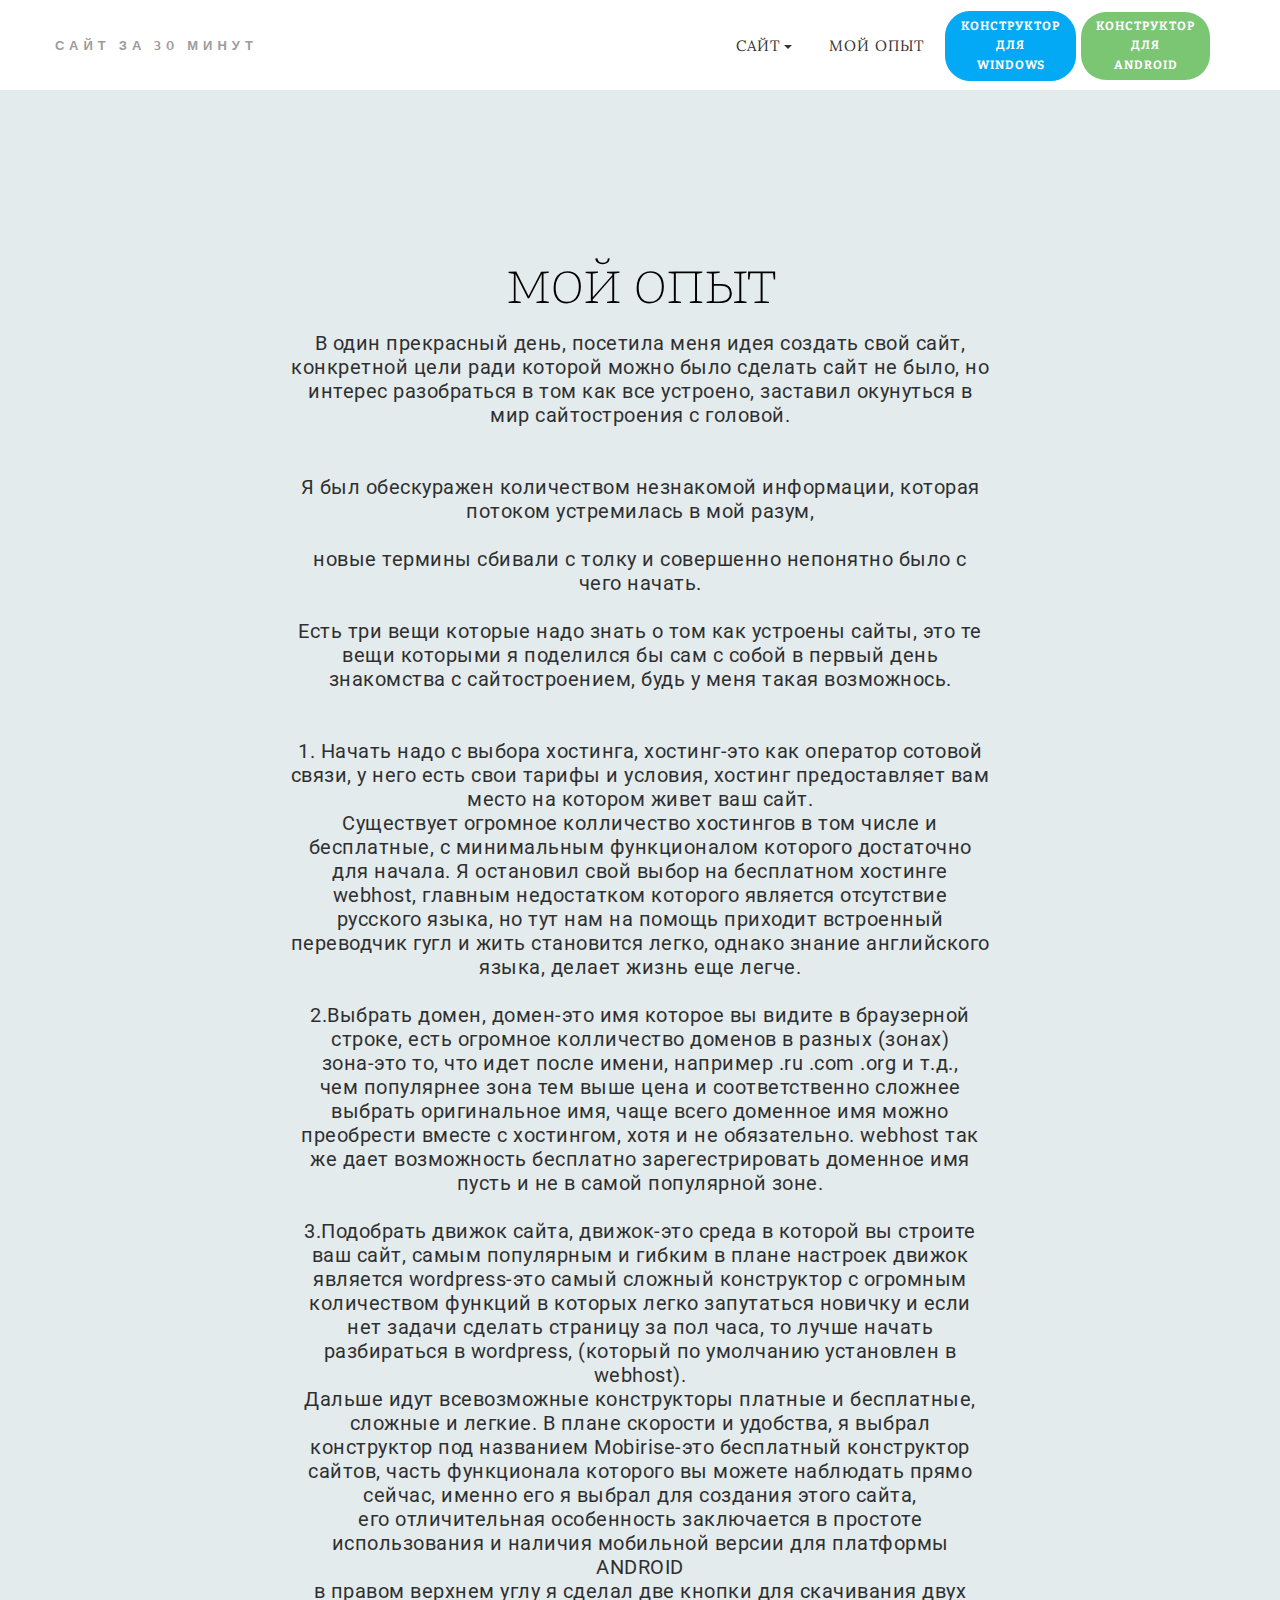
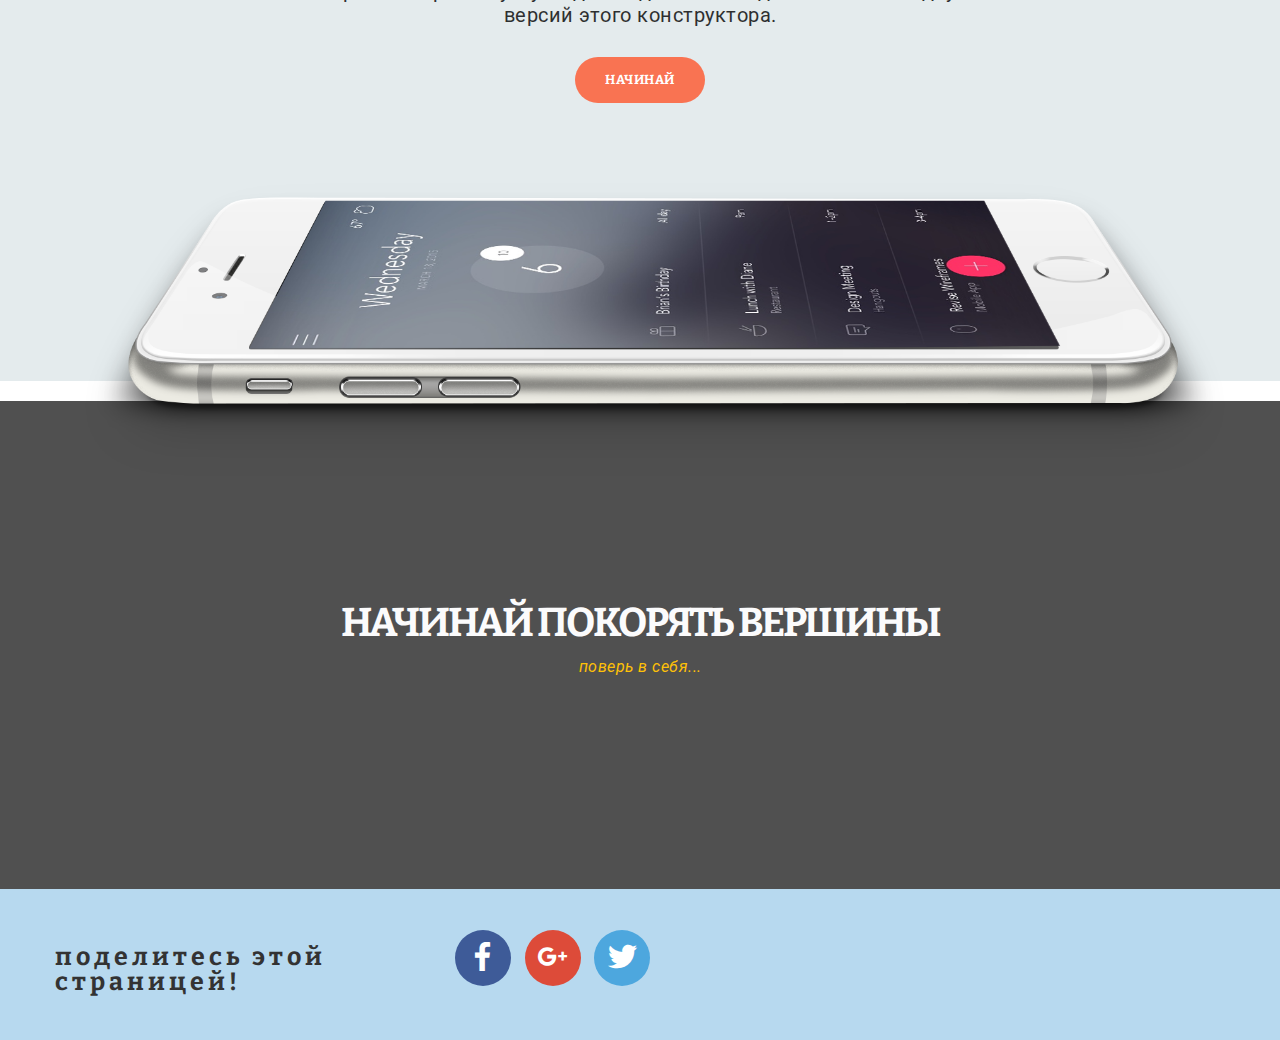
==== commit c4f8aac4: "create github pages" ====
--- a/page1.html
+++ b/page1.html
@@ -51,7 +51,7 @@
             <div class="row center-content">
                 <div class="col-md-10 col-md-offset-1 text-center">
                     <h2 class="mbr-title-font">мой опыт</h2>
-                    <p>В один прекрасный день, посетила меня идея создать свой сайт, конкретной цели ради которой можно было сделать сайт небыло, но интерес разобраться в том как все устроено, заставил окунуться в мир сайтостроения с головой.<br><br><br>Я был напуган количеством незнакомой информации, которая потоком устремилась в мой разум,<br><br>новые термины сбивали с толку и совершенно непонятно было с чего начать. <br><br>Есть три вещи которые надо знать о том как устроены сайты, это те вещи которыми я поделился бы сам с собой в первый день знакомства с сайтостроением, будь у меня такая возможнось.<br><br><br>1. Начать надо с выбора хостинга, хостинг-это как оператор сотовой связи, у него есть свои тарифы и условия, хостинг предоставляет вам место на котором живет ваш сайт.<br>Существует огромное колличество хостингов в том числе и бесплатные, с минимальным функционалом которого достаточно для начала. Я остановил свой выбор на бесплатном хостинге webhost, главным недостатком которого является отсутствие русского языка, но тут нам на помощь приходит встроенный переводчик гугл и жить становится легко, однако знание английского языка, делает жизнь еще легче.<br><br>2.Выбрать домен, домен-это имя которое вы видите в браузерной строке, есть огромное колличество доменов в разных (зонах)<br>зона-это то, что идет после имени, например .ru .com .org и т.д.,<br>чем популярнее зона тем выше цена и соответственно сложнее выбрать оригинальное имя, чаще всего доменное имя можно преобрести вместе с хостингом, хотя и не обязательно. webhost так же дает возможность бесплатно зарегестрировать доменное имя пусть и не в самой популярной зоне.<br><br>3.Подобрать движок сайта, движок-это среда в которой вы строите ваш сайт, самым популярным и гибким в плане настроек движок является wordpress-это самый сложный конструктор с огромным количеством функций в которых легко запутаться новичку и если нет задачи сделать страницу за пол часа, то лучше начать разбираться в wordpress, (который по умолчанию установлен в webhost).<br>Дальше идут всевозможные конструкторы платные и бесплатные, сложные и легкие. В плане скорости и удобства, я выбрал конструктор под названием Mobirise-это бесплатный конструктор сайтов, часть функционала которого вы можете наблюдать прямо сейчас, именно его я выбрал для создания этого сайта,<br>его отличительная особенность заключается в простоте использования и наличия мобильной версии для платформы ANDROID<br>в правом верхнем углу я сделал две кнопки для скачивания двух версий этого конструктора.</p>
+                    <p>В один прекрасный день, посетила меня идея создать свой сайт, конкретной цели ради которой можно было сделать сайт не было, но интерес разобраться в том как все устроено, заставил окунуться в мир сайтостроения с головой.<br><br><br>Я был обескуражен количеством незнакомой информации, которая потоком устремилась в мой разум,<br><br>новые термины сбивали с толку и совершенно непонятно было с чего начать. <br><br>Есть три вещи которые надо знать о том как устроены сайты, это те вещи которыми я поделился бы сам с собой в первый день знакомства с сайтостроением, будь у меня такая возможнось.<br><br><br>1. Начать надо с выбора хостинга, хостинг-это как оператор сотовой связи, у него есть свои тарифы и условия, хостинг предоставляет вам место на котором живет ваш сайт.<br>Существует огромное колличество хостингов в том числе и бесплатные, с минимальным функционалом которого достаточно для начала. Я остановил свой выбор на бесплатном хостинге webhost, главным недостатком которого является отсутствие русского языка, но тут нам на помощь приходит встроенный переводчик гугл и жить становится легко, однако знание английского языка, делает жизнь еще легче.<br><br>2.Выбрать домен, домен-это имя которое вы видите в браузерной строке, есть огромное колличество доменов в разных (зонах)<br>зона-это то, что идет после имени, например .ru .com .org и т.д.,<br>чем популярнее зона тем выше цена и соответственно сложнее выбрать оригинальное имя, чаще всего доменное имя можно преобрести вместе с хостингом, хотя и не обязательно. webhost так же дает возможность бесплатно зарегестрировать доменное имя пусть и не в самой популярной зоне.<br><br>3.Подобрать движок сайта, движок-это среда в которой вы строите ваш сайт, самым популярным и гибким в плане настроек движок является wordpress-это самый сложный конструктор с огромным количеством функций в которых легко запутаться новичку и если нет задачи сделать страницу за пол часа, то лучше начать разбираться в wordpress, (который по умолчанию установлен в webhost).<br>Дальше идут всевозможные конструкторы платные и бесплатные, сложные и легкие. В плане скорости и удобства, я выбрал конструктор под названием Mobirise-это бесплатный конструктор сайтов, часть функционала которого вы можете наблюдать прямо сейчас, именно его я выбрал для создания этого сайта,<br>его отличительная особенность заключается в простоте использования и наличия мобильной версии для платформы ANDROID<br>в правом верхнем углу я сделал две кнопки для скачивания двух версий этого конструктора.</p>
                     <div class="space30"></div>
 
                     <div><a href="https://goo.gl/9ppjQy" class="btn mbr-title-font btn-lg btn-danger">начинай</a></div>
@@ -65,7 +65,7 @@
     </div>
 </section>
 
-<section class="parallax-content text-center" data-stellar-background-ratio="0.4" id="parallax1-r" style="background-image: url(assets/images/116.jpg); padding-top: 200px; padding-bottom: 200px;">
+<section class="parallax-content text-center" data-stellar-background-ratio="0.4" id="parallax1-r" style="background-image: url(assets/images/119.jpg); padding-top: 200px; padding-bottom: 200px;">
     <div class="mbr-overlay" style="opacity: 0.75; background-color: rgb(21, 21, 21);"></div>
     <div class="parallax container">
         <h4 class="mbr-title-font">начинай покорять вершины</h4>
